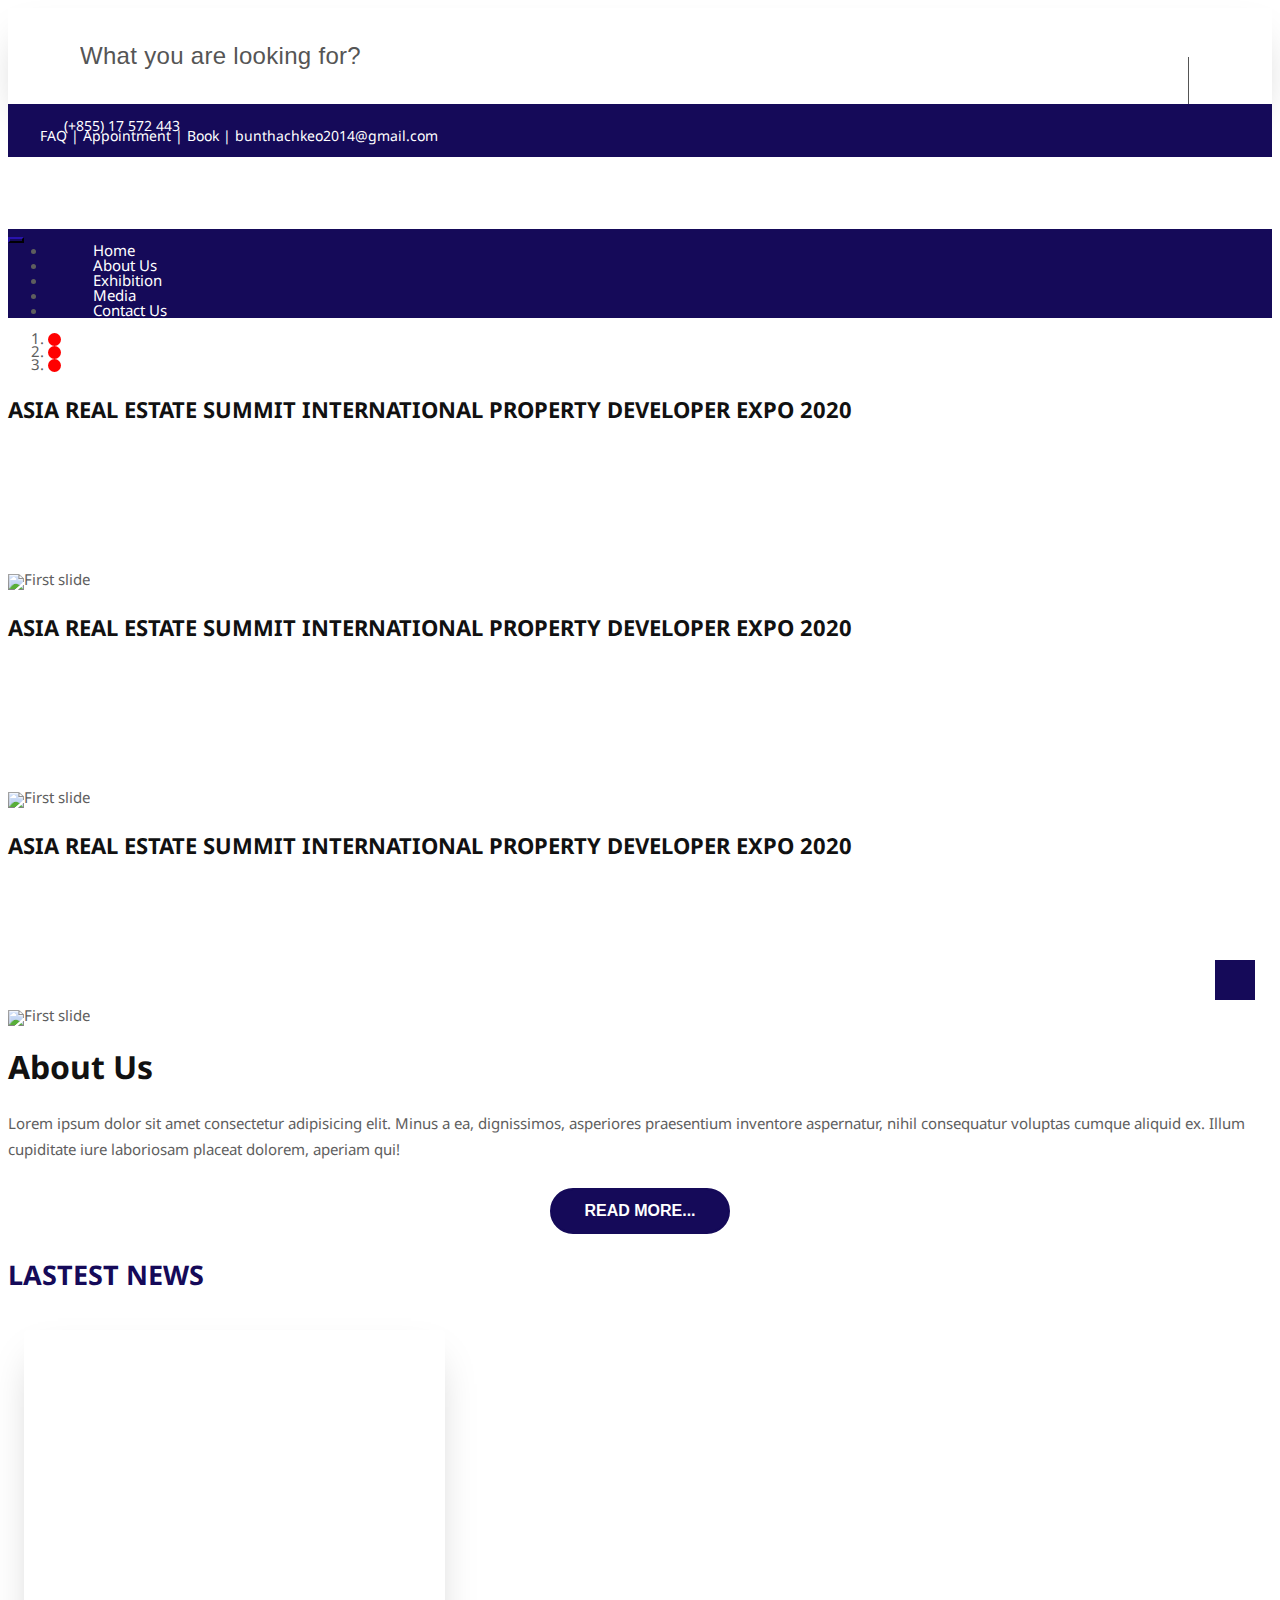
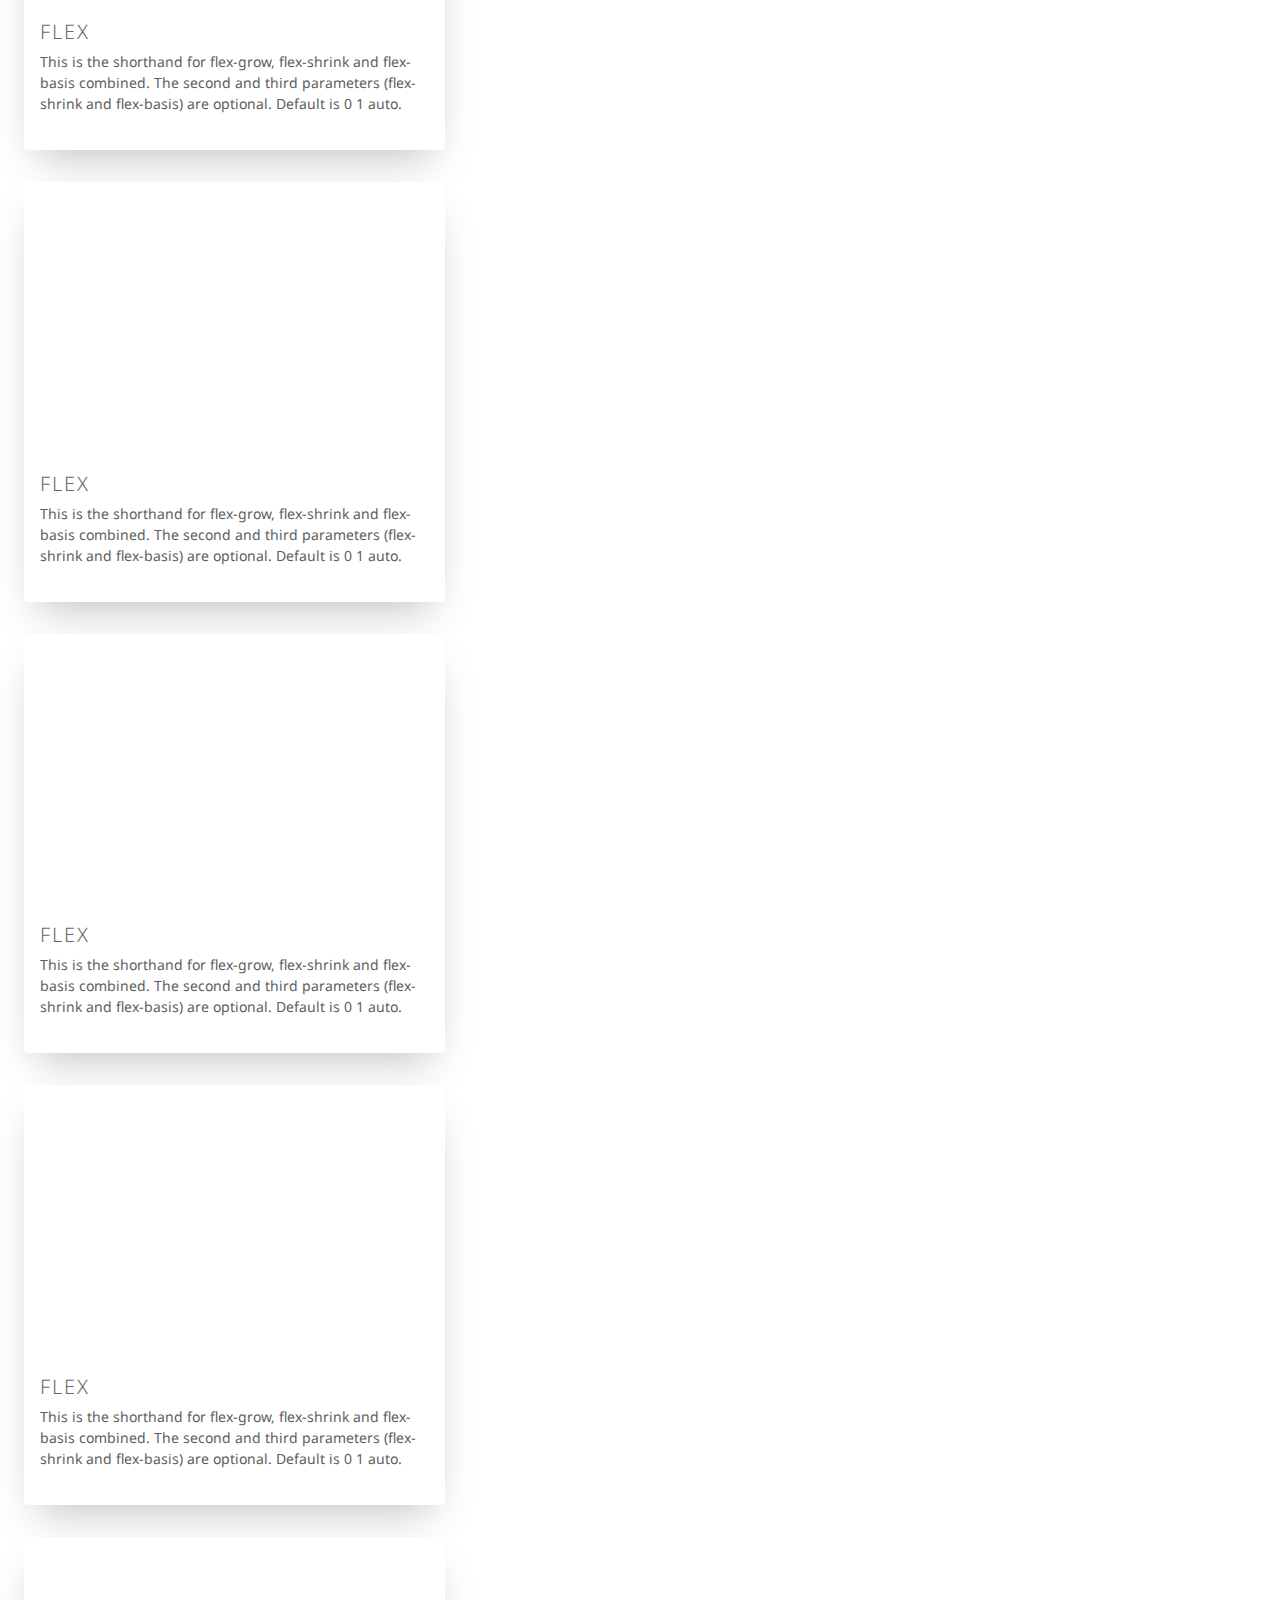
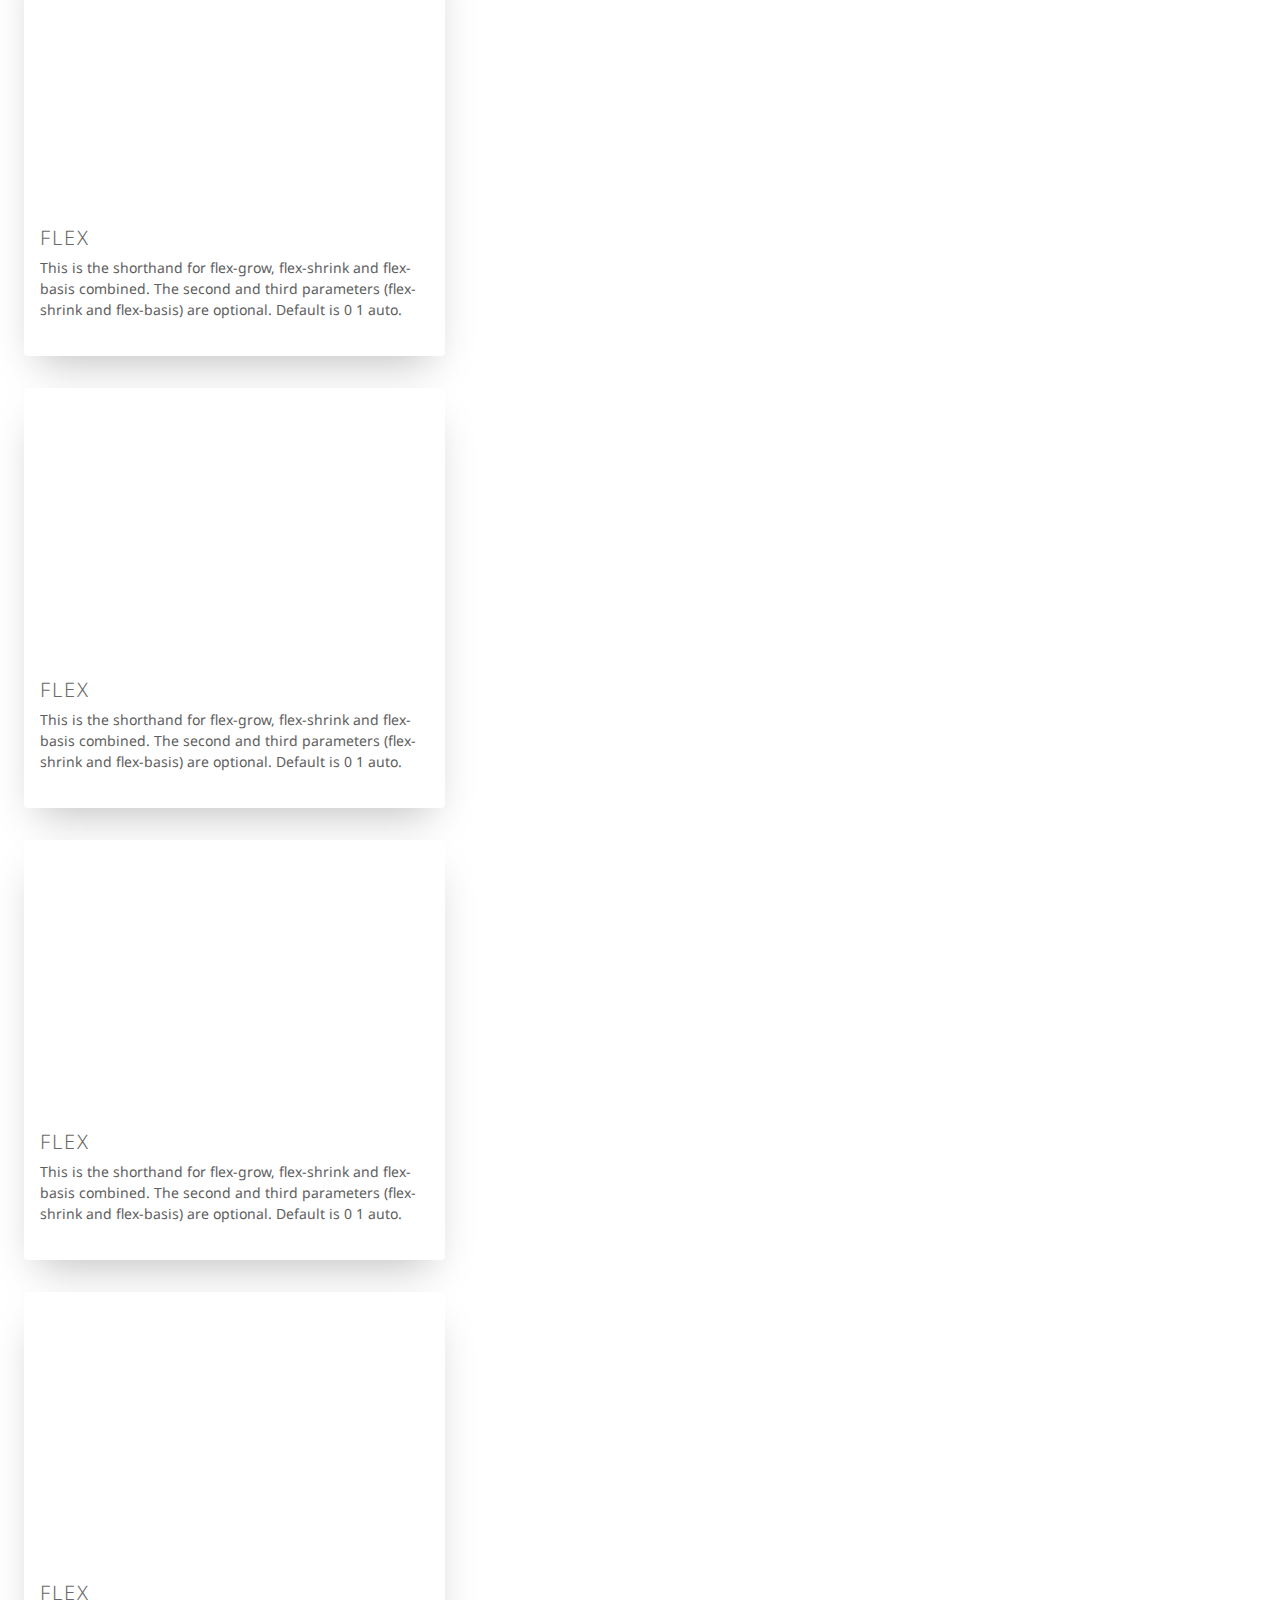
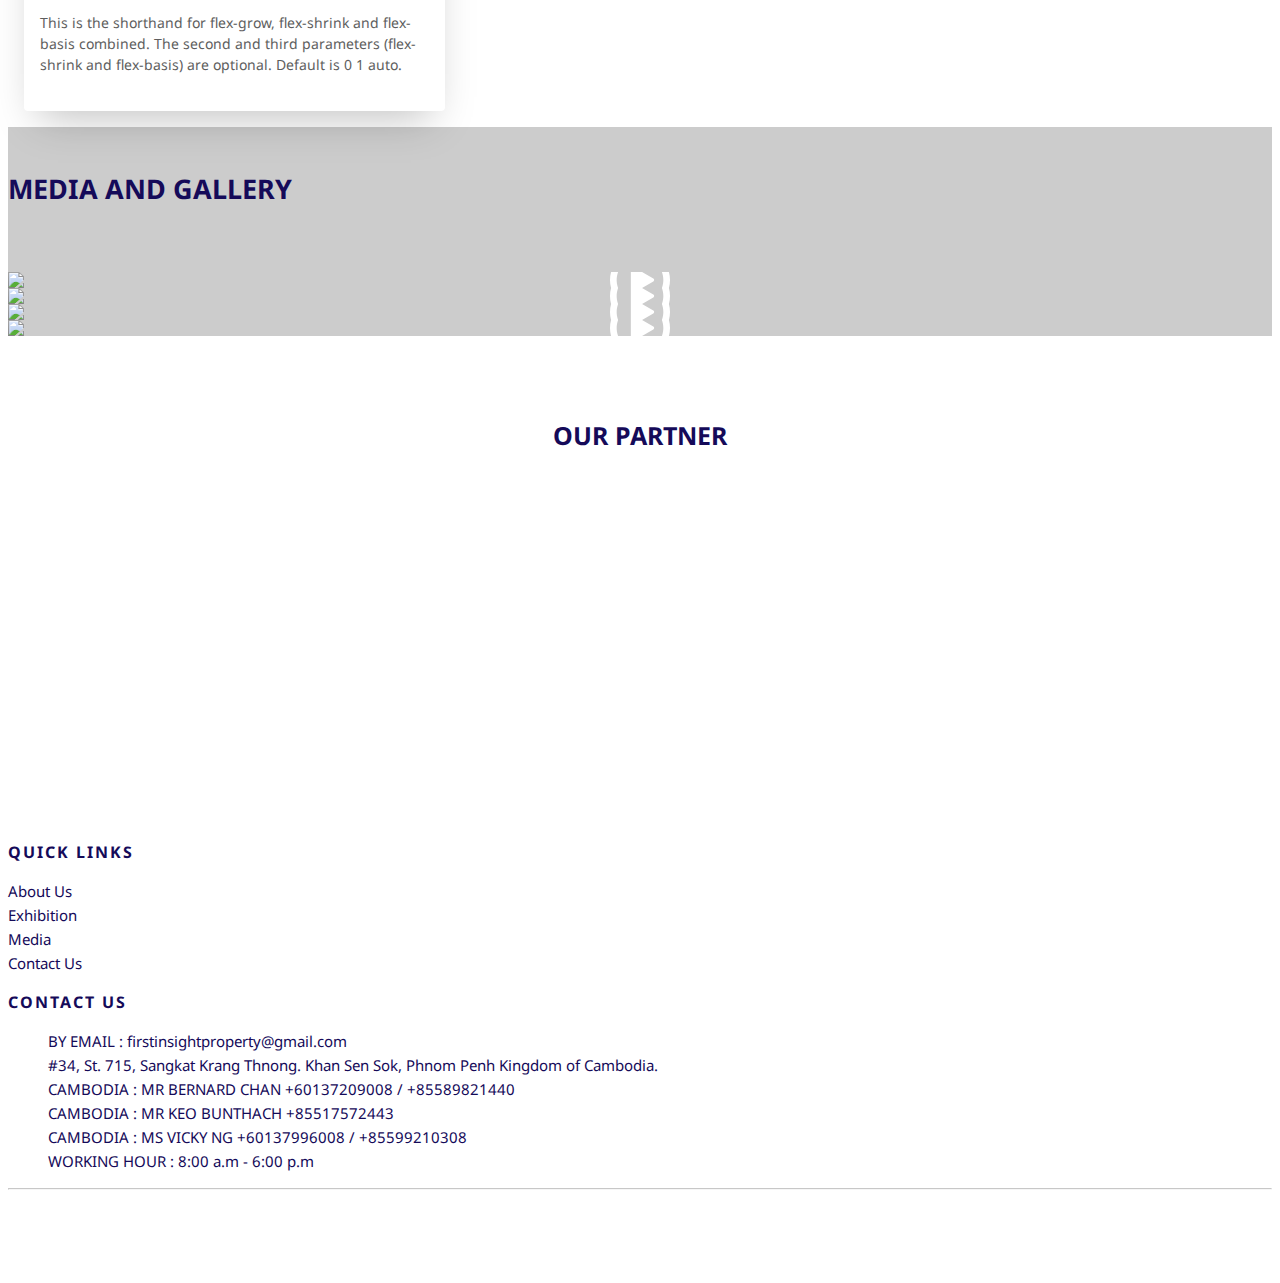
==== forest-time/index.html @ a0a61dea "modify home page 0.1" ====
<!DOCTYPE html>
<html lang="en">

    <!-- Basic -->
    <meta charset="utf-8">
    <meta http-equiv="X-UA-Compatible" content="IE=edge">
    
    <!-- Mobile Metas -->
    <meta name="viewport" content="width=device-width, initial-scale=1, shrink-to-fit=no">
    
    <!-- Site Metas -->
    <title>First Insight Property</title>
    <meta name="keywords" content="">
    <meta name="description" content="">
    <meta name="author" content="">
    
    <!-- Site Icons -->
    <link rel="shortcut icon" href="images/logo.png" type="image/x-icon" />
    <link rel="apple-touch-icon" href="images/apple-touch-icon.png">
    
    <!-- Design fonts -->
    <link href="https://fonts.googleapis.com/css?family=Droid+Sans:400,700" rel="stylesheet"> 

    <!-- Bootstrap core CSS -->
    <link href="css/bootstrap.css" rel="stylesheet">

    <!-- FontAwesome Icons core CSS -->
    <link href="css/font-awesome.min.css" rel="stylesheet">

    <!-- Custom styles for this template -->
    <link rel="stylesheet" href="default_style.css">

    <!-- Responsive styles for this template -->
    <link href="css/responsive.css" rel="stylesheet">

    <!-- Colors for this template -->
    <link href="css/colors.css" rel="stylesheet">

    <!-- Version Garden CSS for this template -->
    <link href="css/version/style.css" rel="stylesheet">

    <!-- script for jQuery -->
    <script src="https://ajax.googleapis.com/ajax/libs/jquery/3.4.1/jquery.min.js"></script>
    
    <!-- Link to Owl carousel -->
    <link type="text/css" rel="stylesheet" href="Owl carousel/owl.carousel.css">
    <link type="text/css" rel="stylesheet" href="Owl carousel/owl.theme.default.min.css">

    <!-- Link to Magnific-Popup -->
    <link rel="stylesheet" href="Magnific-Popup/magnific-popup.css">

    <!-- Link to Lightbox -->
    <!-- <link rel="stylesheet" href="lightbox/ekko-lightbox.css">
    <script src="lightbox/ekko-lightbox.min.js"></script> -->


    <!--[if lt IE 9]>
      <script src="https://oss.maxcdn.com/libs/html5shiv/3.7.0/html5shiv.js"></script>
      <script src="https://oss.maxcdn.com/libs/respond.js/1.4.2/respond.min.js"></script>
    <![endif]-->

</head>
<body>

    <div id="wrapper">
        <div class="collapse top-search" id="collapseExample">
            <div class="card card-block">
                <div class="newsletter-widget text-center">
                    <form class="form-inline">
                        <input type="text" class="form-control" placeholder="What you are looking for?">
                        <button type="submit" class="btn btn-primary"><i class="fa fa-search"></i></button>
                    </form>
                </div><!-- end newsletter -->
            </div>
        </div><!-- end top-search -->

        <div class="topbar-section">
            <div class="container-fluid">
                <div class="row">
                    <div class="col-lg-6 col-md-6 col-sm-5 col-xs-6 hidden-xs-down text-left">
                        <div class="topsocial">
                            <a href="#" data-toggle="tooltip" data-placement="bottom" title="Facebook"><i class="fa fa-facebook"></i></a>
                            <a href="#" data-toggle="tooltip" data-placement="bottom" title="Instagram"><i class="fa fa-instagram"></i></a>
                            <a href="#" data-toggle="tooltip" data-placement="bottom" title="Whatsapp"><i class="fa fa-whatsapp"></i></a>
                            <a href="#" data-toggle="tooltip" data-placement="bottom" title="Contact Us">(+855) 17 572 443</a>
                        </div><!-- end social -->
                    </div><!-- end col -->
<!-- 
                    <div class="col-lg-4 hidden-md-down">
                    </div>end col -->

                    <div class="col-lg-6 col-md-6 col-sm-7 col-xs-6 text-right">
                        <a href="">FAQ</a> |
                        <a href="">Appointment</a> |
                        <a href="">Book</a> |
                        <a href="" class="mt-5">bunthachkeo2014@gmail.com</a>
                    </div><!-- end col -->
                </div><!-- end row -->
            </div><!-- end header-logo -->
        </div><!-- end topbar -->

        <div class="header-section">
            <div class="container">
                <div class="row">
                    <div class="col-md-12">
                        <div class="logo">
                            <a href="index.html"><img src="images/logo.png" alt=""></a>
                        </div><!-- end logo -->
                    </div>
                </div><!-- end row -->
            </div><!-- end header-logo -->
        </div><!-- end header -->

        <header class="header">
            <div class="container" style="width: 100% !important; background-color: #150A59;">
                <nav class="navbar navbar-inverse navbar-toggleable-md">
                    <button class="navbar-toggler" type="button" data-toggle="collapse" data-target="#cloapediamenu" aria-controls="cloapediamenu" aria-expanded="false" aria-label="Toggle navigation">
                        <span class="navbar-toggler-icon"></span>
                    </button>
                    <div class="collapse navbar-collapse justify-content-md-center" id="cloapediamenu">
                        <ul class="navbar-nav">
                            <li class="nav-item">
                                <a class="nav-link color-green-hover" href="index.html">Home</a>
                            </li>
                            <li class="nav-item">
                                <a class="nav-link color-green-hover" href="about-us.html">About Us</a>
                            </li>
                            <li class="nav-item">
                                <a class="nav-link color-green-hover" href="garden-category.html">Exhibition</a>
                            </li>
                            <li class="nav-item">
                                <a class="nav-link color-green-hover" href="media.html">Media</a>
                            </li>
                            <li class="nav-item">
                                <a class="nav-link color-green-hover" href="contact-us.html">Contact Us</a>
                            </li>
                        </ul>
                    </div>
                </nav>
            </div><!-- end container -->
        </header><!-- end header -->

        <!-- Start slider -->
        <section>
            <div class="slider">
                <div id="myCarousel" class="carousel slide" data-ride="carousel">
                    <ol class="carousel-indicators">
                        <li data-target="#myCarousel" data-slide-to="0" class="active"></li>
                        <li data-target="#myCarousel" data-slide-to="1"></li>
                        <li data-target="#myCarousel" data-slide-to="2"></li>
                    </ol>

                    <!-- Wrapper for Slides -->
                    <div class="carousel-inner">
                        <div class="carousel-item active">
                            <div class="carousel-caption">
                                <h3 class="animated fadeInLeft">ASIA REAL ESTATE SUMMIT INTERNATIONAL PROPERTY DEVELOPER EXPO 2020</h3>
                                <!-- <p class="animated fadeInUp">Lorem ipsum dolor sit amet consectetur adipisicing elit</p> -->
                                <p class="animated fadeInUp"><a href="#" class="btn-transparent btn-rounded btn-large">Learn More</a></p>
                            </div>
                            <picture>
                                <source media="(min-width: 768px)" srcset="images/slider/1.jpg">
                                <img class="d-block w-100" src="images/slider/blog_square_01.jpg" alt="First slide">
                            </picture>
                        </div>
                        <div class="carousel-item">
                            <div class="carousel-caption">
                                <h3 class="animated fadeInLeft">ASIA REAL ESTATE SUMMIT INTERNATIONAL PROPERTY DEVELOPER EXPO 2020</h3>
                                <!-- <p class="animated fadeInUp">Lorem ipsum dolor sit amet consectetur adipisicing elit</p> -->
                                <p class="animated fadeInUp"><a href="#" class="btn-transparent btn-rounded btn-large">Learn More</a></p>
                            </div>
                            <picture>
                                <source media="(min-width: 768px)" srcset="images/slider/2.jpg">
                                <img class="d-block w-100" src="images/slider/blog_square_01.jpg" alt="First slide">
                            </picture>
                        </div>
                        <div class="carousel-item">
                            <div class="carousel-caption">
                                <h3 class="animated fadeInLeft">ASIA REAL ESTATE SUMMIT INTERNATIONAL PROPERTY DEVELOPER EXPO 2020</h3>
                                <!-- <p class="animated fadeInUp">Lorem ipsum dolor sit amet consectetur adipisicing elit</p> -->
                                <p class="animated fadeInUp"><a href="#" class="btn-transparent btn-rounded btn-large">Learn More</a></p>
                            </div>
                            <picture>
                                <source media="(min-width: 768px)" srcset="images/slider/3.jpg">
                                <img class="d-block w-100" src="images/slider/blog_square_01.jpg" alt="First slide">
                            </picture>
                        </div>
                        
                    </div>
                    <a class="left carousel-control-prev" href="#myCarousel" role="button" data-slide="prev">
                        <span class="carousel-control-prev-icon" aria-hidden="true"></span>
                        <!-- <span class="sr-only">Previous</span> -->
                        <span class="icon-prev"></span>
                    </a>
                    <a class="right carousel-control-next" href="#myCarousel" role="button" data-slide="next">
                        <span class="carousel-control-next-icon" aria-hidden="true"></span>
                        <!-- <span class="sr-only">Next</span> -->
                        <span class="icon-next"></span>
                    </a>
                </div>
            </div>
        </section>
      <!-- / slider -->
        
      <!-- Starting map -->
    <div class="container">

        <section class="about-us text-center">
            <div class="row mt-5">
                <div class="col-lg-12">
                    <div class="section-title">
                        <h1>About Us</h1>
                    </div>
                </div>
            </div>
            <div class="row justify-content-center">
                <div class="col-lg-12">
                    <p>Lorem ipsum dolor sit amet consectetur adipisicing elit. Minus a ea, dignissimos, asperiores praesentium inventore aspernatur, nihil consequatur voluptas cumque aliquid ex. Illum cupiditate iure laboriosam placeat dolorem, aperiam qui!</p>
                    <a href="about-us.html"><button class="btn one">READ MORE...</button></a>
                </div>
            </div>
        </section>

        <section class="latest">
            <div class="mt-5">
                <div class="latest">
                    <div class="lastest-content text-center">
                        <h2>LASTEST NEWS</h2>
                    </div>
                </div>
            </div>
            
            <!-- Lastest Carousel -->
            <div id="lastest-carousel" class="owl-carousel owl-carousel-lastest owl-theme">

                <!-- Item 1 -->
                <div class="item w-100">
                    <div class="cards w-100">
                        <div class="cards__item w-100">
                            <div class="card">
                            <div class="card__image card__image--fence"></div>
                            <div class="card__content">
                                <div class="card__title">Flex</div>
                                <p class="card__text">This is the shorthand for flex-grow, flex-shrink and flex-basis combined. The second and third parameters (flex-shrink and flex-basis) are optional. Default is 0 1 auto. </p>
                            </div>
                            </div>
                        </div>
                    </div>
                </div>

                 <!-- Item 2 -->
                <div class="item w-100">
                    <div class="cards w-100">
                        <div class="cards__item w-100">
                            <div class="card">
                            <div class="card__image card__image--record"></div>
                            <div class="card__content">
                                <div class="card__title">Flex</div>
                                <p class="card__text">This is the shorthand for flex-grow, flex-shrink and flex-basis combined. The second and third parameters (flex-shrink and flex-basis) are optional. Default is 0 1 auto. </p>
                            </div>
                            </div>
                        </div>
                    </div>
                </div>

                 <!-- Item 3 -->
                <div class="item w-100">
                    <div class="cards w-100">
                        <div class="cards__item w-100">
                            <div class="card">
                            <div class="card__image card__image--river"></div>
                            <div class="card__content">
                                <div class="card__title">Flex</div>
                                <p class="card__text">This is the shorthand for flex-grow, flex-shrink and flex-basis combined. The second and third parameters (flex-shrink and flex-basis) are optional. Default is 0 1 auto. </p>
                            </div>
                            </div>
                        </div>
                    </div>
                </div>

                 <!-- Item 4 -->
                <div class="item w-100">
                    <div class="cards w-100">
                        <div class="cards__item w-100">
                            <div class="card">
                            <div class="card__image card__image--fence"></div>
                            <div class="card__content">
                                <div class="card__title">Flex</div>
                                <p class="card__text">This is the shorthand for flex-grow, flex-shrink and flex-basis combined. The second and third parameters (flex-shrink and flex-basis) are optional. Default is 0 1 auto. </p>
                            </div>
                            </div>
                        </div>
                    </div>
                </div>

                <!-- Item 5 -->
                <div class="item w-100">
                    <div class="cards w-100">
                        <div class="cards__item w-100">
                            <div class="card">
                            <div class="card__image card__image--fence"></div>
                            <div class="card__content">
                                <div class="card__title">Flex</div>
                                <p class="card__text">This is the shorthand for flex-grow, flex-shrink and flex-basis combined. The second and third parameters (flex-shrink and flex-basis) are optional. Default is 0 1 auto. </p>
                            </div>
                            </div>
                        </div>
                    </div>
                </div>
    
                <!-- Item 6 -->
                <div class="item w-100">
                    <div class="cards w-100">
                        <div class="cards__item w-100">
                            <div class="card">
                            <div class="card__image card__image--fence"></div>
                            <div class="card__content">
                                <div class="card__title">Flex</div>
                                <p class="card__text">This is the shorthand for flex-grow, flex-shrink and flex-basis combined. The second and third parameters (flex-shrink and flex-basis) are optional. Default is 0 1 auto. </p>
                            </div>
                            </div>
                        </div>
                    </div>
                </div>
    
                <!-- Item 7 -->
                <div class="item w-100">
                    <div class="cards w-100">
                        <div class="cards__item w-100">
                            <div class="card">
                            <div class="card__image card__image--fence"></div>
                            <div class="card__content">
                                <div class="card__title">Flex</div>
                                <p class="card__text">This is the shorthand for flex-grow, flex-shrink and flex-basis combined. The second and third parameters (flex-shrink and flex-basis) are optional. Default is 0 1 auto. </p>
                            </div>
                            </div>
                        </div>
                    </div>
                </div>
    
                <!-- Item 8 -->
                <div class="item w-100">
                    <div class="cards w-100">
                        <div class="cards__item w-100">
                            <div class="card">
                            <div class="card__image card__image--fence"></div>
                            <div class="card__content">
                                <div class="card__title">Flex</div>
                                <p class="card__text">This is the shorthand for flex-grow, flex-shrink and flex-basis combined. The second and third parameters (flex-shrink and flex-basis) are optional. Default is 0 1 auto. </p>
                            </div>
                            </div>
                        </div>
                    </div>
                </div>

            </div>
            
        </section>
    </div><!-- end container -->
        <section class="media-gallery">
            <div class="mt-5">
                <div class="vdo">
                    <div class="latest" style="padding-top: 20px;">
                        <div class="lastest-content text-center">
                            <h2>MEDIA AND GALLERY</h2>
                        </div>
                    </div>
                    <div class="container pb-5">

                        <!-- Magnific Popup for Photo -->

                        <div class="row">
                            <div class="col-md-3 col-sm-6 col-xs-6">
                                <div class="gallery">
                                    <a class="photo" href="https://images.unsplash.com/photo-1498050108023-c5249f4df085?ixlib=rb-1.2.1&ixid=eyJhcHBfaWQiOjEyMDd9&auto=format&fit=crop&w=1052&q=80">
                                        <img src="https://images.unsplash.com/photo-1498050108023-c5249f4df085?ixlib=rb-1.2.1&ixid=eyJhcHBfaWQiOjEyMDd9&auto=format&fit=crop&w=1052&q=80" alt="" style="width: 100%;">
                                    </a>
                                </div>
                            </div>
                            <div class="col-md-3 col-sm-6 col-xs-6">
                                <div class="gallery">
                                    <a class="photo" href="https://images.unsplash.com/photo-1457305237443-44c3d5a30b89?ixlib=rb-1.2.1&ixid=eyJhcHBfaWQiOjEyMDd9&auto=format&fit=crop&w=500&q=60">
                                        <img src="https://images.unsplash.com/photo-1457305237443-44c3d5a30b89?ixlib=rb-1.2.1&ixid=eyJhcHBfaWQiOjEyMDd9&auto=format&fit=crop&w=500&q=60" alt="" style="width: 100%;">
                                    </a>
                                </div>
                            </div>
                            <div class="col-md-3 col-sm-6 col-xs-6">
                                <div class="gallery">
                                    <a class="photo" href="https://images.unsplash.com/photo-1484807352052-23338990c6c6?ixlib=rb-1.2.1&ixid=eyJhcHBfaWQiOjEyMDd9&auto=format&fit=crop&w=500&q=60">
                                        <img src="https://images.unsplash.com/photo-1484807352052-23338990c6c6?ixlib=rb-1.2.1&ixid=eyJhcHBfaWQiOjEyMDd9&auto=format&fit=crop&w=500&q=60" alt="" style="width: 100%;">
                                    </a>
                                </div>
                            </div>
                            <div class="col-md-3 col-sm-6 col-xs-6">
                                <div class="gallery">
                                    <a class="photo" href="https://images.unsplash.com/photo-1519211975560-4ca611f5a72a?ixlib=rb-1.2.1&ixid=eyJhcHBfaWQiOjEyMDd9&auto=format&fit=crop&w=500&q=60">
                                        <img src="https://images.unsplash.com/photo-1519211975560-4ca611f5a72a?ixlib=rb-1.2.1&ixid=eyJhcHBfaWQiOjEyMDd9&auto=format&fit=crop&w=500&q=60" alt="" style="width: 100%;">
                                    </a>
                                </div>
                            </div>
                        </div>

                        <!-- Magnific Popup for Video -->

                        <div class="row mt-3">
                            <div class="col-md-3 col-sm-6 col-xs-6">
                                <div class="gallery">
                                    <a class="video" href="https://www.youtube.com/watch?v=4kU1TSLkMEk" data-toggle="lightbox" data-gallery="youtubevideos"">
                                        <img src="https://images.unsplash.com/photo-1571844088753-73ca0880bcd9?ixlib=rb-1.2.1&ixid=eyJhcHBfaWQiOjEyMDd9&auto=format&fit=crop&w=500&q=60" style="width: 100%;">  
                                        <img 
                                        class="video-banner-icon-play" 
                                        alt="Play Video" 
                                        src="[data-uri]"
                                        />
                                    </a>    
                                </div>
                            </div>
                            <div class="col-md-3 col-sm-6 col-xs-6">
                                <div class="gallery">
                                    <a class="video" href="https://www.youtube.com/watch?v=2dBwMsfse1I" data-toggle="lightbox" data-gallery="youtubevideos"">
                                        <img src="https://images.unsplash.com/photo-1526160330691-76a3d9690cfd?ixlib=rb-1.2.1&ixid=eyJhcHBfaWQiOjEyMDd9&auto=format&fit=crop&w=500&q=60" style="width: 100%;">
                                        <img 
                                        class="video-banner-icon-play" 
                                        alt="Play Video" 
                                        src="[data-uri]"
                                        />   
                                    </a>                             
                                </div>
                            </div>
                            <div class="col-md-3 col-sm-6 col-xs-6">
                                <div class="gallery">
                                    <a class="video" href="https://www.youtube.com/watch?v=7S7smPw9EiE" data-toggle="lightbox" data-gallery="youtubevideos">
                                        <img src="https://images.unsplash.com/photo-1486406146926-c627a92ad1ab?ixlib=rb-1.2.1&ixid=eyJhcHBfaWQiOjEyMDd9&auto=format&fit=crop&w=500&q=60" style="width: 100%;"> 
                                        <img 
                                        class="video-banner-icon-play" 
                                        alt="Play Video" 
                                        src="[data-uri]"
                                        />      
                                    </a>                            
                                </div>
                            </div>
                            <div class="col-md-3 col-sm-6 col-xs-6">
                                <div class="gallery">
                                    <a class="video" href="https://www.youtube.com/watch?v=xYLtik1AAS8" data-toggle="lightbox" data-gallery="youtubevideos">
                                        <img src="https://images.unsplash.com/photo-1453284441168-8780c9f52097?ixlib=rb-1.2.1&ixid=eyJhcHBfaWQiOjEyMDd9&auto=format&fit=crop&w=500&q=60" class="img-fluid">     
                                        <img 
                                        class="video-banner-icon-play" 
                                        alt="Play Video" 
                                        src="[data-uri]"
                                        />   
                                    </a>                           
                                </div>
                            </div>
                        </div>
                    </div>
                </div>
            </div>
        </section>

        


    <section class="mt-5">
        <div class="partner" style="background-image: url('images/Partner/partner_bg-1.jpg'); width: 100%; height: 350px;">
            <div class="partner-content">
                <h2>OUR PARTNER</h2>
            </div>
            <div class="container">
                <div id="partner-carousel" class="owl-carousel owl-theme">
                    <div class="item text-center" style="width: 232px; position: relative; margin: 0 auto;">
                        <div class="owlcarousel-bg-item">
                            <a href=""><img src="images/Company Logo/cocacola.png" alt=""></a>
                            <span class="partner">Partner1</span>
                        </div>
                    </div>
                    <div class="item" style="width: 232px;position: relative; margin: 0 auto;">
                        <div class="owlcarousel-bg-item">
                            <a href=""><img src="images/Company Logo/Microsoft.png" alt=""></a>
                            <span class="partner">Partner2</span>
                        </div>
                    </div>
                    <div class="item" style="width: 232px;position: relative; margin: 0 auto;">
                        <div class="owlcarousel-bg-item">
                            <a href=""><img src="images/Company Logo/lamborghini.png" alt=""></a>
                            <span class="partner">Partner3</span>
                        </div>
                    </div>
                    <div class="item" style="width: 232px;position: relative; margin: 0 auto;">
                        <div class="owlcarousel-bg-item">
                            <a href=""><img src="images/Company Logo/samsung.png" alt=""></a>
                            <span class="partner">Partner4</span>
                        </div>
                    </div>
                    <div class="item" style="width: 232px;position: relative; margin: 0 auto;">
                        <div class="owlcarousel-bg-item">
                            <a href=""><img src="images/Company Logo//gopro.png" alt=""></a>
                            <span class="partner">Partner5</span>
                        </div>
                    </div>
                    <div class="item" style="width: 232px;position: relative; margin: 0 auto;">
                        <div class="owlcarousel-bg-item">
                            <a href=""><img src="images/Company Logo/dji.png" alt=""></a>
                            <span class="partner">Partner6</span>
                        </div>
                    </div>
                    <div class="item" style="width: 232px;position: relative; margin: 0 auto;">
                        <div class="owlcarousel-bg-item">
                            <a href=""><img src="images/Partner/Partner3.png" alt=""></a>
                            <span class="partner">Partner7</span>
                        </div>
                    </div>
                    <div class="item" style="width: 232px;position: relative; margin: 0 auto;">
                        <div class="owlcarousel-bg-item">
                            <a href=""><img src="images/Company Logo/mcdonalds.png" alt=""></a>
                            <span class="partner">Partner8</span>
                        </div>
                    </div>
                </div>
            </div>
        </div>
        
    </section>
        <!-- Ending Partner -->

    <!-- Footer page -->
    <footer class="site-footer">
            <div class="container">
              <div class="row">
                <div class="col-sm-12 col-md-3 col-sm-12 col-xs-12 logo-footer">
                    <a href=""><img src="images/logo.png" alt=""></a>
                </div>
      
                <div class="col-xs-6 col-md-3 col-sm-12 col-xs-12 quick-link-footer">
                    <h6>Quick Links</h6>
                    <ul class="footer-links">
                        <li><a href="">About Us</a></li>
                        <li><a href="">Exhibition</a></li>
                        <li><a href="">Media</a></li>
                        <li><a href="">Contact Us</a></li>
                    </ul>
                </div>
      
                <div class="col-sm-12 col-md-6 col-sm-12 col-xs-12 contact-us-footer">
                    <h6>Contact Us</h6>
                    <div class="footer-ul">
                        <ul>
                            <li><a href="">BY EMAIL : firstinsightproperty@gmail.com</a></li>
                            <li><a href="">#34, St. 715, Sangkat Krang Thnong. Khan Sen Sok, Phnom Penh Kingdom of Cambodia.</a></li>
                            <li><a href="">CAMBODIA	:	MR BERNARD CHAN	+60137209008 / +85589821440</a></li>
                            <li><a href="">CAMBODIA	:	MR KEO BUNTHACH	+85517572443</a></li>
                            <li><a href="">CAMBODIA	:	MS  VICKY NG	+60137996008 / +85599210308</a></li>
                            <li><a href="">WORKING HOUR	:   8:00 a.m - 6:00 p.m</a></li>
                        </ul>
                    </div>
                </div>
               </div>
               <hr>
            </div>
            <div class="container">
                <div class="row">
                <div class="col-md-12 col-sm-12 col-xs-12">
                    <ul class="social-icons text-center">
                        <li><a class="facebook" href="#"><i class="fa fa-facebook"></i></a></li>
                        <li><a class="twitter" href="#"><i class="fa fa-instagram"></i></a></li>
                        <li><a class="dribbble" href="#"><i class="fa fa-whatsapp"></i></a></li>
                    </ul>
                </div>
                </div>
            </div>
    </footer>

        <div class="dmtop">Scroll to Top</div>
        
    </div>

    <script>

    // LightBox Gallery
    
    $(document).on("click", '[data-toggle="lightbox"]', function(event) {
        event.preventDefault();
        $(this).ekkoLightbox();
    });

    </script>

    <!-- Core JavaScript
    ================================================== -->
    
    <script src="js/tether.min.js"></script>
    <script src="js/jquery.min.js"></script>
    <script src="js/bootstrap.min.js"></script>
    <script src="js/popper.min.js"></script>
    <script src="js/custom.js"></script>
    <script src="js/function.js"></script>
    <script src="js/Magnific_popup.js"></script>

    <!-- script for magnific popup -->
    <script src="Magnific-Popup/jquery.magnific-popup.min.js"></script>

    <!-- script for ajax ------------------------------------------------------------------->
    <!-- <script src="https://cdnjs.cloudflare.com/ajax/libs/jquery/3.4.1/jquery.min.js"></script> -->
    
    <!-- script to Owl carousel ------------------------------------------------------------------->
    <script src="js/owlCarousel.js"></script>
    <!-- <script src="Owl carousel/jquery.min.js"></script> -->
    <script src="Owl carousel/owl.carousel.min.js"></script>

</body>
</html>
---- forest-time/default_style.css ----
/**************************************

    File Name: style.css
    Template Name: Forest Time
    Created By: HTML.Design
    http://themeforest.net/user/wpdestek

**************************************/

/**************************************
    Table of Content
    
    1. BASIC
    2. HEADER
    3. SECTION
    4. FOOTER
    5. PAGES
    6. BLOG
    7. WIDGETS
**************************************/

/* BASIC 
**************************************/

body {
    font-size: 15px;
    line-height: 10px;
    background-color: #ffffff;
}

h1,
h2,
h3,
h4,
h5,
body,
p,
.topbar-section,
.navbar-inverse .navbar-nav .nav-link,
.header .dropdown-menu,
.navbar-nav .nav-link {
    font-family: 'Roboto', serif;
}

h1,
h2,
h3,
h4,
h5,
h6 {
    font-weight: 700;
    line-height: 1.4;
    color: #111111;
}

h1:hover a,
h2:hover a,
h3:hover a,
h4:hover a,
h5:hover a,
h6:hover a {
    text-decoration: underline !important;
    color: #111111 !important;
}

h1 {
    font-size: 32px;
    line-height: 40px;
    margin-bottom: 23px
}

h2 {
    font-size: 27px;
    line-height: 38px;
    margin-bottom: 20px
}

h3 {
    font-size: 22px;
    line-height: 30px;
    margin-bottom: 17px
}

h4 {
    font-size: 19px;
    line-height: 29px;
    margin-bottom: 14px
}

h5 {
    font-size: 17px;
    line-height: 25px;
    margin-bottom: 11px
}

h6 {
    font-size: 16px;
    line-height: 24px;
    margin-bottom: 11px
}

a {
    color: #111111;
}

body,
p {
    color: #5e5e5e;
}

p {
    margin-bottom: 26px;
    font-size: 15px;
    line-height: 26px;
}

a {
    text-decoration: none !important;
}

.blockquote {
    border: 1px solid #edeff2;
    background: #fff none repeat scroll 0 0;
    border-left: 4px solid #eceeef;
    font-size: 1.1rem;
    font-style: italic;
    margin-bottom: 1.5rem;
    border-radius: 0 !important;
    padding: 2rem;
}


/* HEADER 
**************************************/

.header {
    padding: 0.4rem 0;
    position: relative;
    background-color: #ffffff;
}

.navbar-inverse .navbar-nav .nav-link,
.navbar-nav .nav-link {
    font-size: 15px;
    font-weight: 500;
    line-height: 1;
    padding: 0.9rem 0 0.8rem;
    text-transform: capitalize;
    color: #fff;
}

.dropdown-toggle::after {
    display: inline-block;
    width: auto;
    height: auto;
    margin-left: 0.5em;
    margin-top: 0rem;
    vertical-align: middle;
    content: "\f107";
    border: 0;
    font-family: 'FontAwesome';
}

.navbar-toggleable-md .navbar-nav .nav-link {
    padding-left: 2.8rem;
    padding-right: 2.8rem;
}

.header-section {
    padding: 3rem 0 1.5rem;
    background-color: #ffffff;
}

.logo img {
    max-width: 324px;
    max-width: 100%;
    margin: auto;
    text-align: center;
    display: block;
}

.navbar-nav {
    margin: 0;
}

.header .dropdown-menu {
    padding: 0;
    box-shadow: none;
    border-radius: 0;
    min-width: 240px;
    margin-top: 15px !important;
    border-color: #edeff2;
}

.header .dropdown ul li {
    border-bottom: 1px solid #f5f5f5;
}

.header .dropdown-item {
    font-weight: 400;
    text-transform: capitalize;
    font-size: 14px;
    padding: 4px 1.8rem;
}

.header .dropdown-item:hover,
.header .dropdown-item:focus {
    color: #121212 !important;
    background-color: #edeff2;
}

.header .dropdown ul li:last-child {
    border-bottom: 0;
}

.header .dropdown-item span {
    position: absolute;
    right: 20px;
    top: 2px;
}

.header-section {
    margin-bottom: 0;
}

.topsocial .fa {
    margin-right: 0.5rem;
    font-size: 15px;
}

.topbar-section {
    display: block;
    position: relative;
    background-color: #ffffff;
    padding: 1rem 2rem;
    font-size: 14px;
    border-bottom: 1px dashed #e2e2e2;
}

.topbar-section a {
    color: rgba(0, 0, 0, 0.8) !important;
}

.topbar-section a:focus,
.topbar-section a:hover {
    color: rgba(0, 0, 0, 1) !important;
}

.topbar-section .list-inline {
    margin: 0;
    padding: 0;
}

.topbar-section .tooltip-inner {
    margin-top: 10px !important;
}

.topbar-section .list-inline-item {
    padding: 0 0.4rem !important;
}

.topmenu i {
    padding-right: 0.3rem;
}

.menu-large {
    overflow: hidden;
    position: static !important;
}

.dropdown-menu.megamenu {
    margin-top: 7px !important;
    left: 0;
    right: 0;
    width: 100%;
}

.dropdown-menu .dropdown-menu {
    margin-top: -1px !important
}

.mega-menu-content {
    position: relative;
    padding: 0;
    background-color: #ffffff;
}

.tab-details {
    padding: 2rem 0;
}

.tab-details .blog-meta h4 {
    font-size: 14px;
    margin: 0;
    padding: 0.5rem 0 0;
    line-height: 1.4;
}

.menucat {
    position: absolute;
    bottom: 0;
    left: 0;
    background-color: #111111;
    font-size: 11px;
    padding: 0.3rem 0.6rem;
    line-height: 1;
    color: #ffffff;
}

.post-media:hover .menucat {
    display: none;
}

.post-media img {
    width: 100%;
}


/* Style the tab */

div.tab {
    float: left;
    padding: 2rem 0;
    border-right: 1px solid #e1e3e6;
    width: 20%;
    background-color: #edeff2;
}


/* Style the buttons inside the tab */

div.tab button {
    display: block;
    background-color: inherit;
    color: black;
    padding: 0.5rem 1rem;
    width: 100%;
    border: 0;
    outline: none;
    text-align: right;
    cursor: pointer;
    -webkit-transition: all .3s ease-in-out;
    -moz-transition: all .3s ease-in-out;
    -ms-transition: all .3s ease-in-out;
    -o-transition: all .3s ease-in-out;
    transition: all .3s ease-in-out;
    color: #121212;
    font-size: 15px;
    font-weight: 500;
    border-bottom: 1px solid transparent;
    line-height: 1;
    text-transform: capitalize;
}


/* Change background color of buttons on hover */

div.tab button:hover,
div.tab button.active {
    background-color: #ffffff;
    border-right: 0 solid #e1e3e6;
    border-bottom: 1px solid #e1e3e6;
    border-left: 0 solid #e1e3e6;
}

div.tab button:hover {
    border-top: 0;
}


/* Style the tab content */

.tabcontent {
    float: left;
    padding: 0 1rem;
    display: none;
    width: 80%;
    border-left: none;
}

.tabcontent.active {
    display: block;
}

.header .navbar-nav .has-submenu.menu-large ul li {
    background: url(images/menubg.jpg) repeat-y center center #ffffff !important;
}

.tab-details {
    padding: 0;
}

.tabcontent {
    border-left: medium none;
    display: none;
    float: left;
    padding: 2rem 1.5rem 0;
    width: 80%;
}


/* SECTIONS
**************************************/

.section {
    padding: 4rem 0;
    display: block;
    position: relative;
    background-color: #ffffff;
}

.section.lb {
    background-color: #edeff2;
}

.section.lb .single-post-media {
    margin-bottom: 0;
}

.embed-responsive-item {
    padding: 0.4rem !important;
    display: block;
    background-color: #fff;
}

.first-section {
    padding: 0;
    border-bottom: 0;
}

.first-section .container-fluid {
    padding: 0 3px;
}

.section-title h3 {
    display: block;
    margin: 0 0 1.5rem;
    padding: 0;
    line-height: 1;
}

.section-title h3 a {
    border-radius: 3px;
    color: #fff !important;
    font-size: 16px;
    line-height: 1;
    padding: 0.1rem 1.3rem;
}

.lightbg {
    background-color: #f8e1f8;
}

.nopad {
    padding: 0 !important;
    margin: 0 !important;
}

.nopad img {
    width: 100%;
}

.item-h2,
.item-h1 {
    height: 100% !important;
    height: auto !important;
}

.pitem {
    padding: 1rem !important;
}

.pitem img {
    width: 100%;
}

.isotope-item {
    z-index: 2;
    padding: 0;
}

.isotope-hidden.isotope-item {
    pointer-events: none;
    z-index: 1;
}

.isotope,
.isotope .isotope-item {
    /* change duration value to whatever you like */
    -webkit-transition-duration: 0.8s;
    -moz-transition-duration: 0.8s;
    transition-duration: 0.8s;
}

.isotope {
    -webkit-transition-property: height, width;
    -moz-transition-property: height, width;
    transition-property: height, width;
}

.isotope .isotope-item {
    -webkit-transition-property: -webkit-transform, opacity;
    -moz-transition-property: -moz-transform, opacity;
    transition-property: transform, opacity;
}

.portfolio .blog-meta span {
    border-radius: 3px;
}

.portfolio .blog-meta small::after,
.portfolio .blog-meta small a {
    color: #a3a5a8 !important;
    letter-spacing: 0.1rem;
}

.portfolio .blog-meta span a {
    color: #fff !important;
    line-height: 1;
    padding: 0.2rem 1rem;
    font-size: 12px;
    margin: 1rem 0 0;
    display: inline-block;
}

.portfolio .blog-meta h4 {
    margin: 0;
    font-size: 20px;
    padding: 0.4rem 0 0.2rem;
}

.center-side,
.left-side,
.right-side {
    float: left;
    width: 33.33333%;
}

.post-media img,
.masonry-box img {
    -webkit-transition: all .3s ease-in-out;
    -moz-transition: all .3s ease-in-out;
    -ms-transition: all .3s ease-in-out;
    -o-transition: all .3s ease-in-out;
    transition: all .3s ease-in-out;
    -webkit-transform: scale(1);
    -moz-transform: scale(1);
    -ms-transform: scale(1);
    -o-transform: scale(1);
    transform: scale(1);
}

.post-media:hover img,
.masonry-box:hover img {
    -webkit-transform: scale(1.1);
    -moz-transform: scale(1.1);
    -ms-transform: scale(1.1);
    -o-transform: scale(1.1);
    transform: scale(1.1);
}

.masonry-box img,
.masonry-box {
    width: 100%;
}

.masonry-box {
    border: 0.34rem solid #fff;
}

.small-box {
    width: 50%;
    float: left;
}

.masonry-box .blog-meta h4 {
    padding: 0.2rem 0;
}

.masonry-box .blog-meta span {
    background-color: #111111;
    border-radius: 3px;
    font-size: 12px;
    padding: 0.1rem 1rem;
}


/* FOOTER
**************************************/

.footer .widget-title {
    display: table;
    font-size: 18px;
    line-height: 1;
    margin: 0 0 2rem;
    padding: 0 0 0.5rem;
}

.footer {
    padding: 4rem 0 4rem;
    background: url(images/footer.png) repeat-x center bottom #edeff2;
}

.footer.wb {
    background-color: #ffffff;
}

.footer.wb .hovereffect {
    opacity: 0.1;
    background-color: rgba(0, 0, 0, 0.0.1);
}

.demos h4 a {
    color: #000000 !important;
    font-size: 21px;
}

.demos .btn {
    padding: 0.6rem 1.5rem;
}

.demos p {
    padding: 0 0 1.5rem;
    margin: 0;
}

.section.demos {
    background-color: #ffffff;
}

.demos .col-lg-10 .row {
    padding: 2.5rem 1.5rem !important;
    background-color: #ffffff;
    border: 1px dashed #e2e2e2;
}

.demos .invis1 {
    margin: 2rem 0;
}

.footer ul {
    padding: 0;
    margin: 0;
    list-style: none;
}

.footer ul li {
    margin-bottom: 0.3rem;
}

.footer ul li:last-child {
    margin-bottom: 0;
}

.footer .fa-star {
    font-size: 12px;
}

.footer h5,
.footer ul li a {
    color: #111111;
}

.demos .blog-meta h4 {
    font-size: 28px;
    padding: 0 0 1rem;
}

.footer a,
.footer p,
.blog-list-widget small {
    color: rgba(0, 0, 0, 0.6) !important;
}

.footer-text .fa {
    font-size: 21px;
    margin: 0 0.3rem;
}

.dmtop {
    background-color: #ffffff;
    background-image: url(images/arrow.png);
    background-position: 50% 50%;
    background-repeat: no-repeat;
    z-index: 9999;
    width: 40px;
    height: 40px;
    text-indent: -99999px;
    position: fixed;
    bottom: -100px;
    right: 25px;
    cursor: pointer;
    transition: all .7s ease-in-out;
    overflow: auto;
}


/* PAGES 
**************************************/

.notfound h2 {
    font-family: Comic Sans MS;
    font-size: 140px;
    padding: 0 0 1.7rem;
    margin: 0;
    line-height: 1;
    font-weight: bold;
}

.notfound h3 {
    font-size: 40px;
    padding: 0 0 0.6rem;
    margin: 0;
}

.notfound p {
    padding: 1rem 0 1.4rem;
    margin-bottom: 0;
}

.sitemap-wrapper {
    margin-bottom: 2rem;
    position: relative;
    border: 1px dashed #dadada;
    padding: 2rem;
}

.sitemap-wrapper .year {
    position: absolute;
    padding: 0 1rem;
    background-color: #ffffff;
    top: -12px;
}

.sitemap-text {
    margin: 1rem 0;
    font-weight: 500;
}

.sitemap-wrapper small {
    display: block;
    font-size: 11px;
    padding: 0;
    margin: 0 0 0.5rem;
    line-height: 1;
    text-transform: uppercase;
}

.breadcrumb {
    background-color: transparent;
    border-radius: 0;
    list-style: outside none none;
    margin-bottom: 0;
    text-align: right;
    padding: 0;
}

.breadcrumb-item {
    float: none;
    font-size: 12px;
    display: inline-block;
}

.page-link {
    background-color: #edeff2 !important;
    border: 0 dashed #e2e2e2;
    border-radius: 0;
    color: #a3a5a8 !important;
    display: block;
    font-size: 14px;
    line-height: 1;
    margin-left: 6px;
    padding: 0.8rem 0.8rem;
    position: relative;
    text-transform: capitalize;
}

.page-link:hover,
.page-link:focus {
    color: #111 !important;
}

.page-item:first-child .page-link {
    margin-left: 0;
    border-radius: 0;
}

.page-item:last-child .page-link {
    border-radius: 0;
}

.page-title {
    padding: 3rem 0;
    background-color: #edeff2;
}

.page-title small {
    color: #a3a5a8;
    display: inline-block;
    font-size: 13px;
    font-style: italic;
    letter-spacing: 1px;
    line-height: 1;
    margin-bottom: 0;
    margin-top: -1px;
    padding-bottom: 0;
    padding-left: 0.5rem;
    vertical-align: middle;
}

.page-title i {
    border-radius: 40px;
    display: inline-block;
    font-size: 14px;
    height: 40px;
    line-height: 40px;
    margin-right: 0.3rem;
    margin-top: -0.4rem;
    text-align: center;
    vertical-align: middle;
    width: 40px;
}

.page-title h2 {
    font-size: 24px;
    line-height: 1;
    padding: 0;
    margin: 0;
}


/* BLOG 
**************************************/

.carousel-indicators li {
    max-width: 13px;
    height: 13px;
    border-radius: 50%;
    background-color: red;
}

.tag-cloud-single span {
    background: #ddd none repeat scroll 0 0;
    border-radius: 3px;
    color: #ffffff;
    display: inline-block !important;
    margin-right: 0.5rem !important;
    padding: 0 1rem;
}

.post-sharing {
    display: block;
    width: 100%;
    position: relative;
    margin: 1rem 0 0;
}

.gp-button.btn-primary:hover,
.gp-button.btn-primary:focus,
.gp-button.btn-primary {
    border-color: #DA5333 !important;
    background-color: #DA5333 !important;
}

.fb-button.btn-primary:focus,
.fb-button.btn-primary:hover,
.fb-button.btn-primary {
    background-color: #3B5998 !important;
    border-color: #3B5998 !important;
}

.tw-button.btn-primary:hover,
.tw-button.btn-primary:focus,
.tw-button.btn-primary {
    background-color: #00B6F1 !important;
    border-color: #00B6F1 !important;
}

.tw-button i,
.fb-button i {
    margin-right: 0.5rem;
}

.post-sharing .btn {
    padding: 0.3rem 1.6rem;
    border-radius: 3px;
    color: #ffffff !important;
}

.post-sharing .btn:hover {
    opacity: 0.9;
}

.gp-button {
    padding: 0.8rem 1rem !important;
}

.post-sharing span,
.post-sharing li {
    display: inline-block !important;
}

.single-post-media {
    display: block;
    position: relative;
    overflow: hidden;
    margin-bottom: 2rem;
}

.single-post-media img {
    width: 100%;
}

.blog-title-area {
    display: block;
    position: relative;
    padding: 0;
    margin-bottom: 3rem;
}

.blog-title-area .breadcrumb {
    float: none;
    text-align: left;
    padding: 0;
    color: #a3a5a8;
    margin: 0;
}

.blog-title-area.text-center .breadcrumb {
    text-align: center;
}

.blog-title-area .blog-meta a {
    font-size: 10px;
    font-weight: 500;
    letter-spacing: 1px;
    text-transform: uppercase;
}

.blog-title-area .breadcrumb-item.active,
.blog-title-area .breadcrumb-item + .breadcrumb-item::before,
.blog-title-area .blog-meta small,
.blog-title-area a {
    color: #a3a5a8;
}

.blog-title-area span {
    margin: 0.5rem 0;
    display: block;
}

.blog-title-area span a {
    padding: 0 1rem;
    color: #ffffff !important;
    border-radius: 3px;
}

.blog-title-area h3 {
    font-size: 41px;
    line-height: 50px;
    margin-bottom: 7px;
    margin-top: 0;
    overflow-wrap: break-word;
}

.user_name {
    font-size: 16px;
    font-weight: 500;
}

.comments-list p {
    margin-bottom: 1rem
}

.tag-cloud-single a,
.comments-list .media-right,
.comments-list small {
    color: #999 !important;
    font-size: 11px;
    letter-spacing: 2px;
    margin-top: 5px;
    padding-left: 10px;
    text-transform: uppercase;
}

.comments-list .media {
    padding: 1rem;
    margin-bottom: 15px;
}

.media-body .btn-primary {
    padding: 5px 15px !important;
    font-size: 11px !important;
}

.last-child {
    margin-bottom: 0 !important;
}

.comments-list img {
    max-width: 80px;
    margin-right: 30px;
}

.prevnextpost .float-right {
    margin-left: 1rem;
}

.prevnextpost .w-100 {
    margin-bottom: 0 !important;
    padding-bottom: 0;
}

.prevnextpost .float-left {
    margin-right: 1rem;
}

.authorbox a {
    font-weight: bold;
}

.authorbox p {
    font-style: italic;
    margin-bottom: 1rem;
}

.small-title {
    background: #edeff2 none repeat scroll 0 0;
    font-size: 16px;
    left: 5%;
    line-height: 1;
    margin: 0;
    padding: 0.6rem 1.5rem;
    position: absolute;
    text-align: center;
    top: -18px;
}

.custombox {
    position: relative;
    padding: 3rem 2rem;
    border: 1px dashed #dadada;
}

.pp {
    padding-left: 5%;
    padding-right: 5%;
}

.pp .float-left {
    margin: 0 2rem 1rem -3rem;
}

.pp a {
    font-weight: bold;
}

.img-fullwidth {
    width: 100%;
    margin-bottom: 2rem;
}

.check {
    padding-bottom: 0;
    margin-bottom: 25px;
    list-style: none
}

.check li:before {
    font-family: FontAwesome;
    content: "\f105";
    padding-right: 0.5rem;
    color: #111111;
}

.page-wrapper .banner-spot {
    padding: 0.4rem;
    background-image: none;
}

.banner-spot {
    background: #edeff2 url("images/ads-bg.png") no-repeat scroll center right / auto 100%;
    clear: both;
    display: block;
    height: auto;
    margin: 0 auto;
    padding: 15px;
    position: relative;
}

.banner-img img {
    margin: auto;
    text-align: center;
    max-width: 768px;
    float: none;
    width: 100%;
    display: block;
}

.blog-meta h4 {
    padding: 1rem 0 0.5rem;
    margin: 0;
    font-size: 21px;
}

.blog-meta.big-meta h4 {
    padding: 1rem 0 0.6rem;
    margin: 0;
    font-size: 28px;
}

.blog-meta.big-meta p {
    margin-bottom: 0.5rem;
    padding-bottom: 0;
}

.blog-meta small {
    font-size: 11px;
    display: inline-block;
    margin-bottom: 0;
    padding-bottom: 0;
    color: #111111;
    font-weight: bold;
    text-transform: uppercase;
    margin-right: 0.5rem;
}

.blog-meta small:after {
    content: "/";
    padding-left: 1rem;
}

.blog-meta small:last-child:after {
    content: ""
}

hr.invis {
    border: 0;
    margin: 2rem 0;
}

hr.invis1 {
    border: 0;
    margin: 4rem 0;
}

hr.invis2 {
    border: 0;
    margin: 6rem 0;
}

hr.invis3 {
    border: 0;
    margin: 0;
}

.post-media {
    position: relative;
    overflow: hidden;
}

.shadoweffect {
    position: absolute;
    top: 0;
    opacity: 0;
    left: 0;
    right: 0;
    bottom: 0;
    background: -moz-linear-gradient(0deg, rgba(0, 0, 0, 1) 0%, rgba(0, 0, 0, 0.1) 30%);
    background: -webkit-linear-gradient(0deg, rgba(0, 0, 0, 1) 0%, rgba(0, 0, 0, 0.1) 30%);
    background: linear-gradient(0deg, rgba(0, 0, 0, 1) 0%, rgba(0, 0, 0, 0.1) 30%);
    filter: progid: DXImageTransform.Microsoft.gradient( startColorstr='#000000', endColorstr='#00000000', GradientType=1);
    -webkit-transition: all .3s ease-in-out;
    -moz-transition: all .3s ease-in-out;
    -ms-transition: all .3s ease-in-out;
    -o-transition: all .3s ease-in-out;
    transition: all .3s ease-in-out;
    -webkit-transform: scale(1);
    -moz-transform: scale(1);
    -ms-transform: scale(1);
    -o-transform: scale(1);
    transform: scale(1);
    zoom: 1;
    filter: alpha(opacity=100);
    opacity: 1;
}

.shadow-desc {
    position: absolute;
    bottom: 0;
    padding: 1rem 1.5rem;
}

.shadow-desc .blog-meta small::after,
.shadow-desc .blog-meta a,
.shadow-desc .blog-meta h4 a {
    color: #ffffff !important;
}

.small-box .shadow-desc h4 {
    font-size: 16px;
    line-height: 1.3;
}

.small-box .shadow-desc {
    padding: 1rem;
}

.hovereffect {
    position: absolute;
    top: 0;
    opacity: 0;
    left: 0;
    right: 0;
    bottom: 0;
    background-color: rgba(0, 0, 0, 0.2);
    -webkit-transition: all .3s ease-in-out;
    -moz-transition: all .3s ease-in-out;
    -ms-transition: all .3s ease-in-out;
    -o-transition: all .3s ease-in-out;
    transition: all .3s ease-in-out;
    zoom: 1;
    filter: alpha(opacity=0);
    opacity: 0.5;
    background: -moz-linear-gradient(0deg, rgba(0, 0, 0, 1) 0%, rgba(0, 0, 0, 0.1) 50%);
    background: -webkit-linear-gradient(0deg, rgba(0, 0, 0, 1) 0%, rgba(0, 0, 0, 0.1) 50%);
    background: linear-gradient(0deg, rgba(0, 0, 0, 1) 0%, rgba(0, 0, 0, 0.1) 50%);
    filter: progid: DXImageTransform.Microsoft.gradient( startColorstr='#000000', endColorstr='#00000000', GradientType=1);
}

.post-media:hover .hovereffect span::before,
.post-media:hover .hovereffect {
    visibility: visible;
    zoom: 1;
    filter: alpha(opacity=100);
    opacity: 1;
}

.hovereffect span::before {
    width: 90px;
    text-align: center;
    left: 0;
    right: 0;
    top: 45%;
    margin: -2rem auto;
    visibility: hidden;
    position: absolute;
    height: 90px;
    display: block;
    content: url(images/hover.png);
    -webkit-transition: all .3s ease-in-out;
    -moz-transition: all .3s ease-in-out;
    -ms-transition: all .3s ease-in-out;
    -o-transition: all .3s ease-in-out;
    transition: all .3s ease-in-out;
    -webkit-transform: scale(1);
    -moz-transform: scale(1);
    -ms-transform: scale(1);
    -o-transform: scale(1);
    transform: scale(1);
    zoom: 1;
    filter: alpha(opacity=0);
    opacity: 0;
}

.hovereffect span.videohover::before {
    content: url(images/videohover.png);
}

.blog-list .blog-meta.big-meta h4 {
    margin-left: -20%;
    margin-top: 1rem;
    background-color: #ffffff;
    padding: 1rem 1.5rem 1rem;
}

.blog-custom-build .blog-meta {
    margin: -4rem 3rem 0;
    z-index: 11;
    padding: 2rem 2rem;
    position: relative;
    background-color: #ffffff;
    border-radius: 3px 3px 0 0;
    border-bottom: 1px solid #edeff2;
}

.blog-custom-build .blog-meta.big-meta h4 {
    font-size: 28px;
    margin: 0;
    padding: 0 0 1rem;
}

.blog-custom-build .post-sharing .btn {
    padding: 0.7rem 1rem !important;
}

.blog-custom-build .post-sharing {
    margin: 0 0 1.5rem;
    padding: 0;
}

.blog-grid-system .blog-meta.big-meta h4 {
    font-size: 21px;
}

.blog-video-system .col-md-12,
.blog-grid-system .col-md-6 {
    margin-bottom: 3rem;
}

.blog-video-system .blog-meta.big-meta h4 {
    padding: 1rem 0;
    font-size: 24px;
}

.blog-video-system .btn {
    margin-top: 1rem;
}


/* WIDGETS 
**************************************/

.sidebar .widget {
    position: relative;
    display: block;
    margin-bottom: 3rem;
}

.sidebar .banner-spot {
    background-image: none;
    padding: 5px;
}

.sidebar .instagram-wrapper a {
    width: 33.3333%;
    margin: 0;
    float: left;
    border-right: 5px solid #ffffff;
    border-bottom: 5px solid #ffffff;
}

.wb {
    background-color: #ffffff;
    border-top: 1px dashed #dadada;
}

.form-wrapper h4 {
    margin-bottom: 1.5rem;
}

.form-wrapper .form-control {
    background: #fff none repeat scroll 0 0;
    border: 1px dashed #dadada;
    border-radius: 0;
    font-size: 14px;
    font-weight: 400;
    line-height: 1;
    letter-spacing: 0.3px;
    margin-bottom: 1.4rem;
    min-height: 50px;
    text-transform: none;
}

.form-wrapper .btn i {
    padding-left: 0.5rem;
}

.form-wrapper textarea {
    min-height: 120px !important;
    padding-top: 1rem
}

.search-form .form-control {
    border-radius: 0;
    margin-bottom: 1.4rem;
    border: 1px solid #edeff2;
    font-size: 12px;
    min-height: 45px;
    text-transform: none;
    font-weight: 400;
}

.search-form .form-control {
    margin: 0;
    min-width: 240px;
    border-right: 0;
}

.search-form .btn:hover,
.search-form .btn:focus,
.search-form .btn {
    padding: 0;
    border-color: #edeff2 !important;
    height: 45px;
    position: absolute;
    border-radius: 0 !important;
    background-color: #edeff2 !important;
    right: 0;
    color: #a3a5a8 !important;
    width: 45px;
    line-height: 45px;
    margin-left: 0
}

.sidebar .widget ul {
    list-style: none;
    margin: 0;
    padding: 0;
}

.sidebar .blog-list-widget img {
    width: 55px;
    padding: 0;
}

.sidebar .blog-list-widget .mb-1 {
    font-size: 15px;
}

.sidebar a {
    color: rgba(0, 0, 0, 0.6);
}

.sidebar .widget-title {
    display: block;
    font-size: 18px;
    margin: 0 0 2rem;
    padding: 0;
    line-height: 1;
}

.footer-text img {
    max-width: 290px;
}

.footer-text p {
    margin-bottom: 0;
    padding: 1rem 0 1.2rem;
}

.blog-list-widget img {
    background: #fff none repeat scroll 0 0;
    margin-right: 15px;
    max-width: 80px;
    padding: 4px;
}

.blog-list-widget .list-group-item {
    padding: 0;
    border: 0;
    margin: 0;
    background-color: transparent;
}

.blog-list-widget .w-100 {
    margin-bottom: 1rem;
    display: block;
}

.blog-list-widget .w-100.last-item {
    margin-bottom: 0;
}

.blog-list-widget .mb-1 {
    font-size: 16px;
    font-weight: 500;
    line-height: 1.5;
    margin-bottom: 0rem !important;
}

.blog-list-widget small {
    font-size: 10px;
    font-weight: 500;
    letter-spacing: 1px;
    text-transform: uppercase;
}

.newsletter-widget h4 {
    font-size: 2.4rem;
    padding: 0;
    margin: 0 0 1.5rem;
}

.newsletter-widget p {
    color: rgba(0, 0, 0, 0.4);
    font-size: 18px;
    padding: 0;
    margin: 0 0 2rem;
}

.newsletter-widget .form-inline {
    display: block;
}

.newsletter-widget .form-inline .form-control {
    background-color: rgba(255, 255, 255, 0.9);
    border: 1px solid #dbdde0;
    border-radius: 0;
    box-shadow: none;
    display: inline-block;
    font-size: 14px;
    height: 56px;
    padding-left: 1.5rem;
    line-height: 1;
    letter-spacing: 0.3px;
    vertical-align: middle;
    width: 400px;
}

.card-block {
    -moz-box-flex: 1;
    background: #202020 none repeat scroll 0 0;
    padding: 1.25rem 3rem;
    border-radius: 0 !important;
}

.top-search .btn:hover,
.top-search .btn:focus,
.top-search .btn {
    position: absolute;
    right: 4%;
    border: 0 !important;
    border-left: 1px solid #555555 !important;
    color: #555555 !important;
    font-size: 24px;
    background-color: transparent !important;
    height: 54px;
    padding-left: 1rem;
    padding-right: 1rem;
}

.top-search .newsletter-widget .form-inline .form-control {
    background: rgba(0, 0, 0, 0) none repeat scroll 0 0;
    border: 0 none;
    color: #555555;
    font-size: 24px;
    width: 100%;
}

.form-wrapper .newsletter-widget .form-inline .form-control::-webkit-input-placeholder {
    color: #a2abb1;
    opacity: 1;
}

.form-wrapper .form-control::-moz-placeholder {
    color: #a2abb1;
    opacity: 1;
}

.form-wrapper .form-control:-ms-input-placeholder {
    color: #a2abb1;
    opacity: 1;
}

.form-wrapper .form-control::placeholder {
    color: #a2abb1;
    opacity: 1;
}

.top-search .form-inline .form-control::-webkit-input-placeholder {
    color: #555555;
    opacity: 1;
}

.top-search .newsletter-widget .form-inline .form-control::-moz-placeholder {
    color: #555555;
    opacity: 1;
}

.top-search .newsletter-widget .form-inline .form-control:-ms-input-placeholder {
    color: #555555;
    opacity: 1;
}

.top-search .newsletter-widget .form-inline .form-control::placeholder {
    color: #555555;
    opacity: 1;
}

.newsletter-widget .form-inline .form-control::-webkit-input-placeholder {
    color: #a2abb1;
    opacity: 1;
}

.newsletter-widget .form-inline .form-control::-moz-placeholder {
    color: #a2abb1;
    opacity: 1;
}

.newsletter-widget .form-inline .form-control:-ms-input-placeholder {
    color: #a2abb1;
    opacity: 1;
}

.newsletter-widget .form-inline .form-control::placeholder {
    color: #a2abb1;
    opacity: 1;
}

.newsletter-widget .btn {
    height: 54px;
    border-radius: 0;
    border: 0;
}

.newsletter-widget .btn i {
    padding-left: 0.5rem
}

.btn {
    background-color: #111111;
    border: 0 none;
    border-radius: 0;
    font-size: 14px;
    font-weight: bold;
    padding: 0.8rem 2rem;
    text-transform: none;
}

.link-widget li {
    padding: 0.4rem 0.2rem 0.6rem;
    text-transform: capitalize;
    line-height: 1;
    font-weight: 500;
    position: relative;
    margin: 0;
    border-bottom: 1px dashed #dadada;
}

.link-widget li:last-child {
    border-bottom: 0 dashed #dadada;
}

.link-widget li span {
    position: absolute;
    right: 0;
}

.loader {
    display: block;
    margin: 20px auto 0;
    vertical-align: middle;
}

#preloader {
    width: 100%;
    height: 100%;
    top: 0;
    right: 0;
    bottom: 0;
    left: 0;
    background: #fff;
    z-index: 11000;
    position: fixed;
    display: block
}

.preloader {
    position: absolute;
    margin: 0 auto;
    left: 1%;
    right: 1%;
    top: 47%;
    width: 65px;
    height: 65px;
    background: center center no-repeat none;
    background-size: 65px 65px;
    -webkit-border-radius: 50%;
    -moz-border-radius: 50%;
    -ms-border-radius: 50%;
    -o-border-radius: 50%;
    border-radius: 50%
}
---- forest-time/css/responsive.css ----
/**************************************

    File Name: responsive.css
    Template Name: Forest Time
    Created By: HTML.Design
    http://themeforest.net/user/wpdestek

**************************************/


/* RESPONSIVE 
**************************************/

@media (max-width: 1156px) {
    .small-box .shadow-desc h4 {
        font-size: 14px;
    }
}

@media (max-width: 1047px) {
    .topbar-section .list-inline-item {
        padding: 0 0.2rem !important;
    }
}

@media (max-width: 989px) {
    .search-form .btn:hover,
    .search-form .btn:focus,
    .search-form .btn {
        position: relative;
    }
    .custombox .blog-list-widget,
    .custombox .blog-box {
        margin: 1rem 0;
    }
    .sidebar,
    .footer .widget {
        margin: 1.5rem 0;
    }
    .center-side,
    .left-side,
    .right-side {
        float: left;
        width: 50%;
    }
}

@media (max-width: 768px) {
    .post-sharing .btn {
        padding: 0.6rem !important;
    }
    .blog-custom-build .down-mobile,
    .blog-title-area .down-mobile {
        display: none !important;
    }
    .newsletter-widget .form-inline .form-control {
        width: 100%;
    }
    .newsletter-widget .btn {
        display: block;
        width: 100%;
        margin-top: 0.5rem;
    }
    .blog-list .blog-meta.big-meta h4 {
        background-color: #ffffff;
        margin-left: 0;
        margin-top: 1rem;
        padding: 1rem 0;
    }
    .logo-footer, .quick-link-footer, .contact-us-footer{
        text-align: center;
    }
    .video-banner-icon-play{
        width: 0;
        height: 0;
    }
}

@media (max-width: 728px) {
    .center-side,
    .left-side,
    .right-side {
        float: left;
        width: 100%;
    }
    .shadow-desc {
        bottom: 0;
        padding: 1rem 0.8rem;
        position: absolute;
    }
    .blog-meta h4 {
        font-size: 18px;
    }
}

@media (max-width: 590px) {
    .comment-list .media {
        float: none !important;
        width: 100%;
        display: block;
    }
    .blog-title-area {
        text-align: center;
    }
    .pp .float-right,
    .pp .float-left {
        width: 100%;
        margin: 1rem 0;
    }
    .blog-title-area h3 {
        font-size: 34px;
    }
    .section-title {
        margin-top: 1rem;
    }
    .footer-text img,
    .small-box {
        float: none;
        width: 100%;
    }
    .topbar-section .text-right {
        text-align: center !important;
    }
    .blog-meta.big-meta h4 {
        font-size: 21px;
    }
    .top-search .newsletter-widget .form-inline .form-control {
        font-size: 16px;
    }
    .card-block {
        padding: 1rem 0.5rem;
    }
    .newsletter-widget .btn:hover,
    .newsletter-widget .btn:focus,
    .newsletter-widget .btn {
        border: 0 none !important;
        font-size: 17px !important;
        padding: 1.3rem 1rem !important;
    }
    
}

/* @media (max-width: 640px){
    .video-banner-icon-play{
        width: 5em !important;
        height: 5em !important;
    }
} */

@media (min-width: 992px) {
    .header .dropdown-menu {
        margin-top: 13px;
    }
    .header .navbar-nav .has-submenu {
        position: relative;
    }
    .header .navbar-nav .has-submenu:hover > ul {
        visibility: visible;
        opacity: 1;
        top: 100%;
    }
    .header .navbar-nav .has-submenu:hover > ul li ul {
        margin-top: -1px;
    }
    .header .navbar-nav .has-submenu ul {
        -webkit-transition: visibility 0.35s ease-in-out, opacity 0.35s ease-in-out, top 0.35s ease-in-out, bottom 0.35s ease-in-out, left 0.35s ease-in-out, right 0.35s ease-in-out;
        -moz-transition: visibility 0.35s ease-in-out, opacity 0.35s ease-in-out, top 0.35s ease-in-out, bottom 0.35s ease-in-out, left 0.35s ease-in-out, right 0.35s ease-in-out;
        -o-transition: visibility 0.35s ease-in-out, opacity 0.35s ease-in-out, top 0.35s ease-in-out, bottom 0.35s ease-in-out, left 0.35s ease-in-out, right 0.35s ease-in-out;
        transition: visibility 0.35s ease-in-out, opacity 0.35s ease-in-out, top 0.35s ease-in-out, bottom 0.35s ease-in-out, left 0.35s ease-in-out, right 0.35s ease-in-out;
    }
    .header .navbar-nav .has-submenu .dropdown-menu {
        min-width: 220px;
        padding: 0;
        -webkit-border-radius: 0;
        -moz-border-radius: 0;
        border-radius: 0;
    }
    .header .navbar-nav .has-submenu > ul {
        position: absolute;
        top: 130%;
        visibility: hidden;
        display: block;
        opacity: 0;
        left: 0;
    }
    .header .navbar-nav .has-submenu > ul.start-right {
        right: 0;
        left: auto;
    }
    .header .navbar-nav .has-submenu > ul li {
        position: relative;
    }
    .header .navbar-nav .has-submenu > ul li:hover > ul {
        visibility: visible;
        opacity: 1;
        left: 100%;
    }
    .header .navbar-nav .has-submenu > ul li:hover > ul.show-right {
        right: 100%;
    }
    .header .navbar-nav .has-submenu > ul li ul {
        position: absolute;
        top: 0;
        visibility: hidden;
        display: block;
        opacity: 0;
        left: 130%;
    }
    .header .navbar-nav .has-submenu > ul li ul.show-right {
        right: 130%;
        left: auto;
    }
}
@media (max-width: 992px) {
    .video-banner-icon-play{
        width: 3em !important;
        height: 3em !important;
    }
}
---- forest-time/css/version/style.css ----
/**************************************

    File Name: garden.css
    Template Name: Forest Time
    Created By: HTML.Design
    http://themeforest.net/user/wpdestek

**************************************/
h1,
h2,
h3,
h4,
h5,
body,
p,
.topbar-section,
.navbar-inverse .navbar-nav .nav-link,
.header .dropdown-menu,
.navbar-nav .nav-link {
  font-family: 'Droid Sans', serif;
}

h2 {
  color: #150A59 !important;
}

.topbar-section {
  border: 0;
}

.blog-list .blog-meta.big-meta h4 {
  margin-left: 0;
  margin-top: 0;
  padding: 1rem 0;
}

.footer {
  background-image: none;
}

.blog-list-widget .mb-1 {
  font-weight: bold;
}

.newsletter-widget .form-inline .form-control {
  height: 54px;
}

.dropdown-menu {
  border: 0;
}

.navbar-inverse .navbar-nav .nav-link, .navbar-nav .nav-link {
  font-weight: 400;
}

.blog-meta span {
  background-color: #111111;
  border-radius: 3px;
  font-size: 12px;
  padding: 0.1rem 1rem;
}

#map {
  height: 400px;
  position: relative;
  width: 100%;
  z-index: 1;
}

#map img {
  max-width: inherit;
}

.loader {
  margin-left: 10px;
}

.map {
  position: relative;
}

.map .row {
  position: relative;
}

.infobox img {
  width: 100% !important;
}

.map .searchmodule {
  padding: 18px 10px;
}

.infobox {
  display: block;
  margin: 0;
  padding: 0 0 10px;
  position: relative;
  width: 260px;
  z-index: 100;
}

.infobox .title {
  font-size: 13px;
  line-height: 1;
  margin-bottom: 0;
  margin-top: 15px;
  padding-bottom: 5px;
  text-transform: capitalize;
}

.header .dropdown-item:hover,
.header .dropdown-item:focus,
.blog-meta span,
.blog-meta span a,
.footer p,
.footer a,
.page-link,
.page-link:hover,
.topbar-section a:hover,
.topbar-section a:focus,
.topbar-section a,
.topbar-section i {
  color: #ffffff !important;
}

.header {
  padding: 0 !important;
}

.footer {
  background-color: #ccc5c5 !important;
}

.footer-content a, .footer-content ul li a {
  color: #150A59 !important;
}

.footer-content ul li {
  padding: 2px 0 2px 0;
}

.small-title,
.page-title .bg-green, .masonry-box:hover .blog-meta span.bg-green, .color-green a,
.navbar-toggler,
.masonry-box:hover .blog-meta span.bg-aqua,
.blog-meta span.bg-aqua,
.search-form .btn:hover, .search-form .btn:focus, .search-form .btn,
.btn,
.btn:hover,
.dropdown-item:hover,
.dropdown-item:focus,
.btn:focus,
.dmtop,
.page-link,
.topbar-section {
  color: #ffffff !important;
  background-color: #150A59 !important;
  border-color: #150A59 !important;
}

.navbar-toggler {
  outline: none !important;
}

.authorbox p a,
.pp a,
a:hover,
a:focus,
.footer .fa:hover,
.footer a:hover,
.navbar-nav .nav-link.active.color-green-hover,
.navbar-nav .nav-link.color-green-hover:hover,
.navbar-nav .nav-link.color-green-hover:focus {
  color: #b1a8a8 !important;
  /*border-bottom: 1px solid #fff;*/
}

.carousel-caption {
  padding-bottom: 80px;
}

.btn-transparent {
  background: transparent;
  color: #fff;
  border: 2px solid #fff;
}

.btn-transparent:hover {
  background-color: #fff;
}

.btn-rounded {
  border-radius: 70px;
}

.btn-large {
  padding: 11px 45px;
  font-size: 18px;
}

/**
 * Change animation duration
 */
/* Style Button */
.btn {
  -webkit-box-sizing: border-box;
          box-sizing: border-box;
  -webkit-appearance: none;
     -moz-appearance: none;
          appearance: none;
  background-color: transparent;
  border: 2px solid #150A59;
  border-radius: 2em;
  color: #150A59;
  cursor: pointer;
  display: -webkit-box;
  display: -ms-flexbox;
  display: flex;
  -ms-flex-item-align: center;
      align-self: center;
  font-size: 1rem;
  font-weight: 400;
  line-height: 1;
  text-decoration: none;
  text-align: center;
  text-transform: uppercase;
  font-family: 'Montserrat', sans-serif;
  font-weight: 700;
}

.btn:hover, .btn:focus {
  color: #fff;
  outline: 0;
}

.one {
  border-color: #150A59;
  color: #fff;
  -webkit-box-shadow: 0 0 40px 40px #150A59 inset, 0 0 0 0 #150A59;
          box-shadow: 0 0 40px 40px #150A59 inset, 0 0 0 0 #150A59;
  -webkit-transition: all 150ms ease-in-out;
  transition: all 150ms ease-in-out;
  margin: 0 auto;
}

.one:hover {
  -webkit-box-shadow: 0 0 10px 0 #150A59 inset, 0 0 10px 4px #150A59;
          box-shadow: 0 0 10px 0 #150A59 inset, 0 0 10px 4px #150A59;
}

.cards {
  display: -webkit-box;
  display: -ms-flexbox;
  display: flex;
  -ms-flex-wrap: wrap;
      flex-wrap: wrap;
  list-style: none;
  margin: 0;
  padding: 0;
}

.cards__item {
  display: -webkit-box;
  display: -ms-flexbox;
  display: flex;
  padding: 1rem;
}

@media (min-width: 40rem) {
  .cards__item {
    width: 50%;
  }
}

@media (min-width: 56rem) {
  .cards__item {
    width: 33.3333%;
  }
}

.card {
  background-color: white;
  border-radius: 0.25rem;
  -webkit-box-shadow: 0 20px 40px -14px rgba(0, 0, 0, 0.25);
          box-shadow: 0 20px 40px -14px rgba(0, 0, 0, 0.25);
  display: -webkit-box;
  display: -ms-flexbox;
  display: flex;
  -webkit-box-orient: vertical;
  -webkit-box-direction: normal;
      -ms-flex-direction: column;
          flex-direction: column;
  overflow: hidden;
}

.card__content {
  display: -webkit-box;
  display: -ms-flexbox;
  display: flex;
  -webkit-box-flex: 1;
      -ms-flex: 1 1 auto;
          flex: 1 1 auto;
  -webkit-box-orient: vertical;
  -webkit-box-direction: normal;
      -ms-flex-direction: column;
          flex-direction: column;
  padding: 1rem;
}

.card__image {
  background-position: center center;
  background-repeat: no-repeat;
  background-size: cover;
  border-top-left-radius: 0.25rem;
  border-top-right-radius: 0.25rem;
  -webkit-transition: all 0.5s ease-in-out;
  transition: all 0.5s ease-in-out;
  overflow: hidden;
  position: relative;
}

.card__image::before {
  content: "";
  display: block;
  padding-top: 56.25%;
}

@media (min-width: 40rem) {
  .card__image::before {
    padding-top: 66.6%;
  }
}

.card__image:hover {
  -webkit-transform: scale(1.2);
          transform: scale(1.2);
}

.card__image--flowers {
  background-image: url(https://unsplash.it/800/600?image=82);
}

.card__image--river {
  background-image: url(https://unsplash.it/800/600?image=11);
}

.card__image--record {
  background-image: url(https://unsplash.it/800/600?image=39);
}

.card__image--fence {
  background-image: url(https://unsplash.it/800/600?image=59);
}

.card__title {
  color: #696969;
  font-size: 1.25rem;
  font-weight: 300;
  letter-spacing: 2px;
  text-transform: uppercase;
}

.card__text {
  -webkit-box-flex: 1;
      -ms-flex: 1 1 auto;
          flex: 1 1 auto;
  font-size: 0.875rem;
  line-height: 1.5;
  margin-bottom: 1.25rem;
}

.btn--block {
  background-color: white;
  border: 1px solid #cccccc;
  color: gray-dark;
  padding: 0.5rem;
  text-transform: lowercase;
  display: block;
  width: 100%;
}

.btn--block:hover {
  border: 1px solid #150A59;
}

.partner {
  background-position: center center;
  background-repeat: no-repeat;
  background-attachment: scroll;
  background-size: cover;
  margin: 40px 0;
  width: 100%;
  overflow: hidden;
}

.partner-content {
  text-align: center;
  width: 94%;
  max-width: 1300px;
  margin: 0 auto;
  padding-top: 20px;
}

.partner-content h2 {
  font-size: 25px;
}

.owlcarousel-bg-item {
  line-height: 180px;
  height: 180px;
  margin: 0 0 2px;
  vertical-align: middle;
  position: relative;
  text-align: center;
  border-radius: 4px;
}

.owlcarousel-bg-item:hover {
  background: #fff;
}

.owlcarousel-bg-item a {
  display: block;
  line-height: 180px;
  height: 100%;
}

.owlcarousel-bg-item a img {
  display: inline-block;
  padding: 20px 20px 40px;
  max-width: 100%;
  max-height: 100%;
  height: auto;
  width: auto;
  vertical-align: middle;
}

.owlcarousel-bg-item span {
  display: block;
  width: 100%;
  position: absolute;
  left: 0;
  bottom: 25px;
  text-align: center;
  opacity: 0;
  font-size: 16px;
  line-height: 22px;
  font-weight: 600;
}

.active {
  opacity: 1 !important;
}

.owl-nav button {
  outline: none;
}

.owl-nav button:hover .owl-nav span {
  color: #111111 !important;
}

.owl-nav span {
  font-size: 30px;
  display: inline-block;
  width: 26px;
  height: 26px;
  vertical-align: middle;
  position: relative;
  text-align: center;
  border-width: 1px;
  border-style: solid;
  border-radius: 50%;
  -webkit-box-shadow: 0 0 0 1px rgba(255, 255, 255, 0.5);
          box-shadow: 0 0 0 1px rgba(255, 255, 255, 0.5);
  border-color: #e4e4e4;
  background-color: #ffffff;
  padding: 5px;
}

.owl-dots span {
  width: 25px !important;
}

.lastest {
  background: transparent;
  margin: 0;
  padding: 0;
  vertical-align: baseline;
  outline: none;
}

.vdo {
  background: #cccccc;
  max-width: 100%;
}

.gallery a {
  display: block;
  position: relative;
  overflow: hidden;
}

.gallery .photo img {
  width: 100%;
  height: auto;
  -webkit-transition: all 0.5s ease-in-out;
  transition: all 0.5s ease-in-out;
}

.gallery:hover .photo img {
  -webkit-transform: scale(1.2);
          transform: scale(1.2);
}

.gallery .video img {
  width: 100%;
  height: auto;
}

.video-banner-icon-play {
  position: absolute;
  left: 50%;
  top: 50%;
  display: block;
  width: 4em !important;
  height: 4em !important;
  -webkit-transform: translateX(-50%) translateY(-50%) scale(1);
          transform: translateX(-50%) translateY(-50%) scale(1);
  -webkit-transition: all 0.2s ease-out 0.05s;
  transition: all 0.2s ease-out 0.05s;
}

@media (min-width: 641px) {
  .video-banner-icon-play {
    width: 4.5em;
    height: 4.5em;
  }
}

.video-banner-icon-play:hover {
  -webkit-transform: translateX(-50%) translateY(-50%) scale(1.2);
          transform: translateX(-50%) translateY(-50%) scale(1.2);
  backgound: #330099;
}

.site-footer {
  background-image: url("../../images/footer-bg.jpg");
  background-position: center;
  background-repeat: no-repeat;
  background-size: cover;
  position: relative;
  padding: 45px 0 20px;
  font-size: 15px;
  line-height: 24px;
  color: #737373;
}

.site-footer hr {
  border-top-color: #e4e4e4;
  opacity: 0.5;
}

.site-footer hr.small {
  margin: 20px 0;
}

.site-footer h6 {
  color: #150A59;
  font-size: 16px;
  text-transform: uppercase;
  margin-top: 5px;
  letter-spacing: 2px;
}

.site-footer a {
  color: #150A59;
}

.site-footer a:hover {
  color: #ececec;
  text-decoration: none;
}

.footer-links {
  padding-left: 0;
  list-style: none;
}

.footer-links li {
  display: block;
}

.footer-links a {
  color: #150A59;
}

.footer-links a:active, .footer-links a:focus, .footer-links a:hover {
  color: #fff;
  text-decoration: none;
}

.footer-links.inline li {
  display: inline-block;
}

.site-footer .social-icons {
  text-align: right;
}

.site-footer .social-icons a {
  width: 40px;
  height: 40px;
  line-height: 40px;
  margin-left: 6px;
  margin-right: 0;
  border-radius: 100%;
  background-color: #fff;
}

.copyright-text {
  margin: 0;
  color: #cccccc !important;
}

@media (max-width: 991px) {
  .site-footer [class^=col-] {
    margin-bottom: 30px;
  }
}

@media (max-width: 767px) {
  .site-footer {
    padding-bottom: 0;
  }
  .site-footer .copyright-text, .site-footer .social-icons {
    text-align: center;
  }
}

.social-icons {
  padding-left: 0;
  margin-bottom: 0;
  list-style: none;
}

.social-icons li {
  display: inline-block;
  margin-bottom: 4px;
}

.social-icons li.title {
  margin-right: 15px;
  text-transform: uppercase;
  color: #fff;
  font-weight: 700;
  font-size: 13px;
}

.social-icons a {
  background-color: #fff;
  color: #333;
  font-size: 16px;
  display: inline-block;
  line-height: 44px;
  width: 44px;
  height: 44px;
  text-align: center;
  margin-right: 8px;
  border-radius: 100%;
  -webkit-transition: all .2s linear;
  transition: all .2s linear;
}

.social-icons a:active, .social-icons a:focus, .social-icons a:hover {
  color: #fff;
  background-color: #29aafe;
}

.social-icons.size-sm a {
  line-height: 34px;
  height: 34px;
  width: 34px;
  font-size: 14px;
}

.social-icons a.facebook:hover {
  background-color: #3b5998;
}

.social-icons a.twitter:hover {
  background-color: #00aced;
}

.social-icons a.linkedin:hover {
  background-color: #007bb6;
}

.social-icons a.dribbble:hover {
  background-color: #ea4c89;
}

@media (max-width: 767px) {
  .social-icons li.title {
    display: block;
    margin-right: 0;
    font-weight: 600;
  }
}

.footer-ul > ul {
  list-style: none;
}
/*# sourceMappingURL=style.css.map */
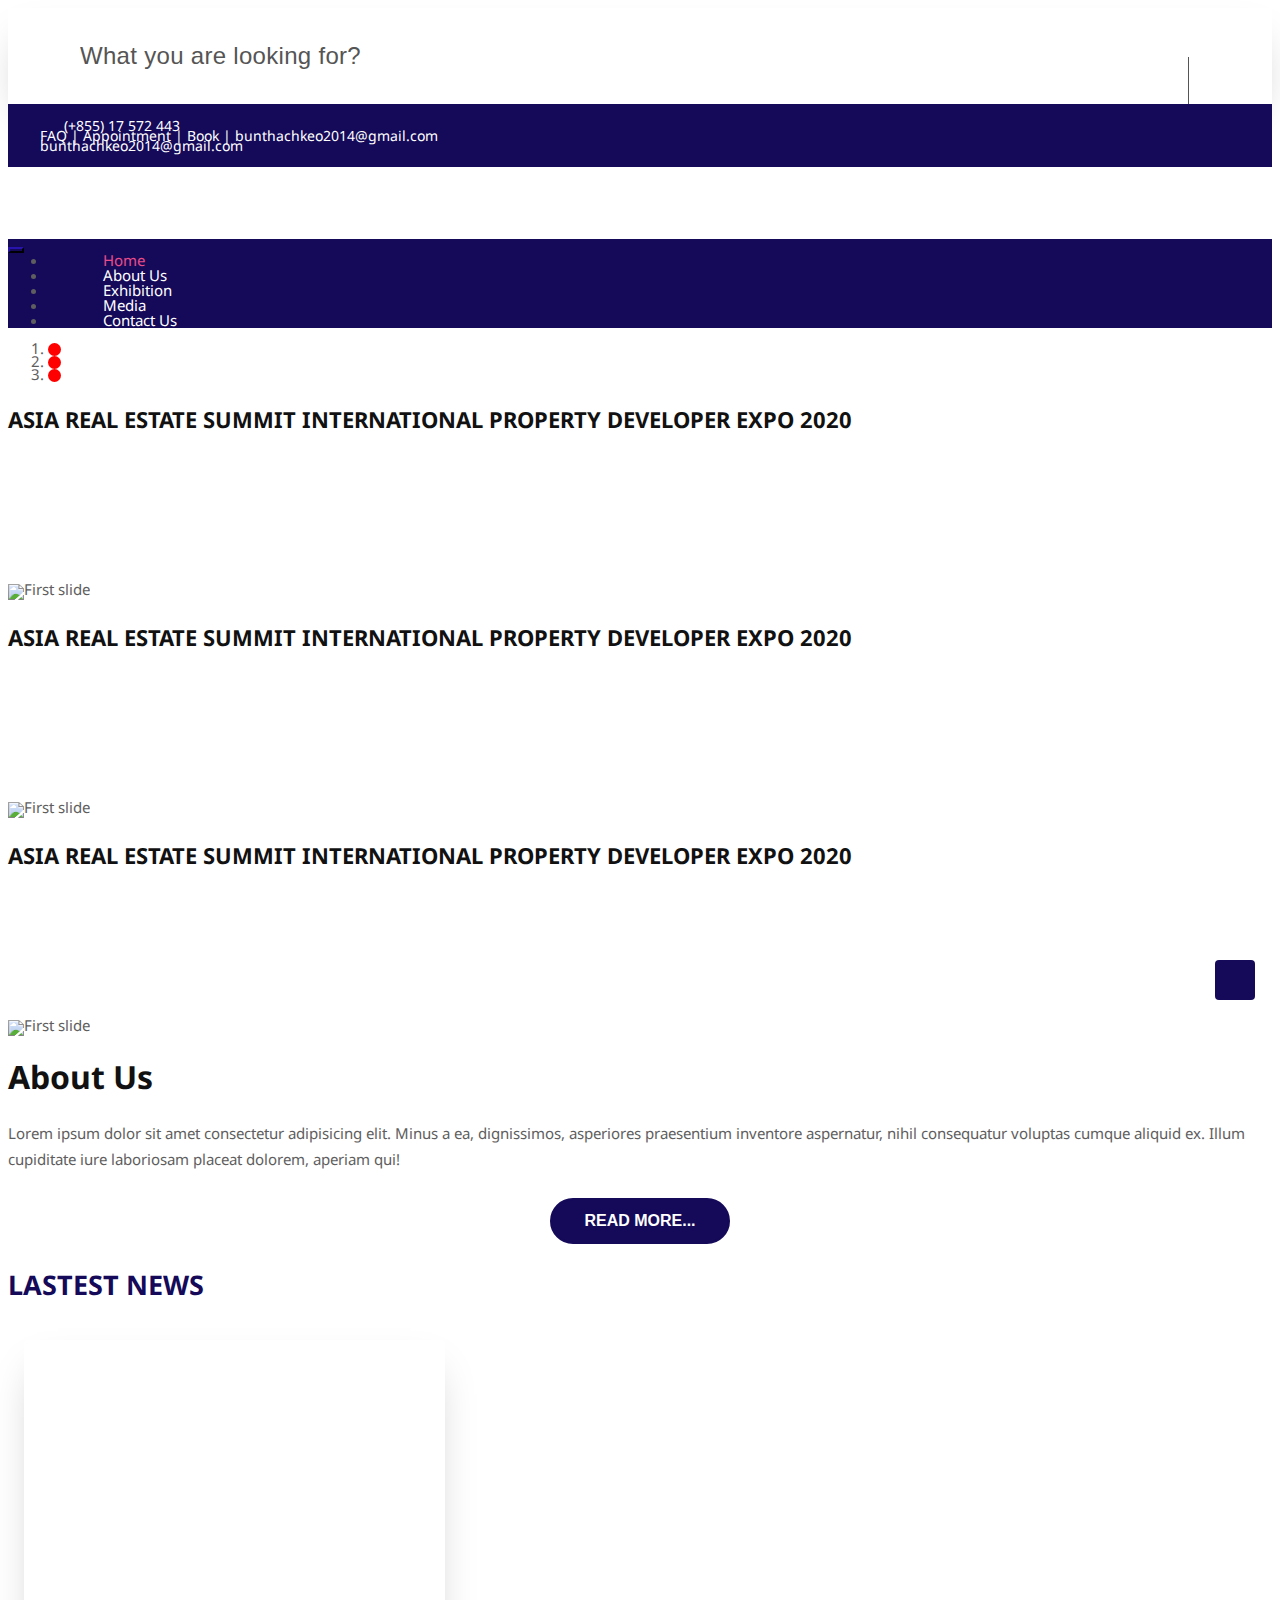
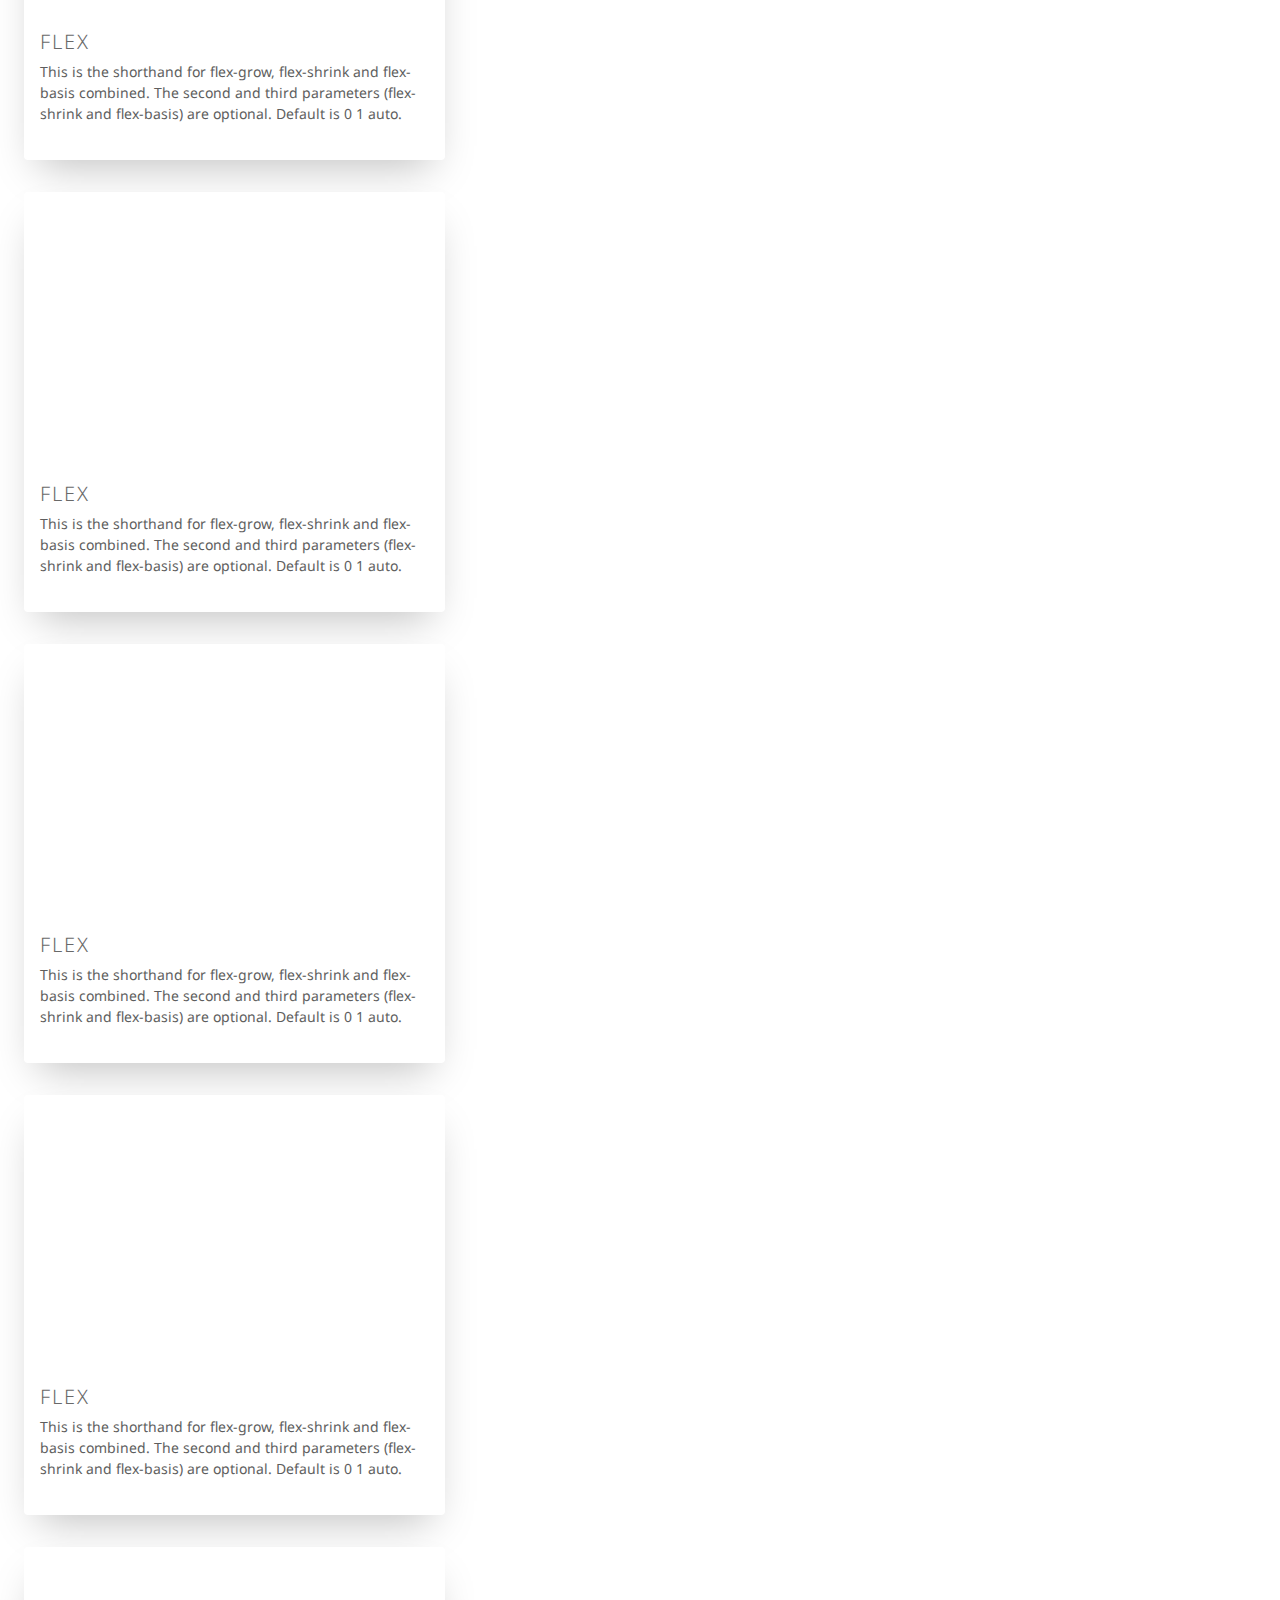
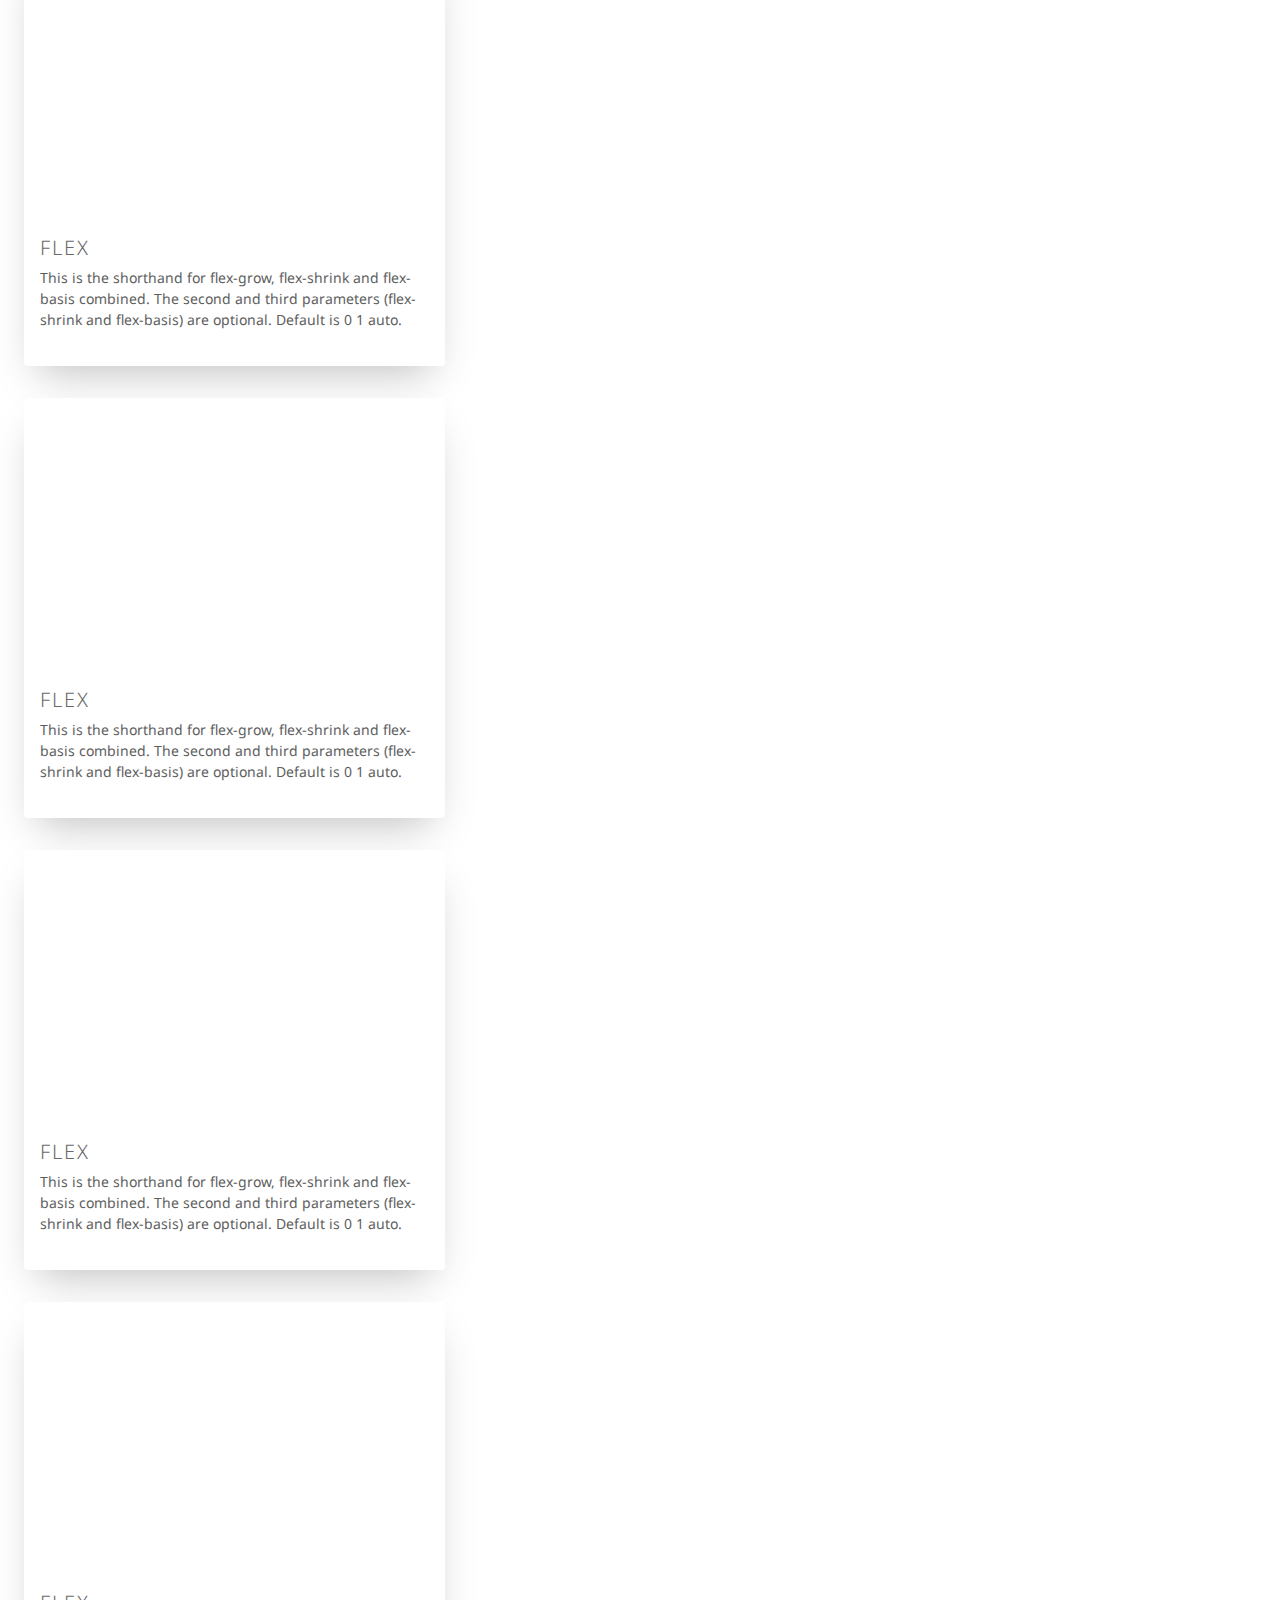
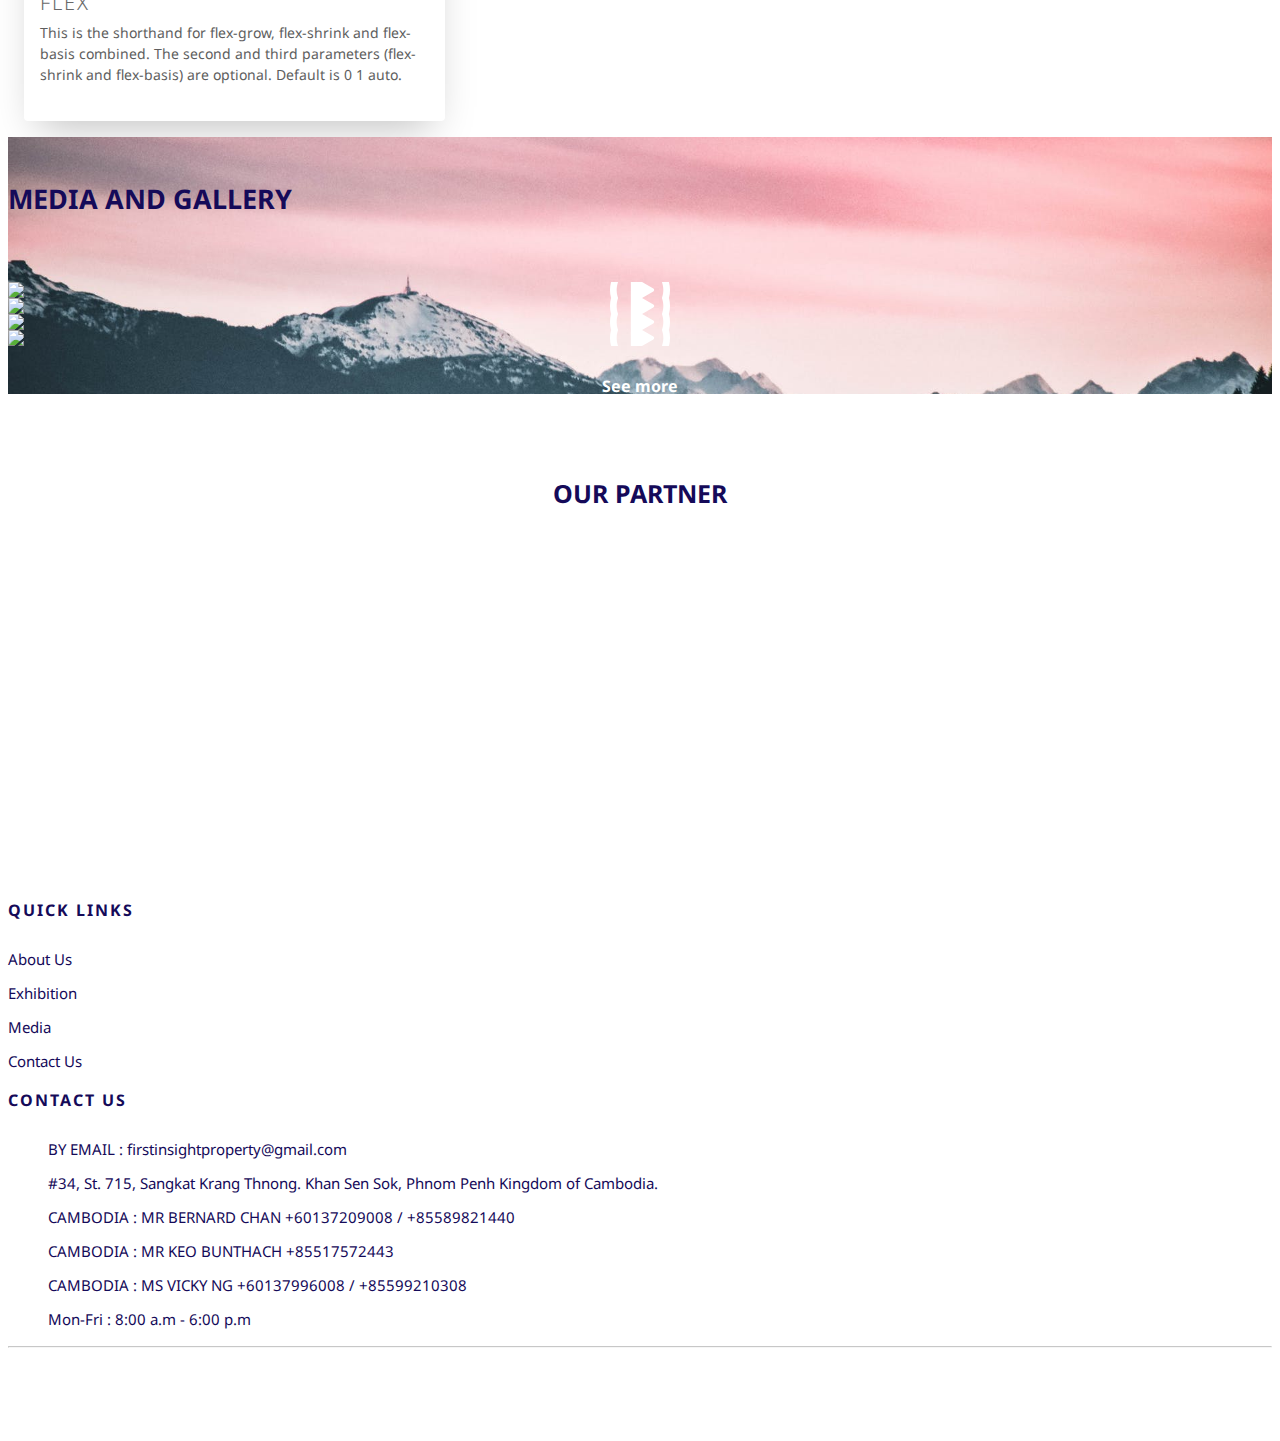
==== commit dc97ed27: "modify media page" ====
--- a/forest-time/index.html
+++ b/forest-time/index.html
@@ -77,7 +77,7 @@
         <div class="topbar-section">
             <div class="container-fluid">
                 <div class="row">
-                    <div class="col-lg-6 col-md-6 col-sm-5 col-xs-6 hidden-xs-down text-left">
+                    <div class="col-lg-6 col-md-5 col-sm-5 col-xs-6 hidden-xs-down text-left">
                         <div class="topsocial">
                             <a href="#" data-toggle="tooltip" data-placement="bottom" title="Facebook"><i class="fa fa-facebook"></i></a>
                             <a href="#" data-toggle="tooltip" data-placement="bottom" title="Instagram"><i class="fa fa-instagram"></i></a>
@@ -89,12 +89,15 @@
                     <div class="col-lg-4 hidden-md-down">
                     </div>end col -->
 
-                    <div class="col-lg-6 col-md-6 col-sm-7 col-xs-6 text-right">
+                    <div class="col-lg-6 col-md-7 col-sm-7 col-xs-12 text-right">
                         <a href="">FAQ</a> |
                         <a href="">Appointment</a> |
                         <a href="">Book</a> |
+                        <a class="email-top desktop" href="" class="mt-5">bunthachkeo2014@gmail.com</a>
+                    </div><!-- end col -->
+                    <div class="email-top mobile d-none">
                         <a href="" class="mt-5">bunthachkeo2014@gmail.com</a>
-                    </div><!-- end col -->
+                    </div>
                 </div><!-- end row -->
             </div><!-- end header-logo -->
         </div><!-- end topbar -->
@@ -119,7 +122,7 @@
                     </button>
                     <div class="collapse navbar-collapse justify-content-md-center" id="cloapediamenu">
                         <ul class="navbar-nav">
-                            <li class="nav-item">
+                            <li class="nav-item current-menu">
                                 <a class="nav-link color-green-hover" href="index.html">Home</a>
                             </li>
                             <li class="nav-item">
@@ -356,6 +359,7 @@
             </div>
             
         </section>
+        
     </div><!-- end container -->
         <section class="media-gallery">
             <div class="mt-5">
@@ -450,6 +454,9 @@
                                         />   
                                     </a>                           
                                 </div>
+                            </div>
+                            <div class="see-more">
+                                <a href="media.html" class="button">See more</a>
                             </div>
                         </div>
                     </div>
@@ -549,7 +556,7 @@
                             <li><a href="">CAMBODIA	:	MR BERNARD CHAN	+60137209008 / +85589821440</a></li>
                             <li><a href="">CAMBODIA	:	MR KEO BUNTHACH	+85517572443</a></li>
                             <li><a href="">CAMBODIA	:	MS  VICKY NG	+60137996008 / +85599210308</a></li>
-                            <li><a href="">WORKING HOUR	:   8:00 a.m - 6:00 p.m</a></li>
+                            <li><a href="">Mon-Fri :    8:00 a.m - 6:00 p.m</a></li>
                         </ul>
                     </div>
                 </div>
--- a/forest-time/default_style.css
+++ b/forest-time/default_style.css
@@ -686,6 +686,7 @@
     width: 40px;
     height: 40px;
     text-indent: -99999px;
+    border-radius: 10%;
     position: fixed;
     bottom: -100px;
     right: 25px;
--- a/forest-time/css/version/style.css
+++ b/forest-time/css/version/style.css
@@ -175,6 +175,53 @@
 .navbar-nav .nav-link.color-green-hover:focus {
   color: #b1a8a8 !important;
   /*border-bottom: 1px solid #fff;*/
+}
+
+.navbar-nav .nav-item a {
+  color: #FFF;
+  text-decoration: none;
+  font: 20px Raleway;
+  margin: 0px 10px;
+  padding: 10px 10px;
+  position: relative;
+  z-index: 0;
+  cursor: pointer;
+}
+
+.navbar-nav .nav-item a:before,
+.navbar-nav .nav-item a:after {
+  position: absolute;
+  left: 0px;
+  width: 100%;
+  height: 2px;
+  background: #FFF;
+  content: "";
+  opacity: 0;
+  -webkit-transition: all 0.3s;
+  transition: all 0.3s;
+}
+
+.navbar-nav .nav-item a:before {
+  top: 0px;
+  -webkit-transform: translateY(10px);
+          transform: translateY(10px);
+}
+
+.navbar-nav .nav-item a:after {
+  bottom: 0px;
+  -webkit-transform: translateY(-10px);
+          transform: translateY(-10px);
+}
+
+.navbar-nav .nav-item a:hover:before,
+.navbar-nav .nav-item a:hover:after {
+  opacity: 1;
+  -webkit-transform: translateY(0px);
+          transform: translateY(0px);
+}
+
+.current-menu a {
+  color: #ea4c89 !important;
 }
 
 .carousel-caption {
@@ -334,8 +381,8 @@
 }
 
 .card__image:hover {
-  -webkit-transform: scale(1.2);
-          transform: scale(1.2);
+  -webkit-transform: scale(1.1);
+          transform: scale(1.1);
 }
 
 .card__image--flowers {
@@ -494,6 +541,11 @@
 
 .vdo {
   background: #cccccc;
+  background-image: url("../../images/Partner/partner_bg-5.jpeg");
+  background-position: center;
+  background-repeat: no-repeat;
+  background-size: cover;
+  position: relative;
   max-width: 100%;
 }
 
@@ -546,6 +598,42 @@
   backgound: #330099;
 }
 
+.see-more {
+  position: relative;
+  width: 100%;
+}
+
+.see-more a {
+  display: block;
+  width: 100px;
+  margin: 2em auto 0em;
+  text-align: center;
+  font-size: 16px;
+  color: #fff;
+  line-height: 1;
+  position: relative;
+  font-weight: 700;
+}
+
+.see-more a::after {
+  content: '\2192';
+  opacity: 0;
+  position: absolute;
+  right: 0;
+  padding-top: 4px;
+  top: 50%;
+  -webkit-transform: translate(0, -50%);
+          transform: translate(0, -50%);
+  -webkit-transition: all 0.3s;
+  transition: all 0.3s;
+}
+
+.see-more a:hover::after {
+  -webkit-transform: translate(5px, -50%);
+          transform: translate(5px, -50%);
+  opacity: 1;
+}
+
 .site-footer {
   background-image: url("../../images/footer-bg.jpg");
   background-position: center;
@@ -591,6 +679,7 @@
 
 .footer-links li {
   display: block;
+  padding-top: 10px;
 }
 
 .footer-links a {
@@ -713,4 +802,8 @@
 .footer-ul > ul {
   list-style: none;
 }
+
+.footer-ul ul li {
+  padding-top: 10px;
+}
 /*# sourceMappingURL=style.css.map */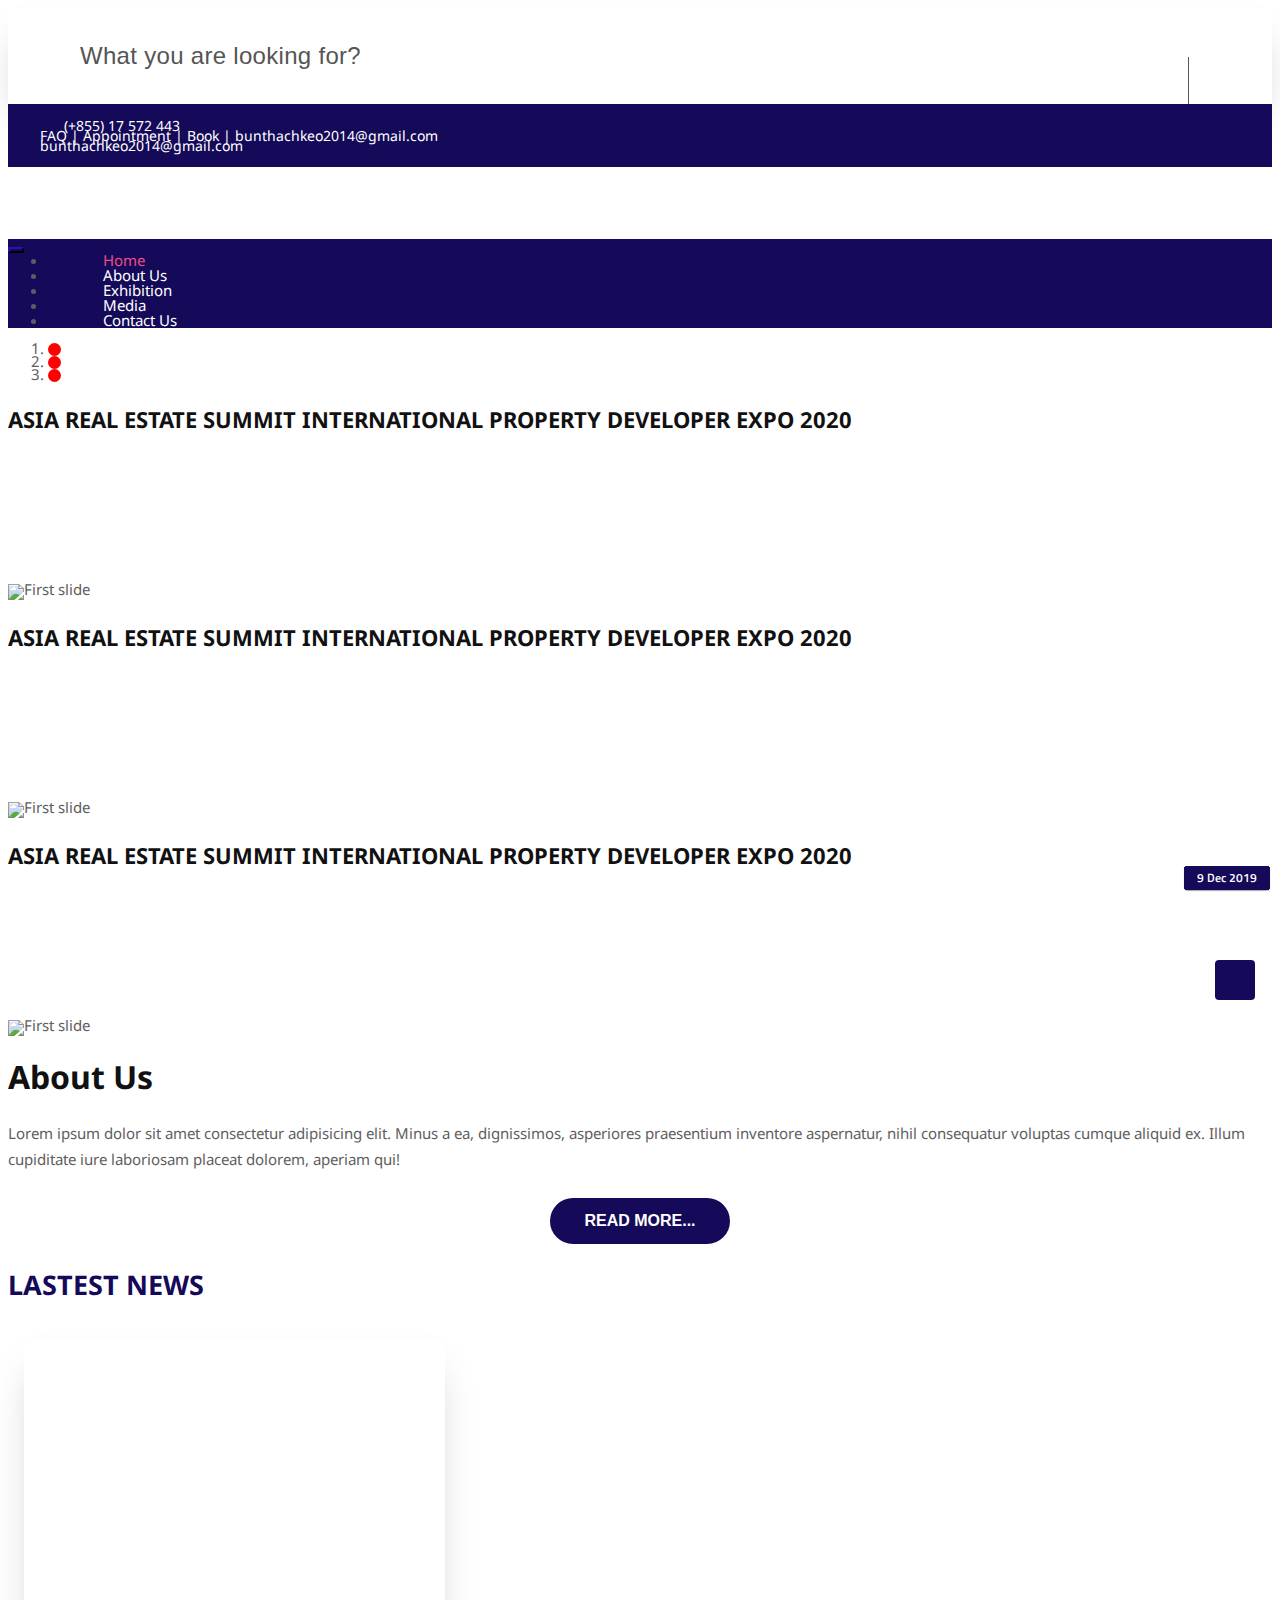
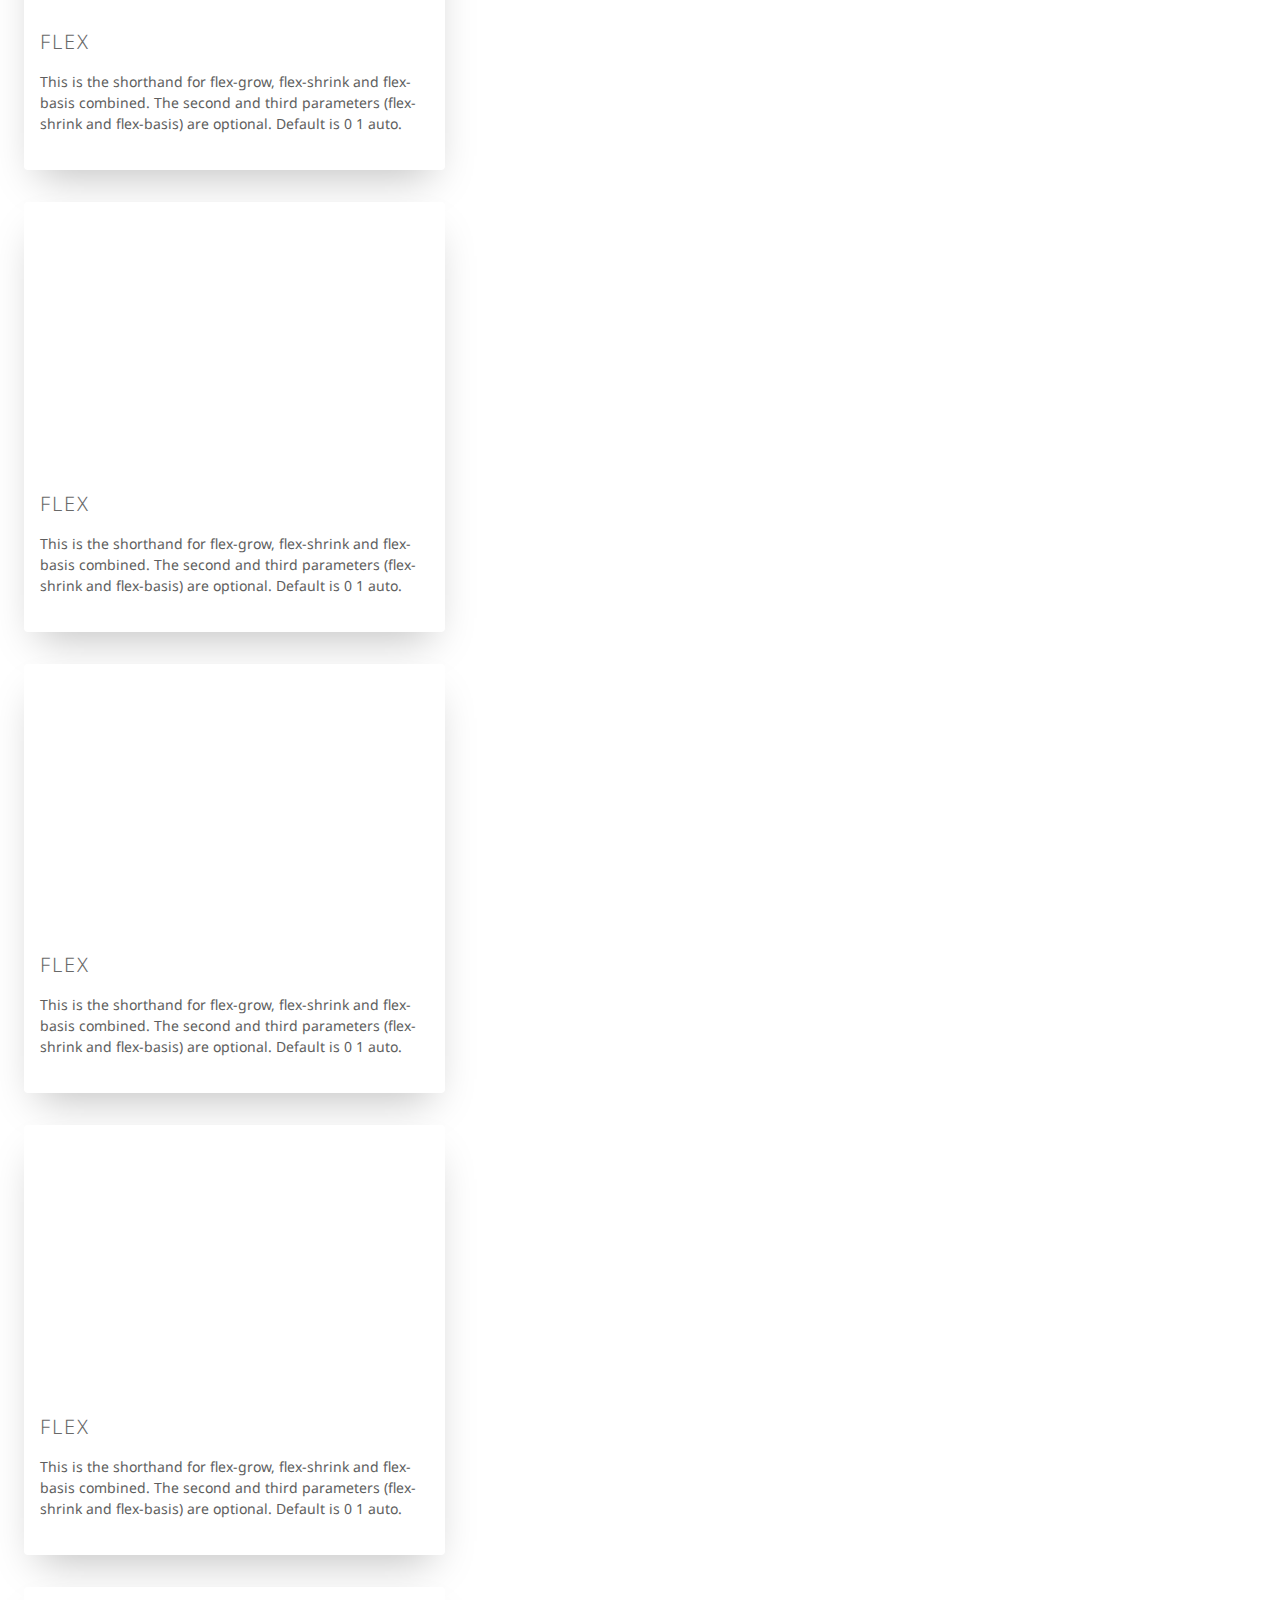
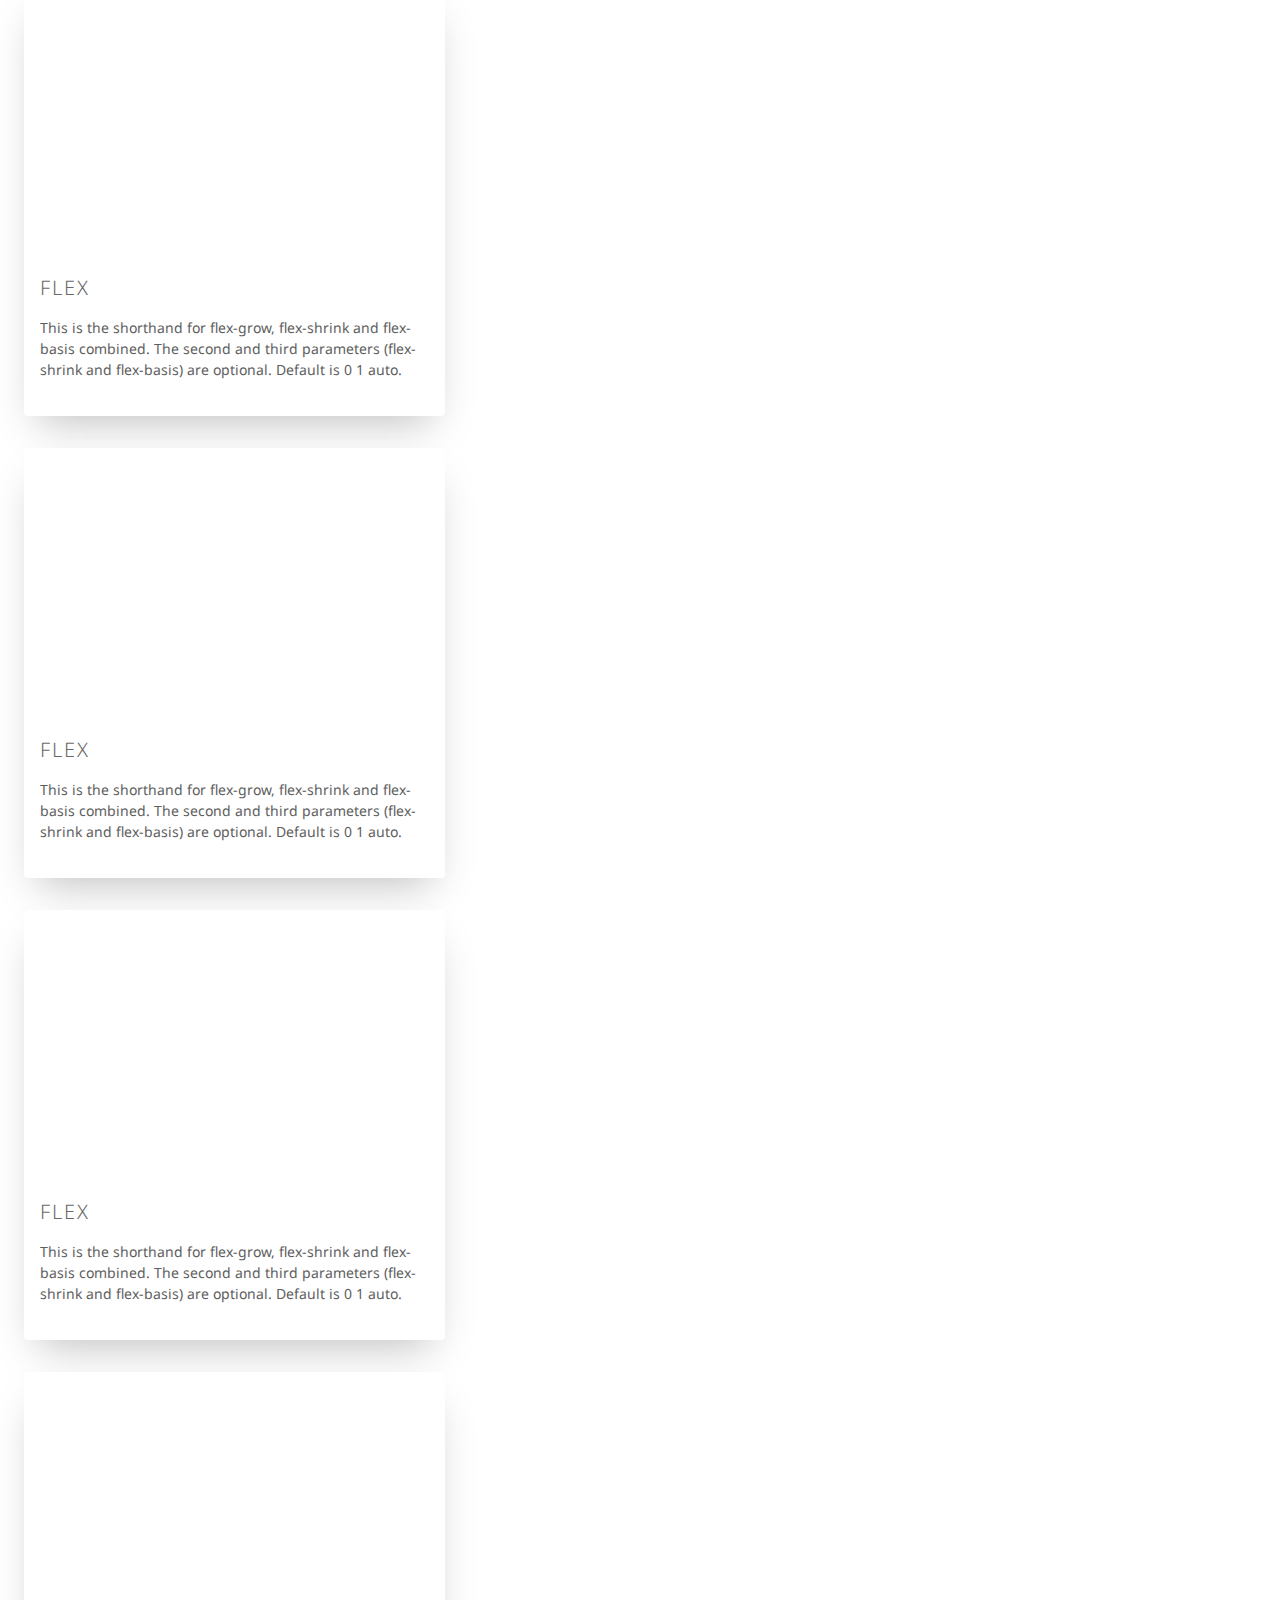
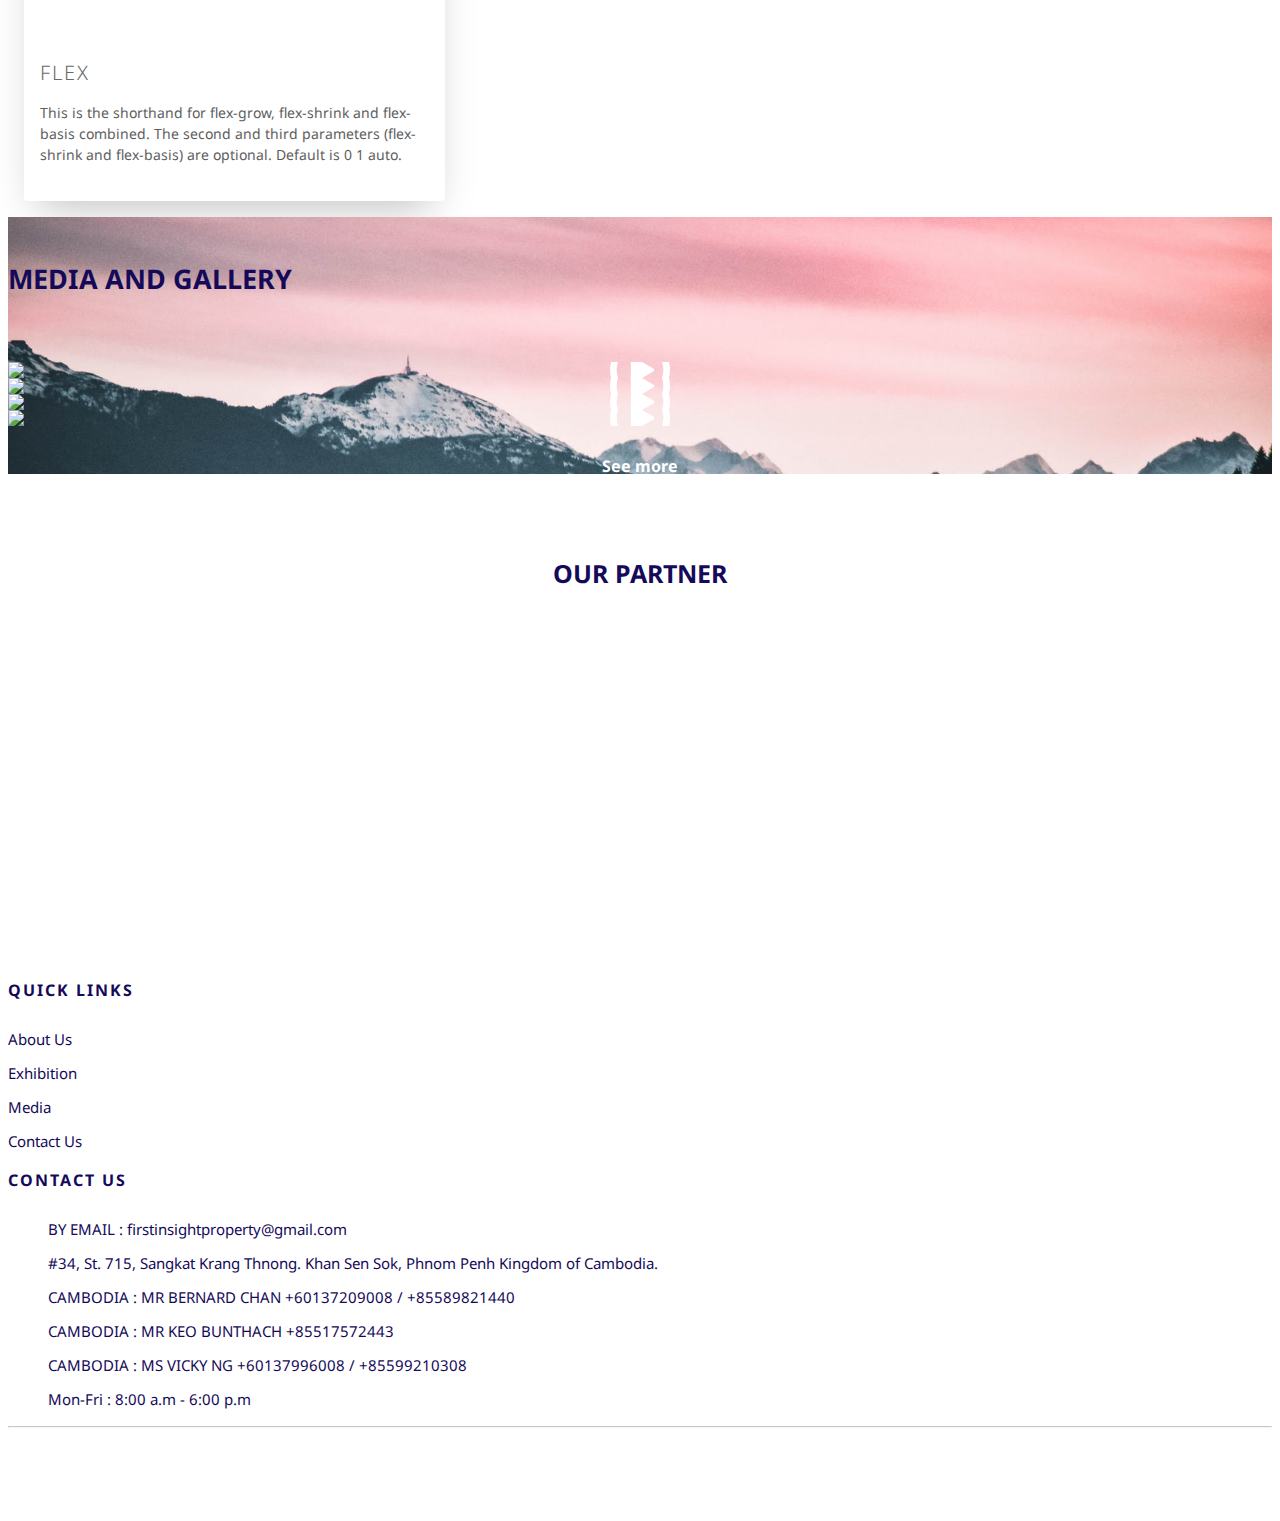
==== commit 19539287: "modify home page" ====
--- a/forest-time/index.html
+++ b/forest-time/index.html
@@ -129,7 +129,7 @@
                                 <a class="nav-link color-green-hover" href="about-us.html">About Us</a>
                             </li>
                             <li class="nav-item">
-                                <a class="nav-link color-green-hover" href="garden-category.html">Exhibition</a>
+                                <a class="nav-link color-green-hover" href="exhibition.html">Exhibition</a>
                             </li>
                             <li class="nav-item">
                                 <a class="nav-link color-green-hover" href="media.html">Media</a>
@@ -224,6 +224,7 @@
             </div>
         </section>
 
+        <!-- Lastest New -->
         <section class="latest">
             <div class="mt-5">
                 <div class="latest">
@@ -242,6 +243,9 @@
                         <div class="cards__item w-100">
                             <div class="card">
                             <div class="card__image card__image--fence"></div>
+                            <div class="card_date">
+                                <span>9 Dec 2019</span>
+                            </div>
                             <div class="card__content">
                                 <div class="card__title">Flex</div>
                                 <p class="card__text">This is the shorthand for flex-grow, flex-shrink and flex-basis combined. The second and third parameters (flex-shrink and flex-basis) are optional. Default is 0 1 auto. </p>
@@ -257,6 +261,9 @@
                         <div class="cards__item w-100">
                             <div class="card">
                             <div class="card__image card__image--record"></div>
+                            <div class="card_date">
+                                <span>9 Dec 2019</span>
+                            </div>
                             <div class="card__content">
                                 <div class="card__title">Flex</div>
                                 <p class="card__text">This is the shorthand for flex-grow, flex-shrink and flex-basis combined. The second and third parameters (flex-shrink and flex-basis) are optional. Default is 0 1 auto. </p>
@@ -272,6 +279,9 @@
                         <div class="cards__item w-100">
                             <div class="card">
                             <div class="card__image card__image--river"></div>
+                            <div class="card_date">
+                                <span>9 Dec 2019</span>
+                            </div>
                             <div class="card__content">
                                 <div class="card__title">Flex</div>
                                 <p class="card__text">This is the shorthand for flex-grow, flex-shrink and flex-basis combined. The second and third parameters (flex-shrink and flex-basis) are optional. Default is 0 1 auto. </p>
@@ -287,6 +297,9 @@
                         <div class="cards__item w-100">
                             <div class="card">
                             <div class="card__image card__image--fence"></div>
+                            <div class="card_date">
+                                <span>9 Dec 2019</span>
+                            </div>
                             <div class="card__content">
                                 <div class="card__title">Flex</div>
                                 <p class="card__text">This is the shorthand for flex-grow, flex-shrink and flex-basis combined. The second and third parameters (flex-shrink and flex-basis) are optional. Default is 0 1 auto. </p>
@@ -302,6 +315,9 @@
                         <div class="cards__item w-100">
                             <div class="card">
                             <div class="card__image card__image--fence"></div>
+                            <div class="card_date">
+                                <span>9 Dec 2019</span>
+                            </div>
                             <div class="card__content">
                                 <div class="card__title">Flex</div>
                                 <p class="card__text">This is the shorthand for flex-grow, flex-shrink and flex-basis combined. The second and third parameters (flex-shrink and flex-basis) are optional. Default is 0 1 auto. </p>
@@ -317,6 +333,9 @@
                         <div class="cards__item w-100">
                             <div class="card">
                             <div class="card__image card__image--fence"></div>
+                            <div class="card_date">
+                                <span>9 Dec 2019</span>
+                            </div>
                             <div class="card__content">
                                 <div class="card__title">Flex</div>
                                 <p class="card__text">This is the shorthand for flex-grow, flex-shrink and flex-basis combined. The second and third parameters (flex-shrink and flex-basis) are optional. Default is 0 1 auto. </p>
@@ -332,6 +351,9 @@
                         <div class="cards__item w-100">
                             <div class="card">
                             <div class="card__image card__image--fence"></div>
+                            <div class="card_date">
+                                <span>9 Dec 2019</span>
+                            </div>
                             <div class="card__content">
                                 <div class="card__title">Flex</div>
                                 <p class="card__text">This is the shorthand for flex-grow, flex-shrink and flex-basis combined. The second and third parameters (flex-shrink and flex-basis) are optional. Default is 0 1 auto. </p>
@@ -347,17 +369,19 @@
                         <div class="cards__item w-100">
                             <div class="card">
                             <div class="card__image card__image--fence"></div>
-                            <div class="card__content">
-                                <div class="card__title">Flex</div>
-                                <p class="card__text">This is the shorthand for flex-grow, flex-shrink and flex-basis combined. The second and third parameters (flex-shrink and flex-basis) are optional. Default is 0 1 auto. </p>
-                            </div>
-                            </div>
-                        </div>
-                    </div>
-                </div>
-
-            </div>
-            
+                            <div class="card_date">
+                                <span>9 Dec 2019</span>
+                            </div>
+                            <div class="card__content">
+                                <div class="card__title">Flex</div>
+                                <p class="card__text">This is the shorthand for flex-grow, flex-shrink and flex-basis combined. The second and third parameters (flex-shrink and flex-basis) are optional. Default is 0 1 auto. </p>
+                            </div>
+                            </div>
+                        </div>
+                    </div>
+                </div>
+
+            </div>
         </section>
         
     </div><!-- end container -->
--- a/forest-time/css/version/style.css
+++ b/forest-time/css/version/style.css
@@ -6,6 +6,7 @@
     http://themeforest.net/user/wpdestek
 
 **************************************/
+@import url("https://fonts.googleapis.com/css?family=Titillium+Web&display=swap");
 h1,
 h2,
 h3,
@@ -386,19 +387,42 @@
 }
 
 .card__image--flowers {
-  background-image: url(https://unsplash.it/800/600?image=82);
+  background-image: url("../../upload/insta_01.jpeg");
 }
 
 .card__image--river {
-  background-image: url(https://unsplash.it/800/600?image=11);
+  background-image: url("../../upload/insta_01.jpeg");
 }
 
 .card__image--record {
-  background-image: url(https://unsplash.it/800/600?image=39);
+  background-image: url("../../upload/insta_01.jpeg");
 }
 
 .card__image--fence {
-  background-image: url(https://unsplash.it/800/600?image=59);
+  background-image: url("../../upload/insta_01.jpeg");
+}
+
+.card_date {
+  background-color: #150A59;
+  font-family: 'Titillium Web', Arial, Helvetica, 'Nimbus Sans L', sans-serif;
+  font-size: 12px;
+  line-height: 20px;
+  font-weight: 600;
+  font-style: normal;
+  text-transform: none;
+  text-decoration: none;
+  padding: 2px 13px;
+  position: absolute;
+  left: auto;
+  right: 10px;
+  bottom: 10px;
+  border-radius: 4px;
+  -webkit-box-shadow: 0 1px 1px 0 rgba(0, 0, 0, 0.05);
+          box-shadow: 0 1px 1px 0 rgba(0, 0, 0, 0.05);
+}
+
+.card_date span {
+  color: #fff;
 }
 
 .card__title {
@@ -407,6 +431,7 @@
   font-weight: 300;
   letter-spacing: 2px;
   text-transform: uppercase;
+  padding-bottom: 10px;
 }
 
 .card__text {
@@ -505,11 +530,12 @@
   outline: none;
 }
 
-.owl-nav button:hover .owl-nav span {
-  color: #111111 !important;
+.owl-nav button:hover {
+  background-color: #150A59 !important;
 }
 
 .owl-nav span {
+  color: #150A59;
   font-size: 30px;
   display: inline-block;
   width: 26px;
@@ -528,7 +554,20 @@
 }
 
 .owl-dots span {
-  width: 25px !important;
+  width: 15px !important;
+  height: 15px !important;
+}
+
+.owl-dots button {
+  outline: none;
+}
+
+.owl-dots .owl-dot span {
+  background-color: #bdb5b5 !important;
+}
+
+.owl-dots .owl-dot.active span {
+  background-color: #150A59 !important;
 }
 
 .lastest {
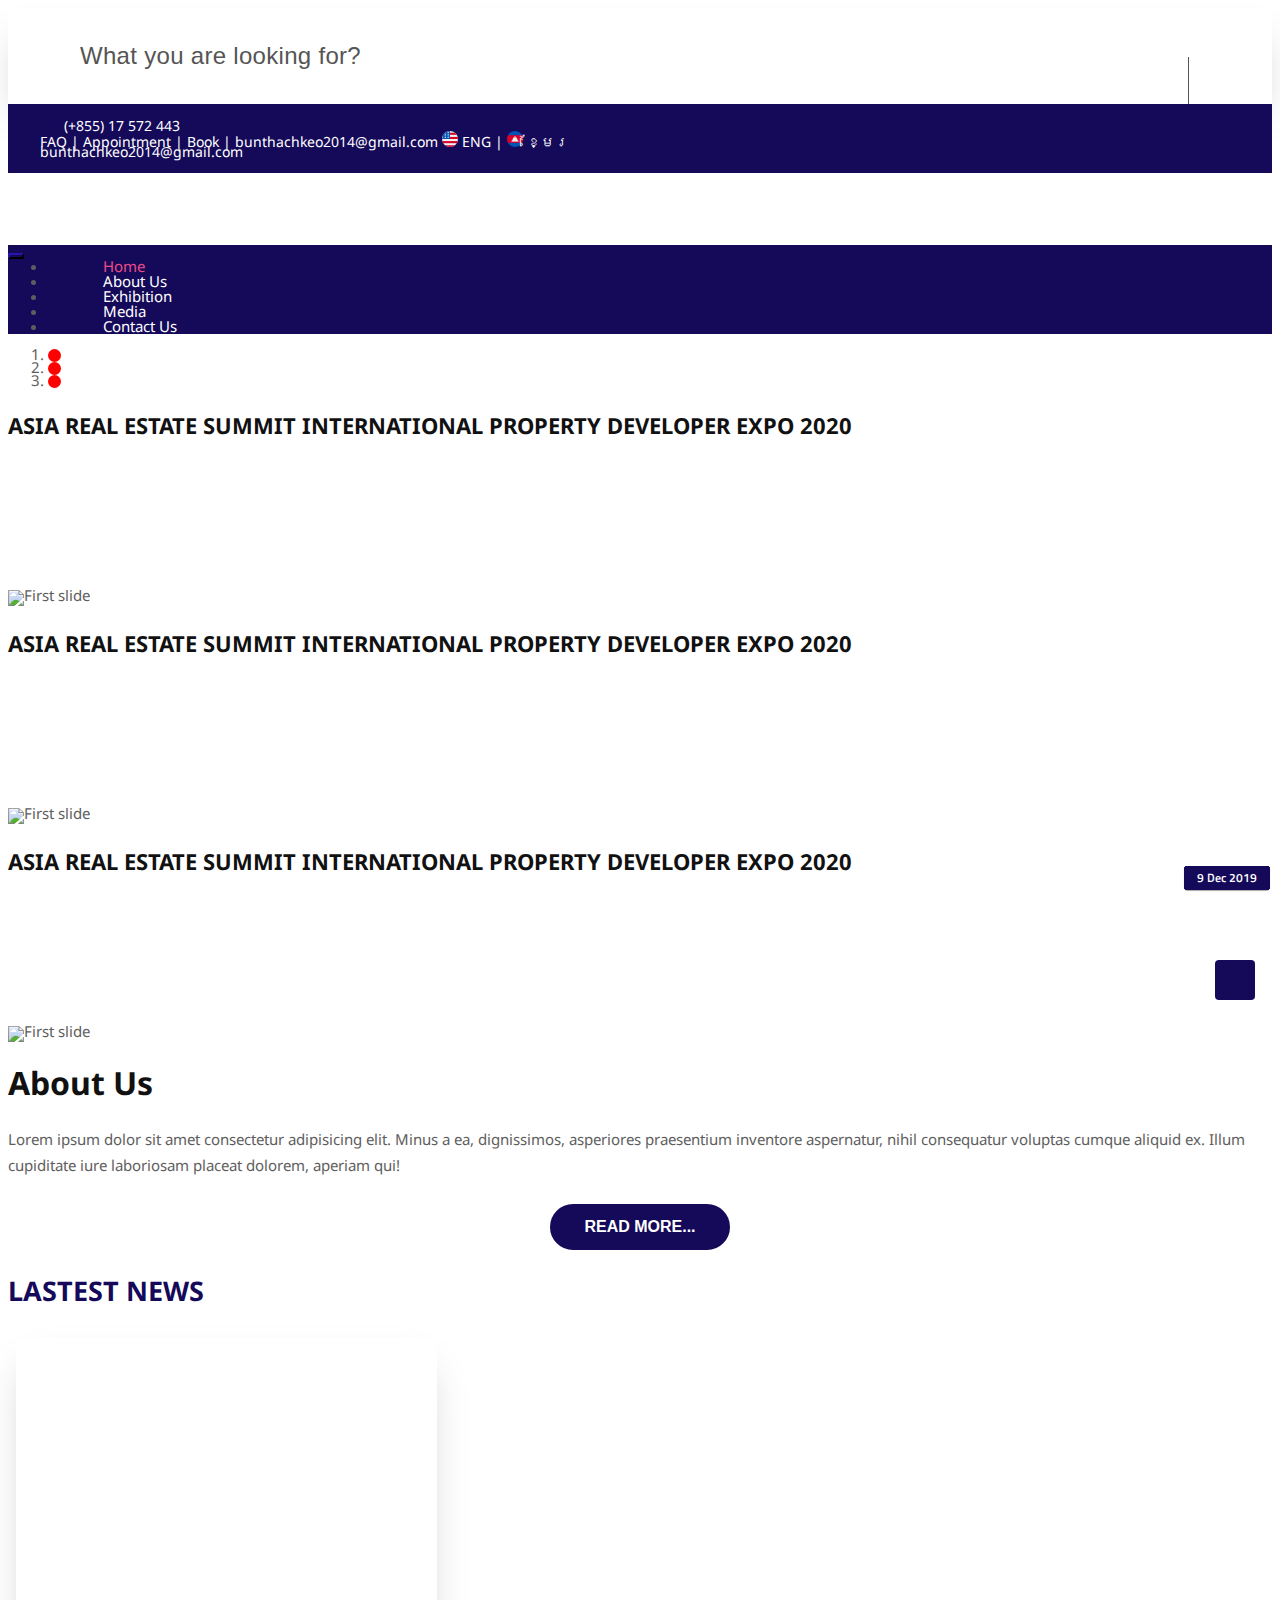
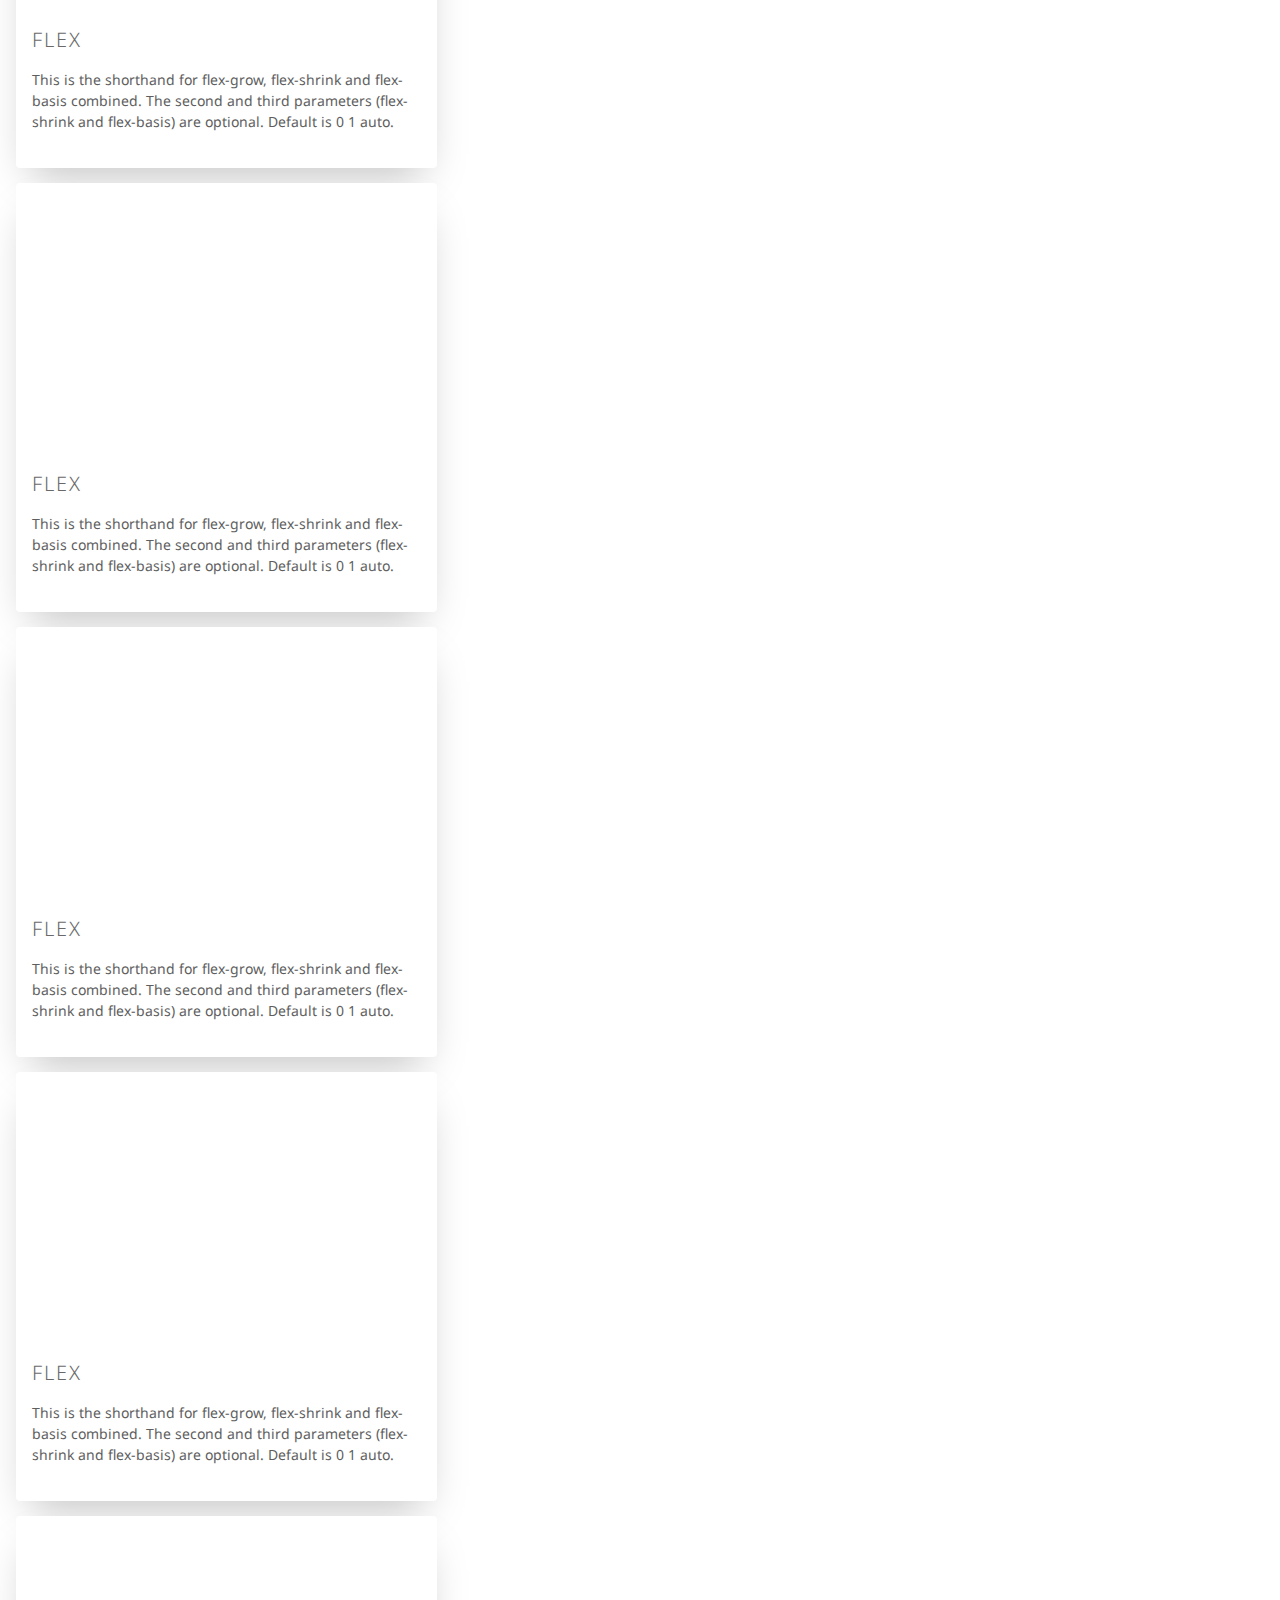
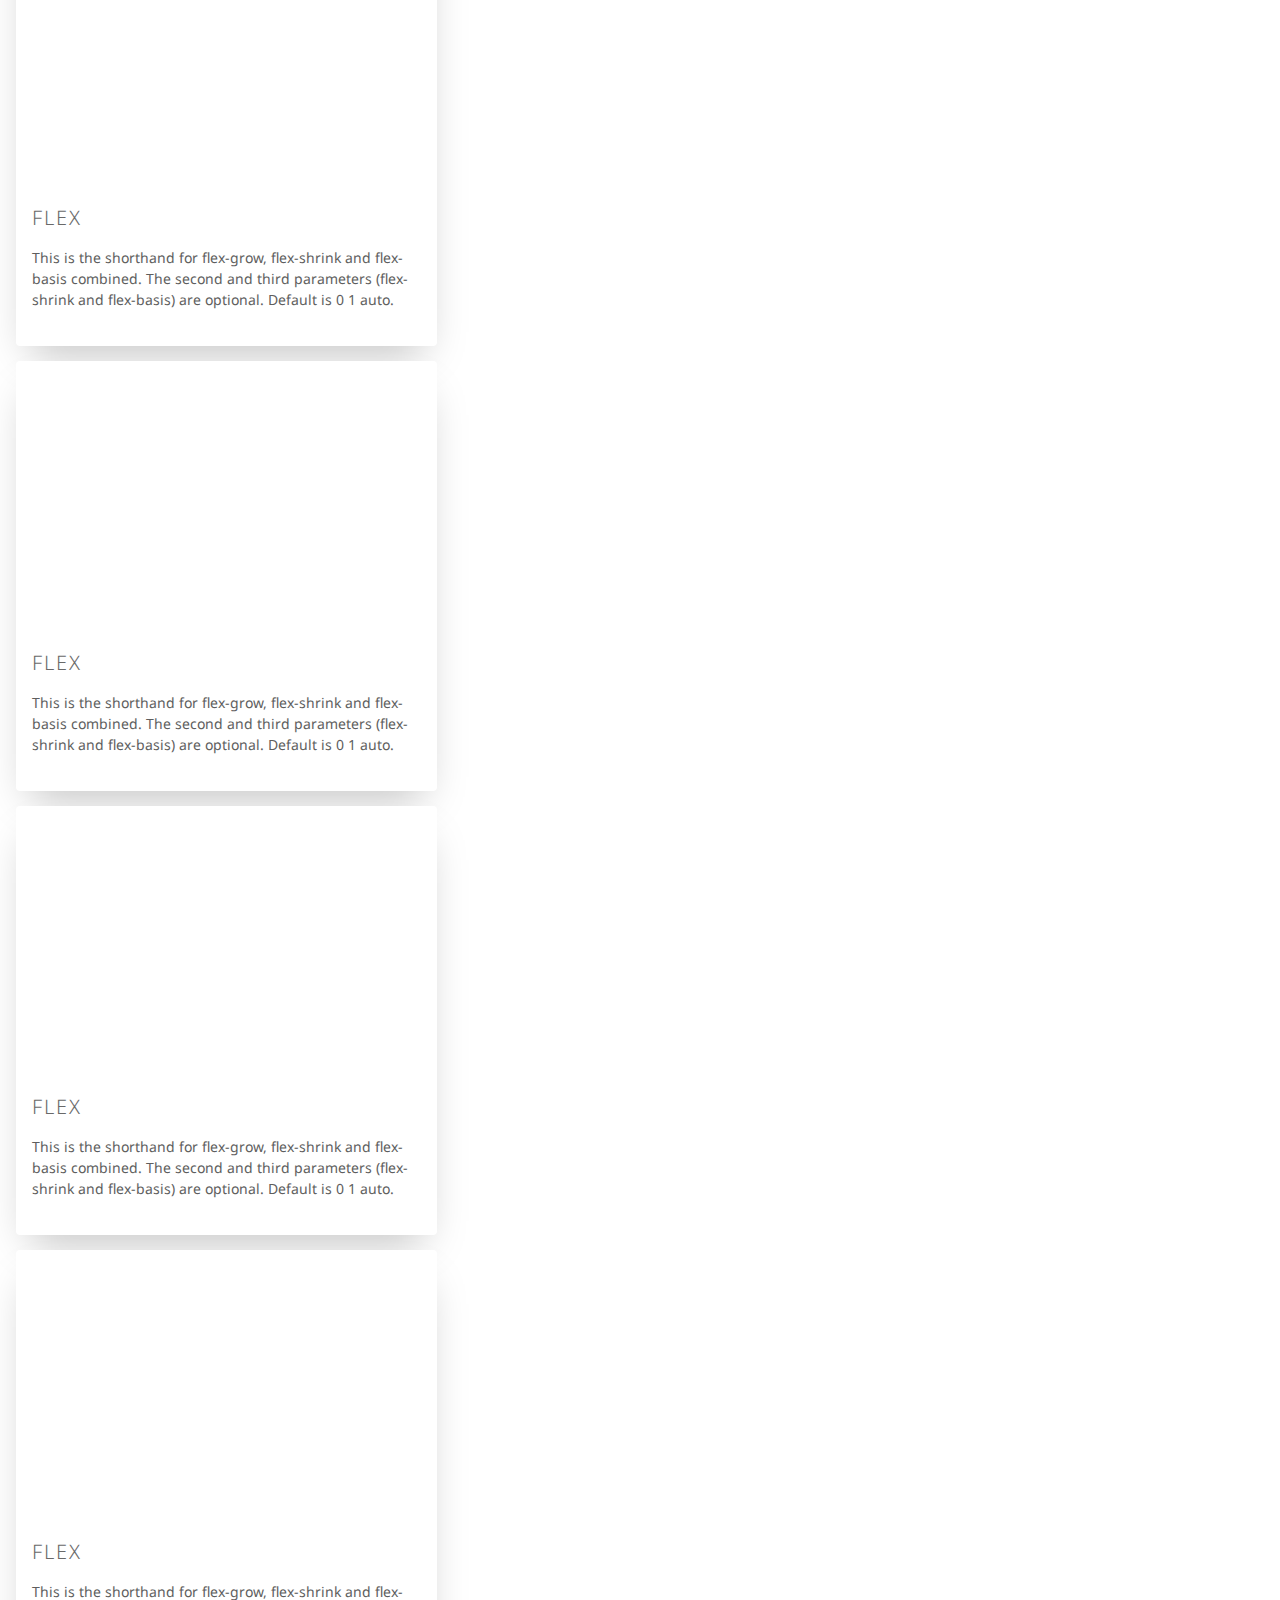
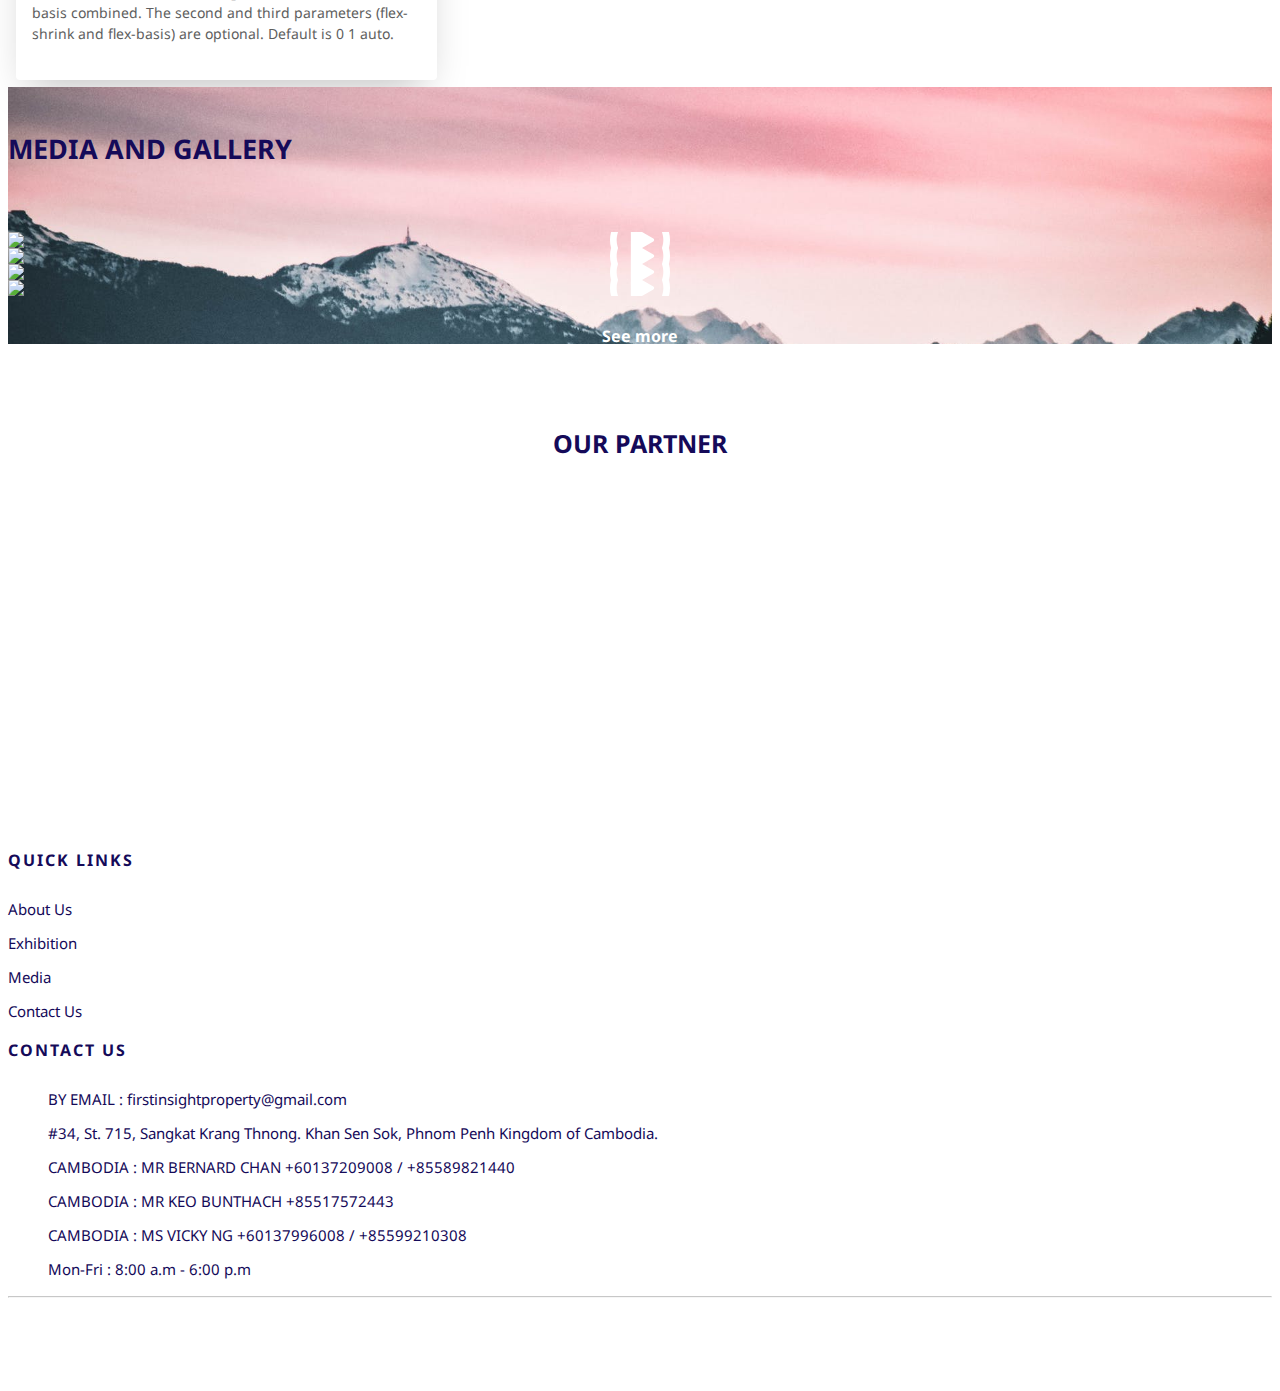
==== commit db1e866a: "modify top layout" ====
--- a/forest-time/index.html
+++ b/forest-time/index.html
@@ -77,23 +77,23 @@
         <div class="topbar-section">
             <div class="container-fluid">
                 <div class="row">
-                    <div class="col-lg-6 col-md-5 col-sm-5 col-xs-6 hidden-xs-down text-left">
+                    <div class="col-lg-4 col-md-4 hidden-md-down hidden-xs-down text-left">
                         <div class="topsocial">
                             <a href="#" data-toggle="tooltip" data-placement="bottom" title="Facebook"><i class="fa fa-facebook"></i></a>
                             <a href="#" data-toggle="tooltip" data-placement="bottom" title="Instagram"><i class="fa fa-instagram"></i></a>
                             <a href="#" data-toggle="tooltip" data-placement="bottom" title="Whatsapp"><i class="fa fa-whatsapp"></i></a>
                             <a href="#" data-toggle="tooltip" data-placement="bottom" title="Contact Us">(+855) 17 572 443</a>
                         </div><!-- end social -->
-                    </div><!-- end col -->
-<!-- 
-                    <div class="col-lg-4 hidden-md-down">
-                    </div>end col -->
-
-                    <div class="col-lg-6 col-md-7 col-sm-7 col-xs-12 text-right">
+                    </div>
+                    
+                    <div class="col-lg-8 col-md-12 col-sm-12 col-xs-12 text-right email-language">
                         <a href="">FAQ</a> |
                         <a href="">Appointment</a> |
                         <a href="">Book</a> |
                         <a class="email-top desktop" href="" class="mt-5">bunthachkeo2014@gmail.com</a>
+                        <a class="eng pl-4" href=""><img src="images/language/united-states.png" alt=""> ENG |</a>
+                        <a class="kh" href=""><img src="images/language/cambodia.png" alt=""> ខ្មែរ</a>
+                        
                     </div><!-- end col -->
                     <div class="email-top mobile d-none">
                         <a href="" class="mt-5">bunthachkeo2014@gmail.com</a>
@@ -240,7 +240,7 @@
                 <!-- Item 1 -->
                 <div class="item w-100">
                     <div class="cards w-100">
-                        <div class="cards__item w-100">
+                        <div class="cards__item w-100" style="padding: 0.5em;">
                             <div class="card">
                             <div class="card__image card__image--fence"></div>
                             <div class="card_date">
@@ -258,7 +258,7 @@
                  <!-- Item 2 -->
                 <div class="item w-100">
                     <div class="cards w-100">
-                        <div class="cards__item w-100">
+                        <div class="cards__item w-100" style="padding: 0.5em;">
                             <div class="card">
                             <div class="card__image card__image--record"></div>
                             <div class="card_date">
@@ -276,7 +276,7 @@
                  <!-- Item 3 -->
                 <div class="item w-100">
                     <div class="cards w-100">
-                        <div class="cards__item w-100">
+                        <div class="cards__item w-100" style="padding: 0.5em;">
                             <div class="card">
                             <div class="card__image card__image--river"></div>
                             <div class="card_date">
@@ -294,7 +294,7 @@
                  <!-- Item 4 -->
                 <div class="item w-100">
                     <div class="cards w-100">
-                        <div class="cards__item w-100">
+                        <div class="cards__item w-100" style="padding: 0.5em;">
                             <div class="card">
                             <div class="card__image card__image--fence"></div>
                             <div class="card_date">
@@ -312,7 +312,7 @@
                 <!-- Item 5 -->
                 <div class="item w-100">
                     <div class="cards w-100">
-                        <div class="cards__item w-100">
+                        <div class="cards__item w-100" style="padding: 0.5em;">
                             <div class="card">
                             <div class="card__image card__image--fence"></div>
                             <div class="card_date">
@@ -330,7 +330,7 @@
                 <!-- Item 6 -->
                 <div class="item w-100">
                     <div class="cards w-100">
-                        <div class="cards__item w-100">
+                        <div class="cards__item w-100" style="padding: 0.5em;">
                             <div class="card">
                             <div class="card__image card__image--fence"></div>
                             <div class="card_date">
@@ -348,7 +348,7 @@
                 <!-- Item 7 -->
                 <div class="item w-100">
                     <div class="cards w-100">
-                        <div class="cards__item w-100">
+                        <div class="cards__item w-100" style="padding: 0.5em;">
                             <div class="card">
                             <div class="card__image card__image--fence"></div>
                             <div class="card_date">
@@ -366,7 +366,7 @@
                 <!-- Item 8 -->
                 <div class="item w-100">
                     <div class="cards w-100">
-                        <div class="cards__item w-100">
+                        <div class="cards__item w-100" style="padding: 0.5em;">
                             <div class="card">
                             <div class="card__image card__image--fence"></div>
                             <div class="card_date">
--- a/forest-time/css/responsive.css
+++ b/forest-time/css/responsive.css
@@ -137,7 +137,17 @@
         font-size: 17px !important;
         padding: 1.3rem 1rem !important;
     }
-    
+    .email-top.mobile{
+        display: block !important;
+        padding-top: 5px;
+        margin: 0 auto;
+    }
+    .email-top.mobile a{
+        text-align: center;
+    }
+    .email-top.desktop{
+        display: none !important;
+    }
 }
 
 /* @media (max-width: 640px){
@@ -216,4 +226,7 @@
         width: 3em !important;
         height: 3em !important;
     }
-}
+    .email-language{
+        text-align: center !important;
+    }
+}
--- a/forest-time/css/version/style.css
+++ b/forest-time/css/version/style.css
@@ -313,7 +313,6 @@
   display: -webkit-box;
   display: -ms-flexbox;
   display: flex;
-  padding: 1rem;
 }
 
 @media (min-width: 40rem) {
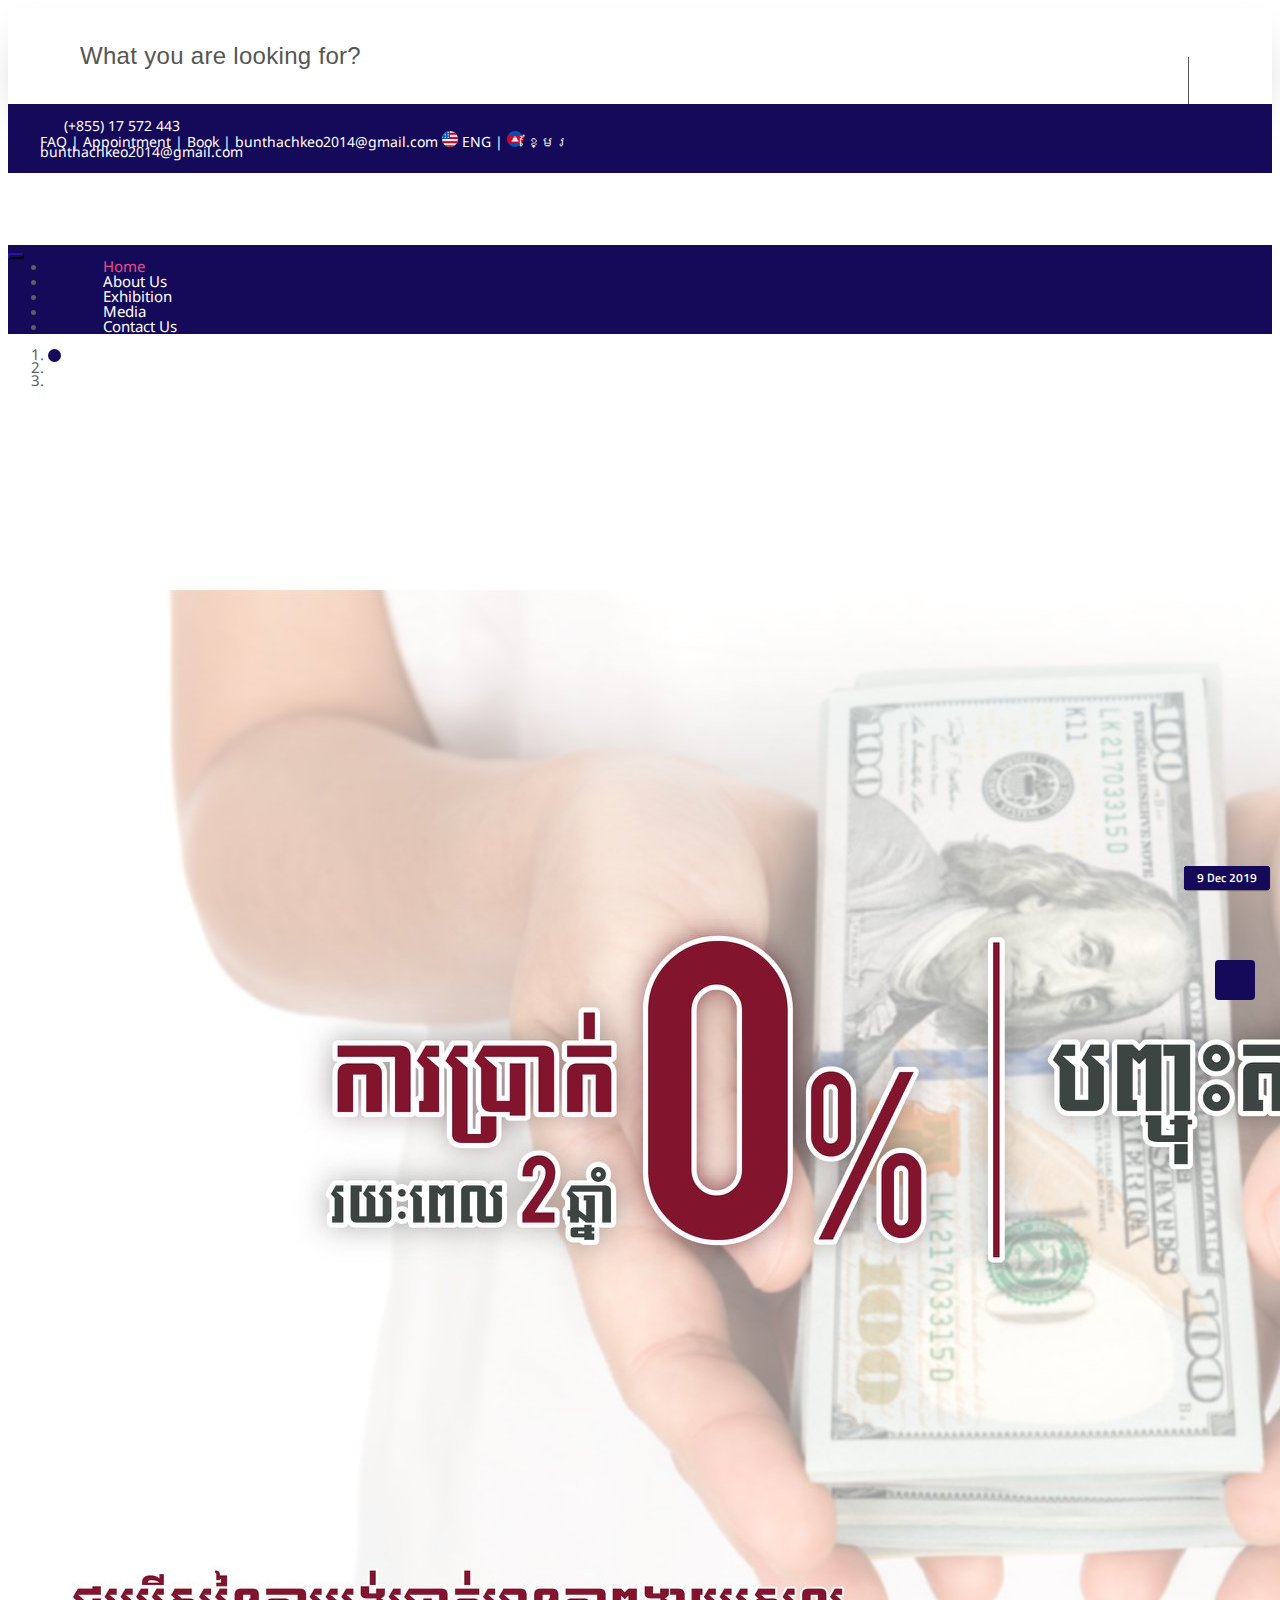
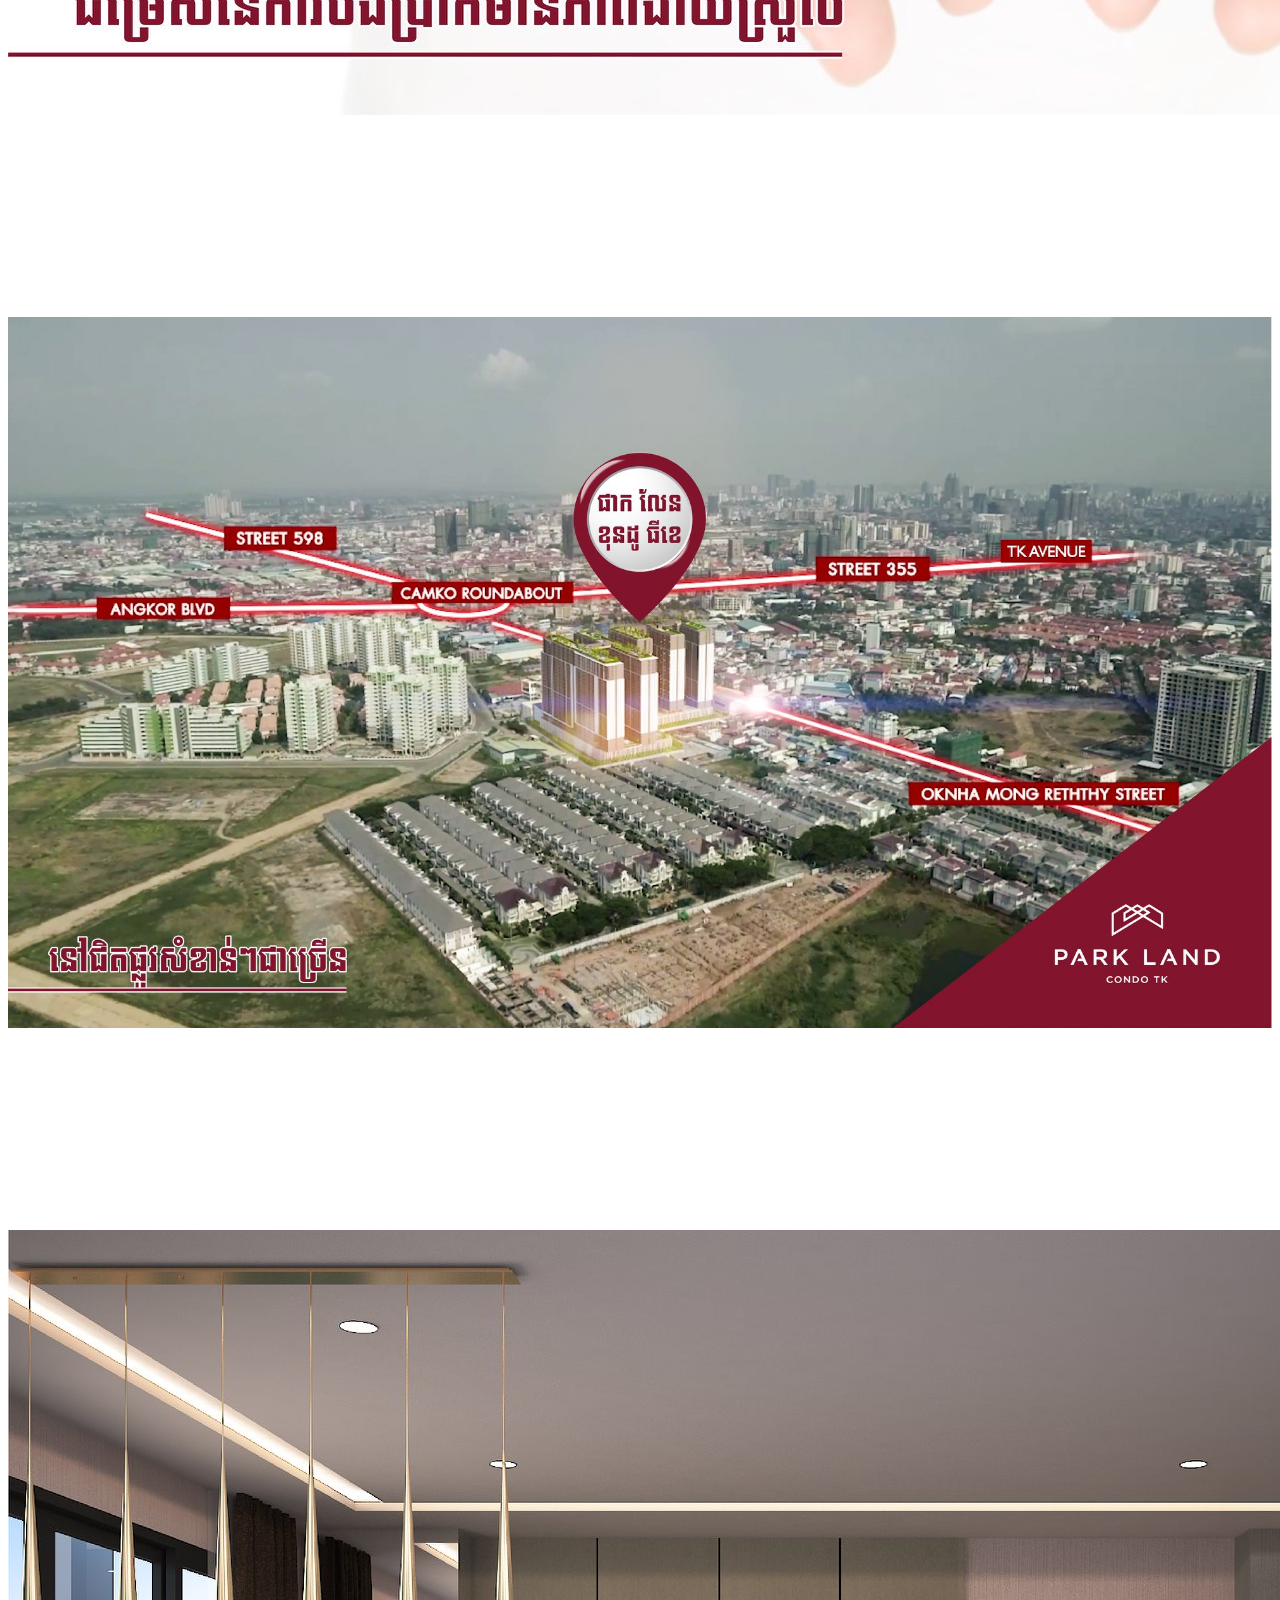
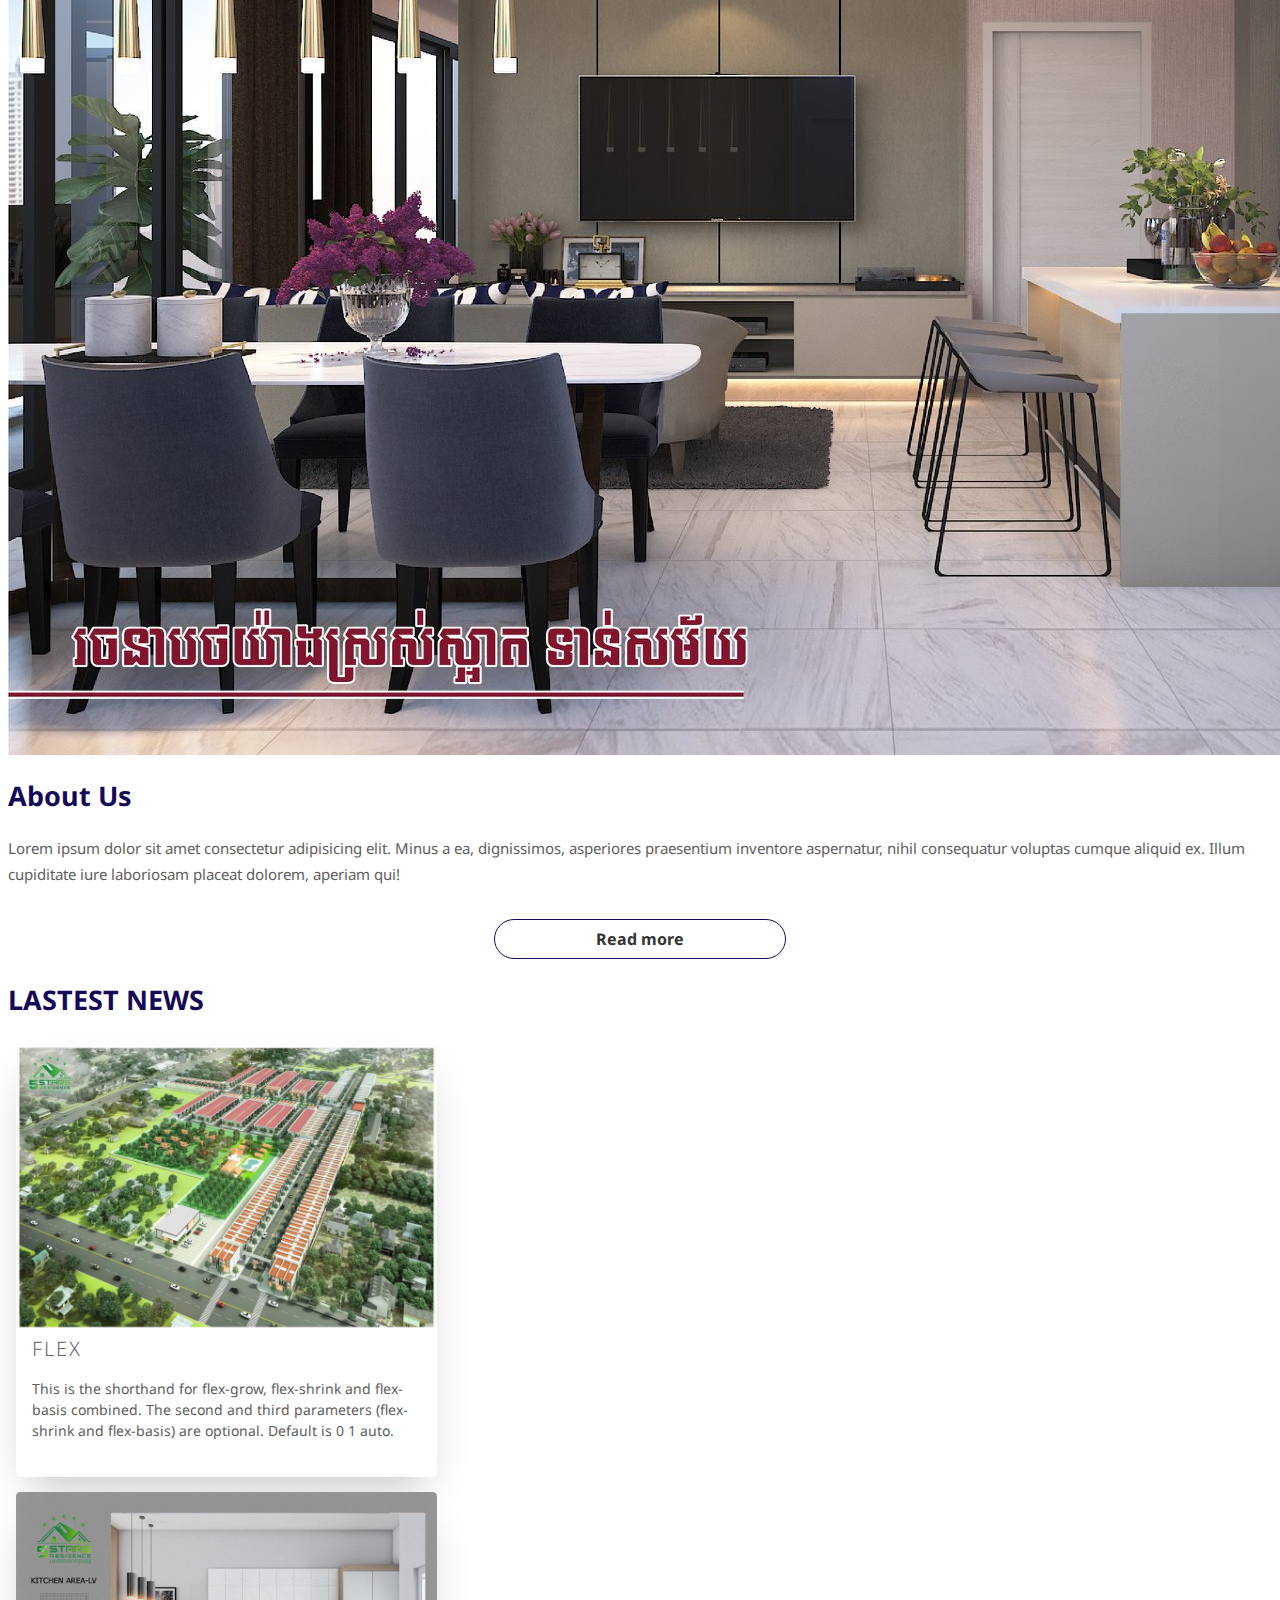
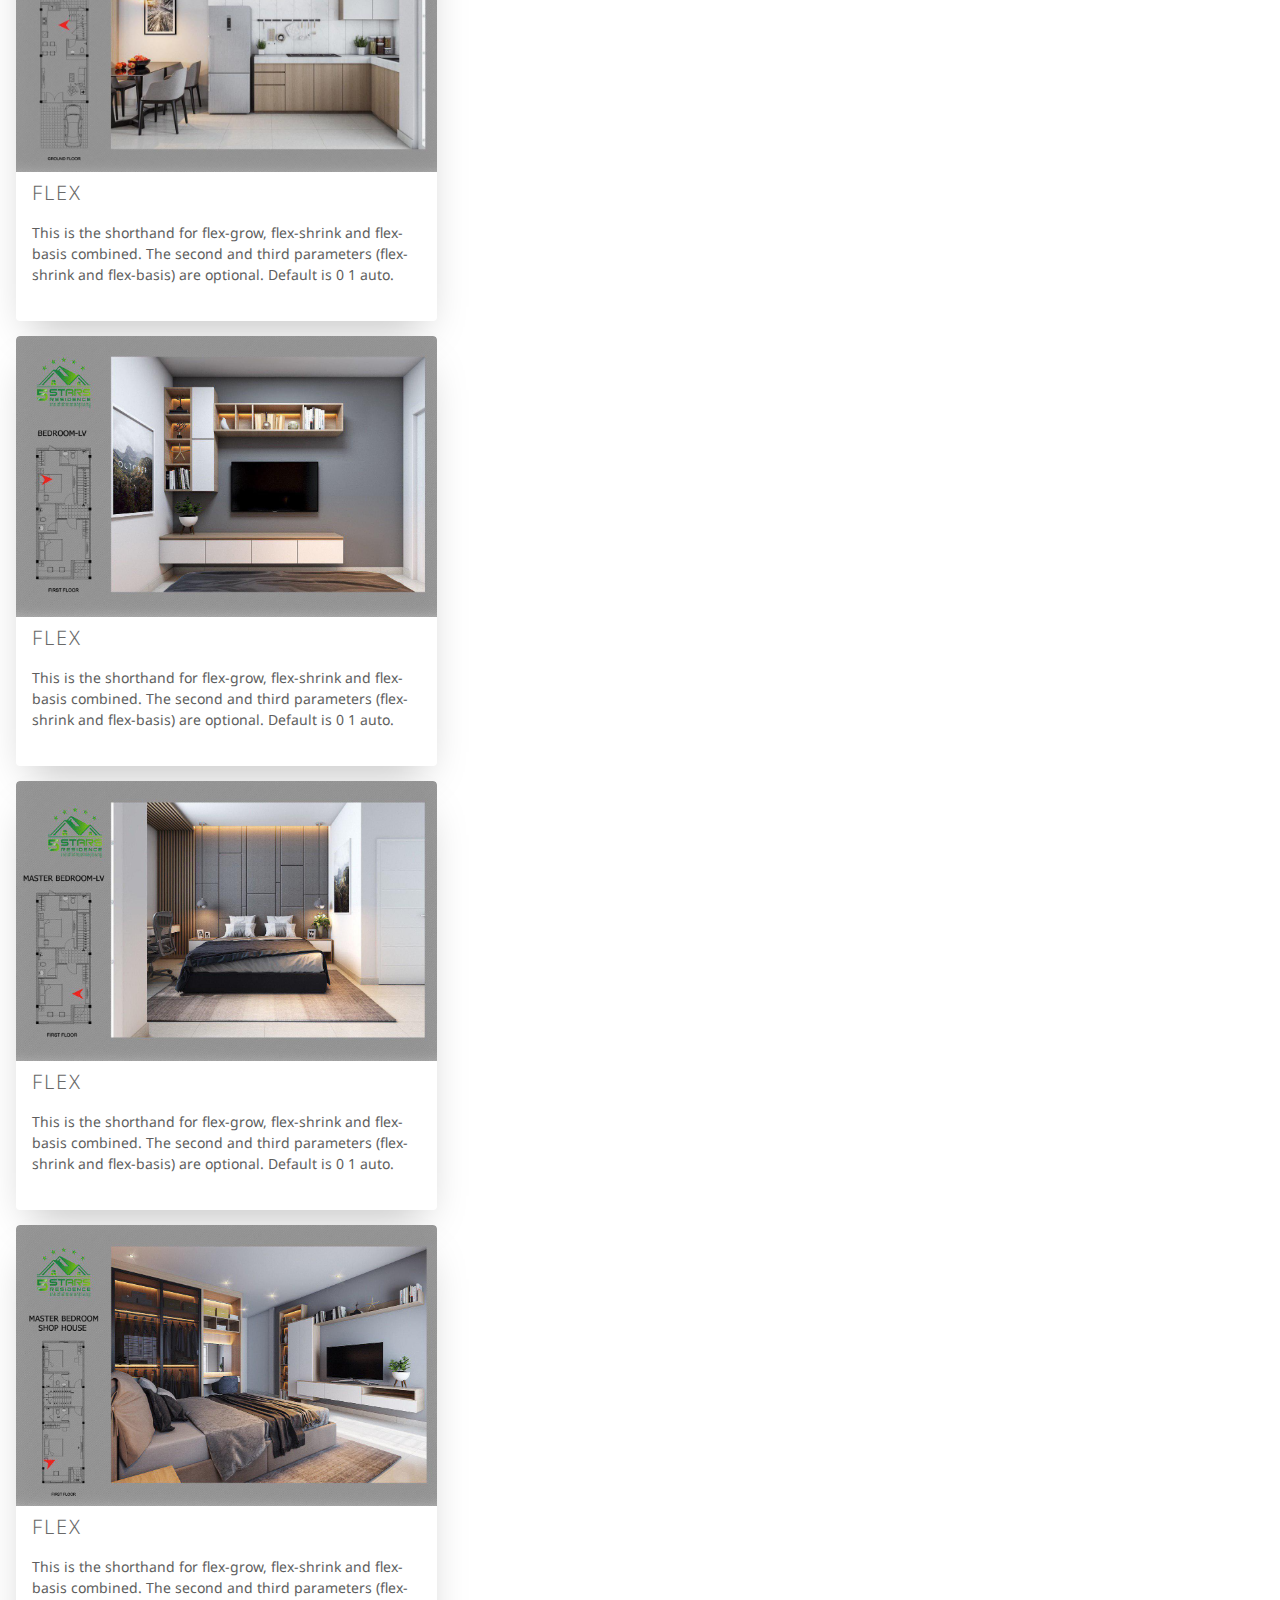
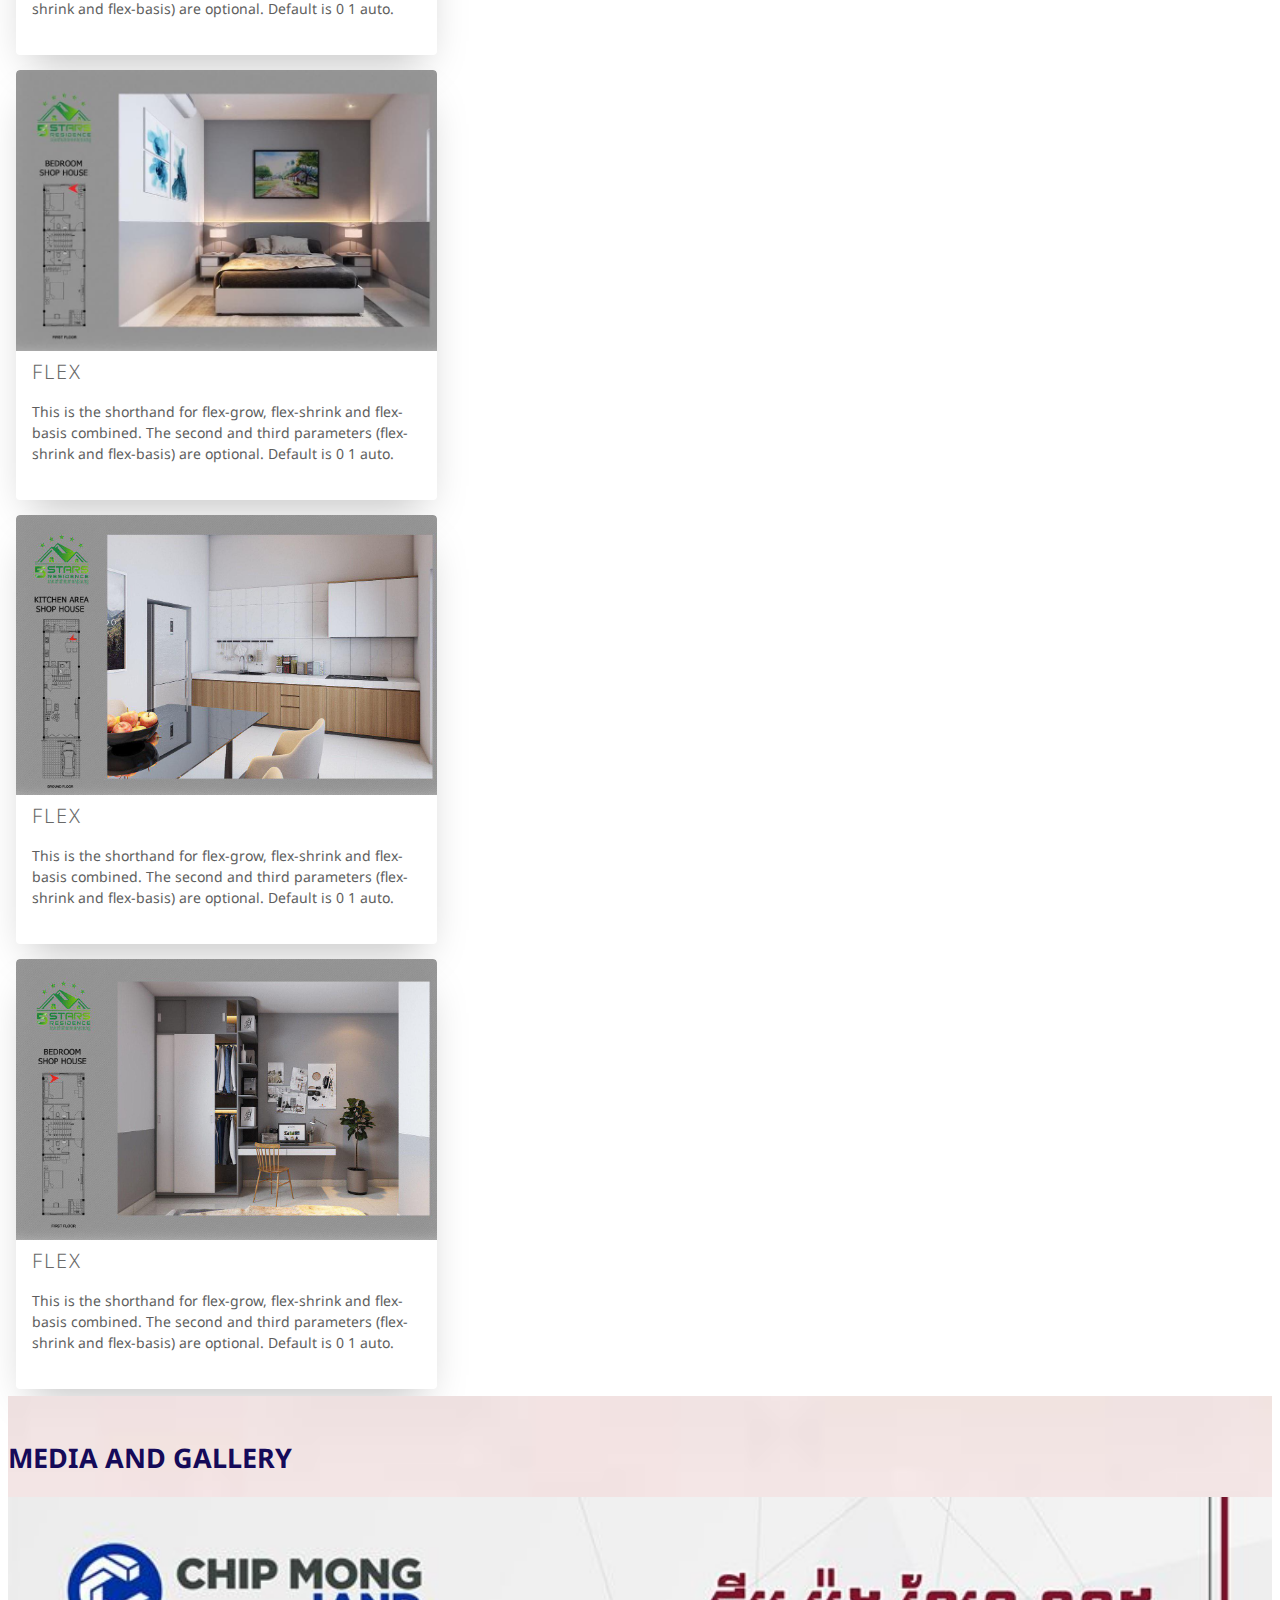
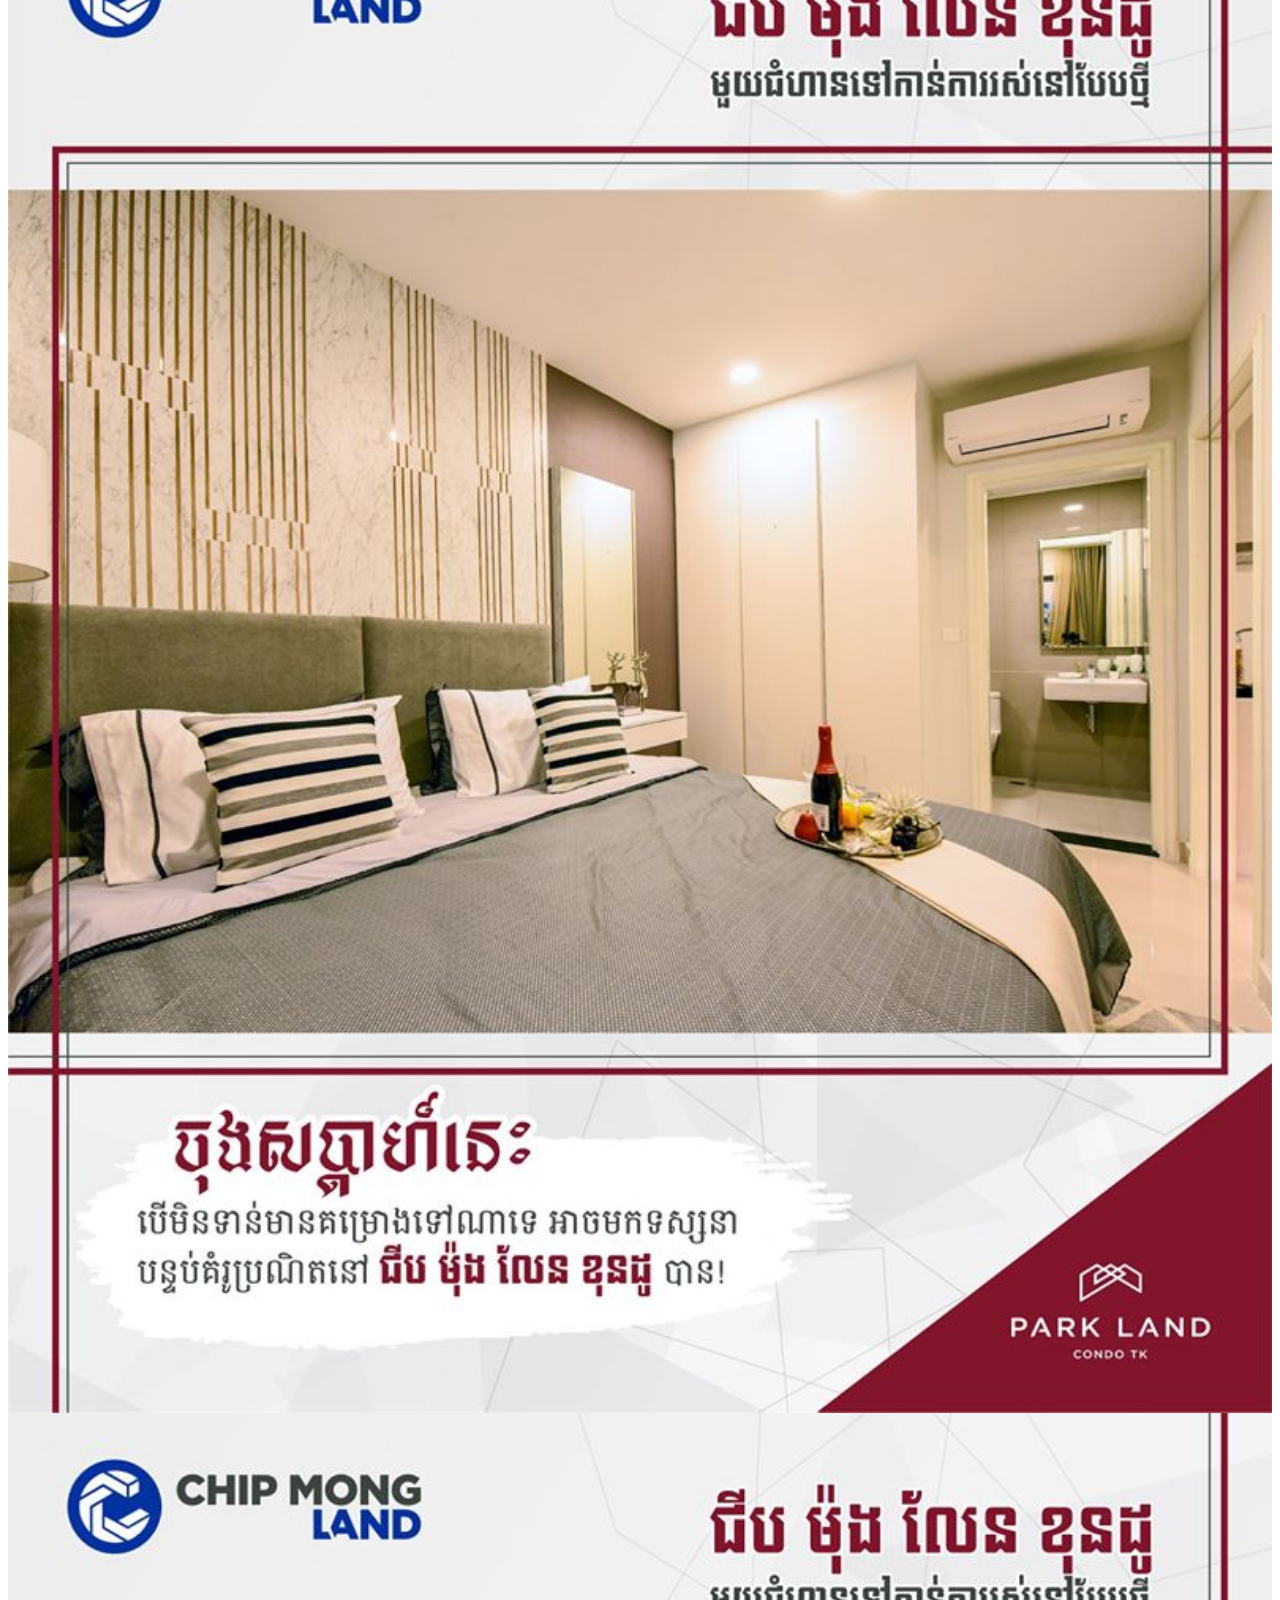
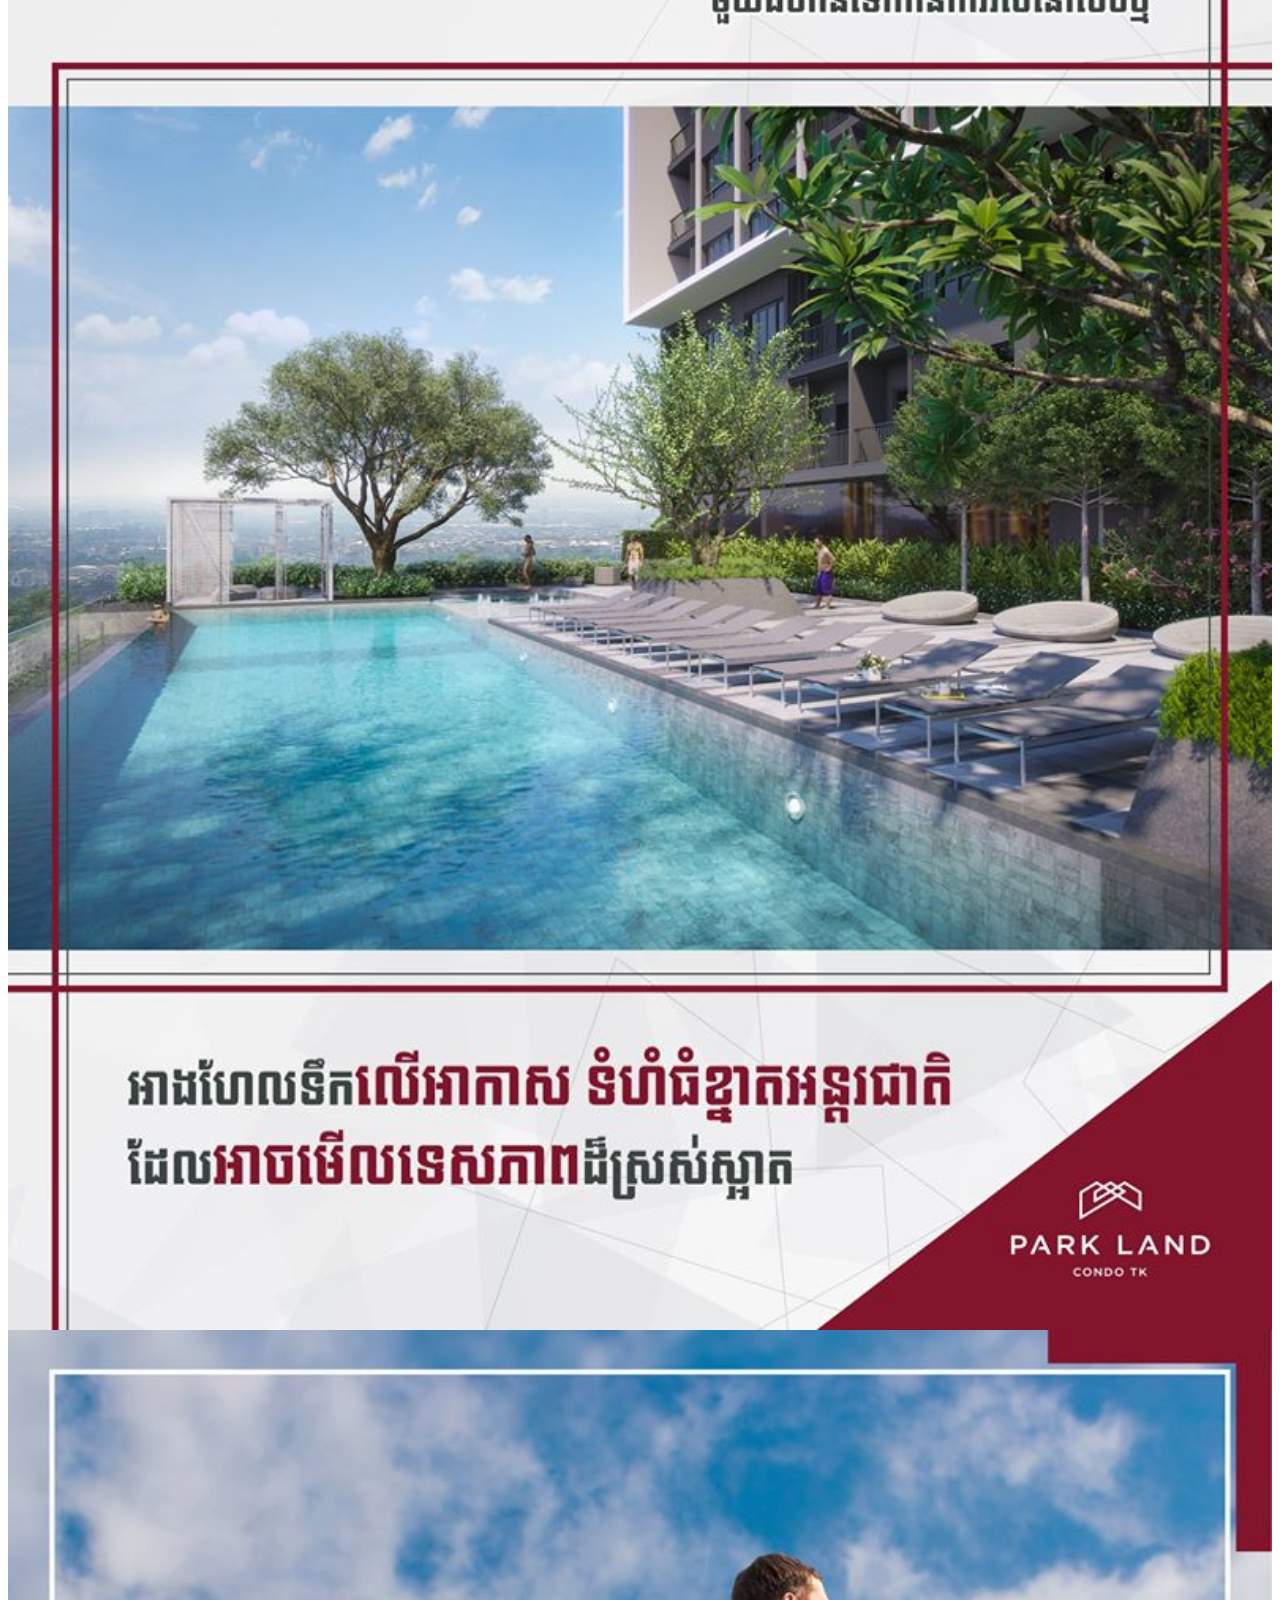
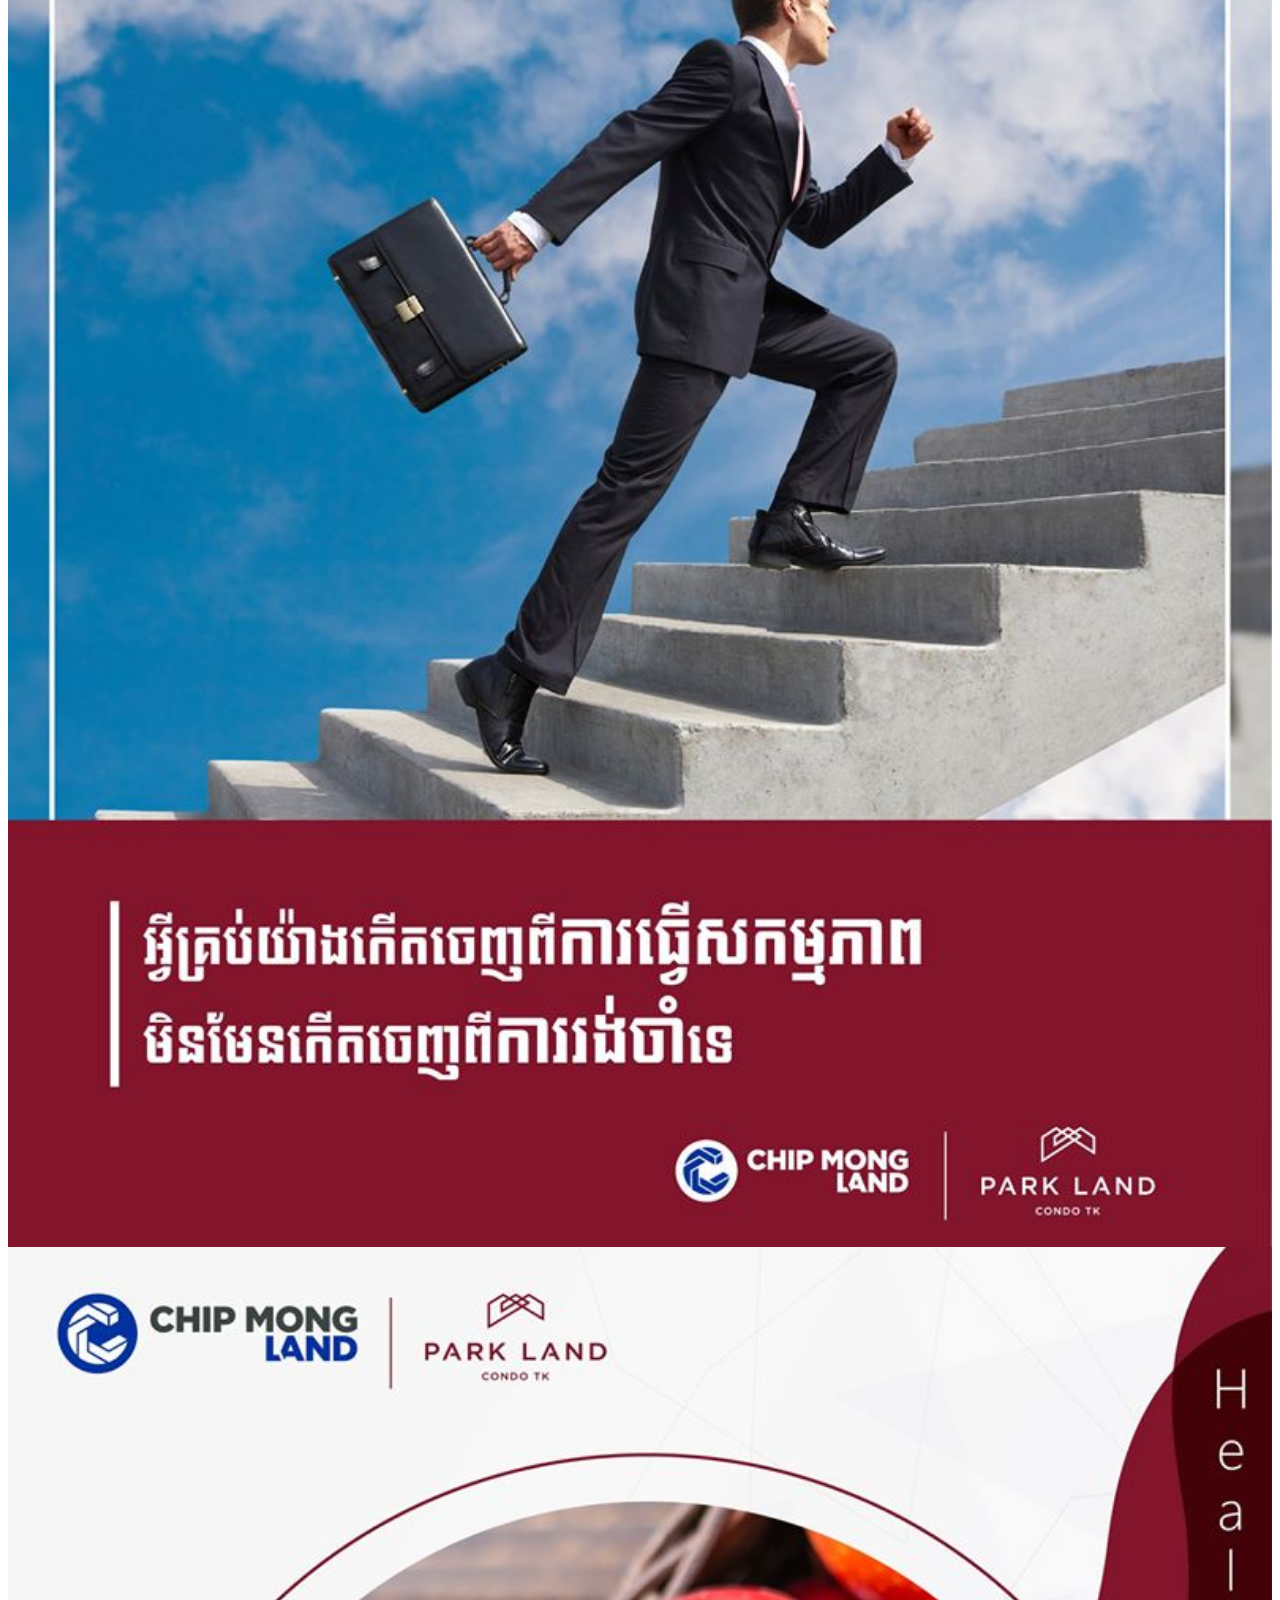
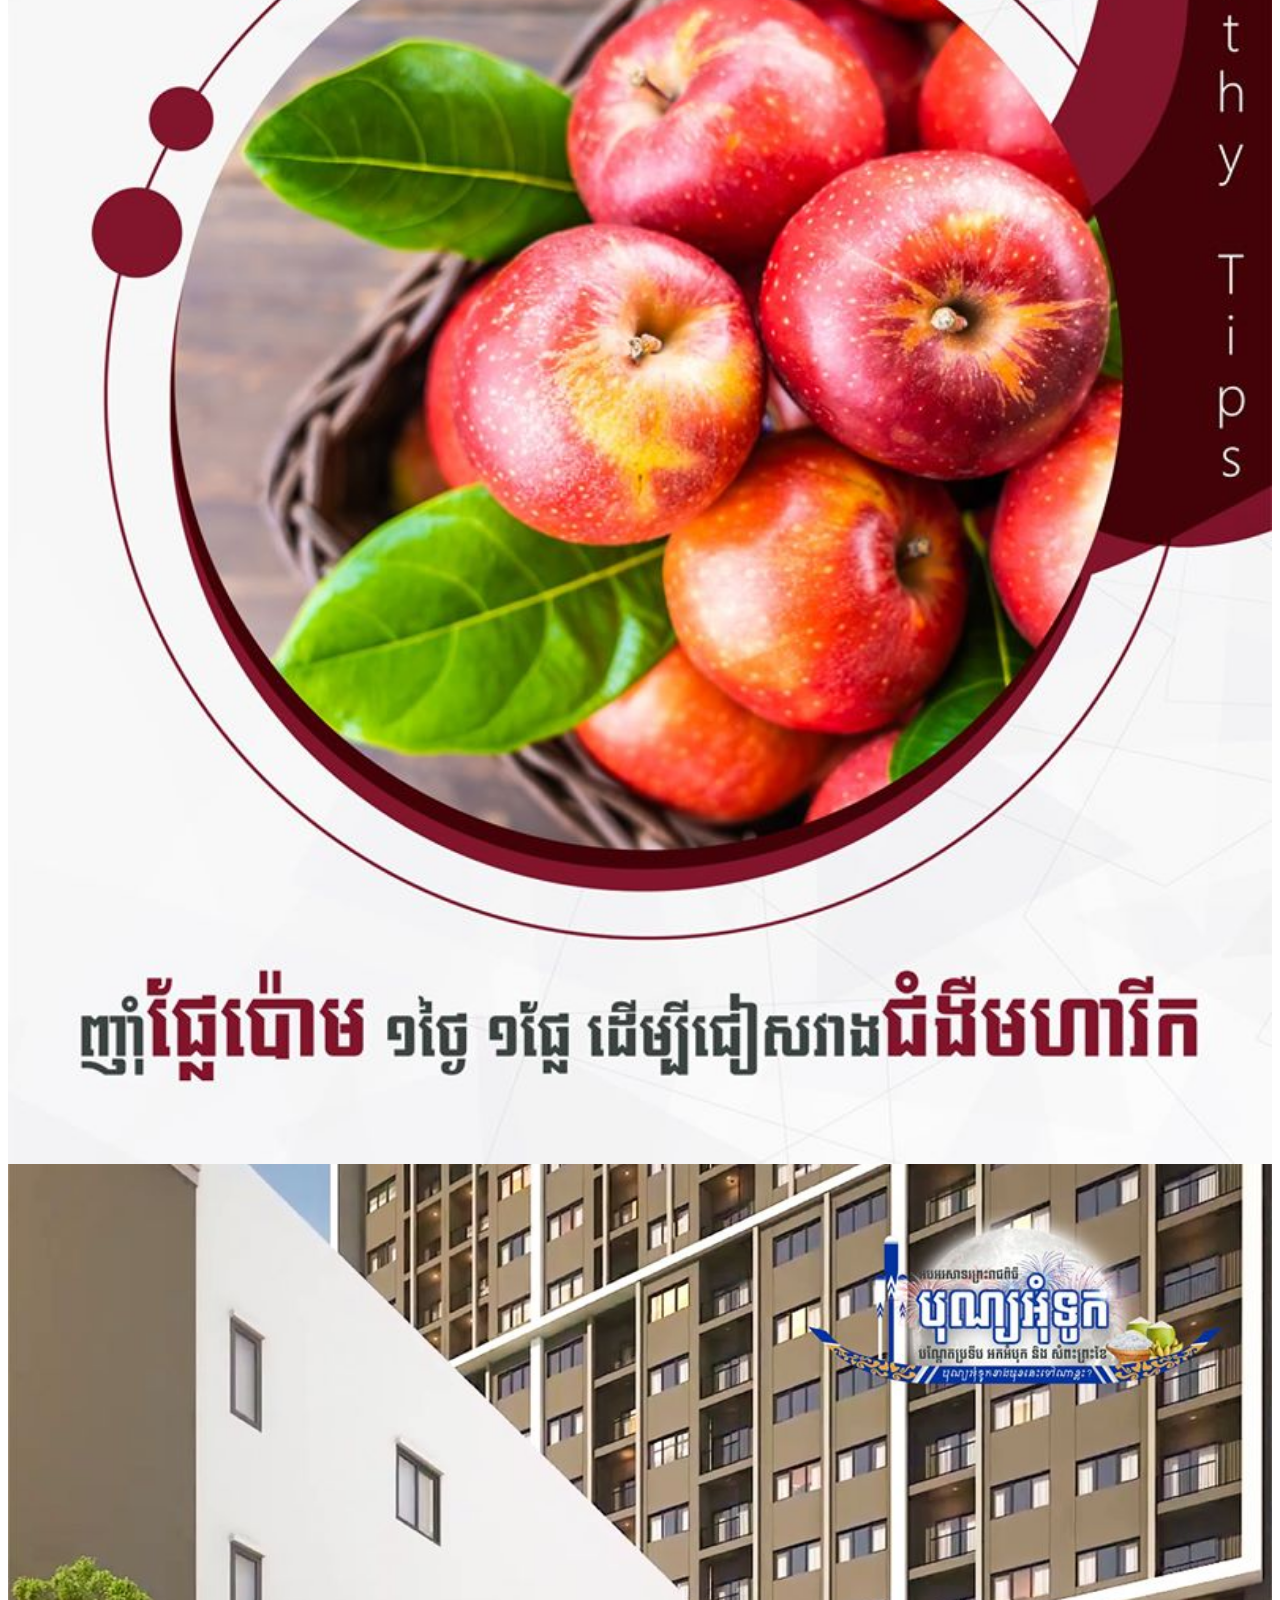
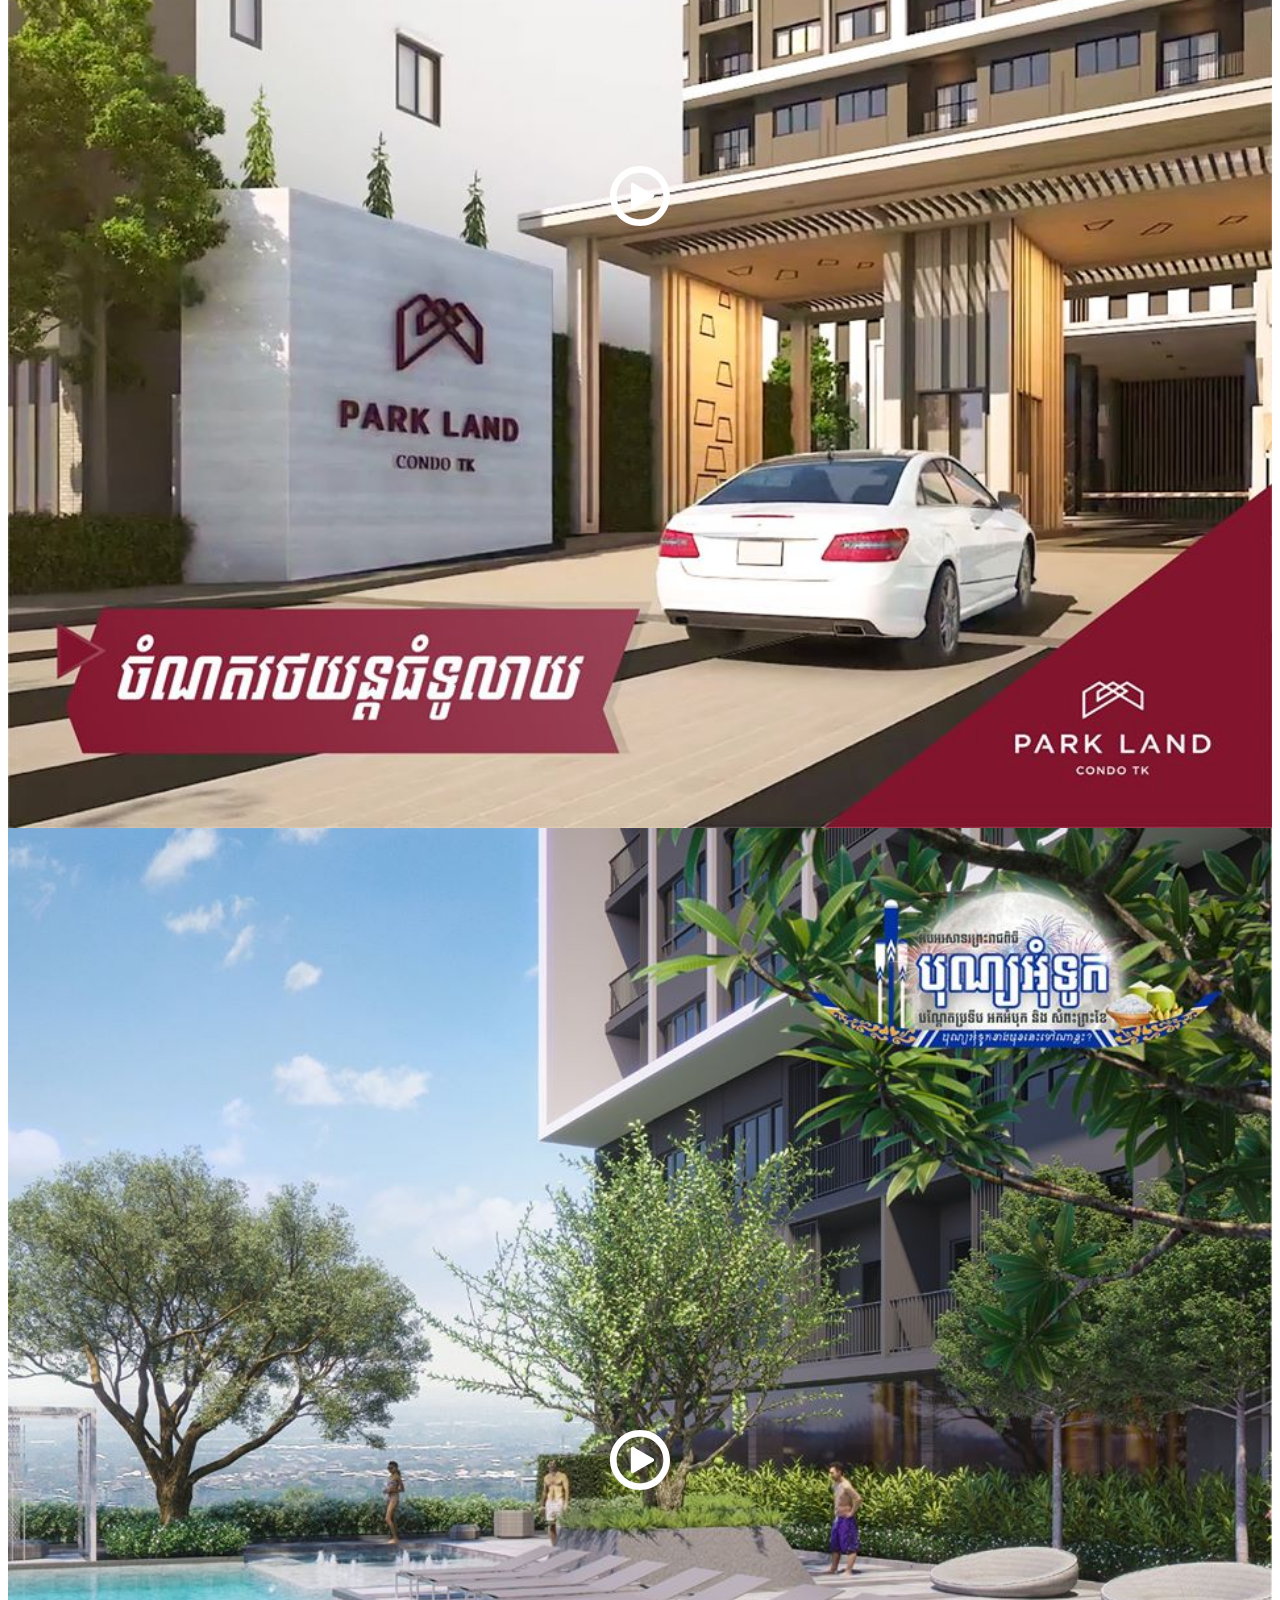
==== commit e3ec74cd: "update image" ====
--- a/forest-time/index.html
+++ b/forest-time/index.html
@@ -1,65 +1,57 @@
 <!DOCTYPE html>
 <html lang="en">
 
-    <!-- Basic -->
-    <meta charset="utf-8">
-    <meta http-equiv="X-UA-Compatible" content="IE=edge">
-    
-    <!-- Mobile Metas -->
-    <meta name="viewport" content="width=device-width, initial-scale=1, shrink-to-fit=no">
-    
-    <!-- Site Metas -->
-    <title>First Insight Property</title>
-    <meta name="keywords" content="">
-    <meta name="description" content="">
-    <meta name="author" content="">
-    
-    <!-- Site Icons -->
-    <link rel="shortcut icon" href="images/logo.png" type="image/x-icon" />
-    <link rel="apple-touch-icon" href="images/apple-touch-icon.png">
-    
-    <!-- Design fonts -->
-    <link href="https://fonts.googleapis.com/css?family=Droid+Sans:400,700" rel="stylesheet"> 
-
-    <!-- Bootstrap core CSS -->
-    <link href="css/bootstrap.css" rel="stylesheet">
-
-    <!-- FontAwesome Icons core CSS -->
-    <link href="css/font-awesome.min.css" rel="stylesheet">
-
-    <!-- Custom styles for this template -->
-    <link rel="stylesheet" href="default_style.css">
-
-    <!-- Responsive styles for this template -->
-    <link href="css/responsive.css" rel="stylesheet">
-
-    <!-- Colors for this template -->
-    <link href="css/colors.css" rel="stylesheet">
-
-    <!-- Version Garden CSS for this template -->
-    <link href="css/version/style.css" rel="stylesheet">
-
-    <!-- script for jQuery -->
-    <script src="https://ajax.googleapis.com/ajax/libs/jquery/3.4.1/jquery.min.js"></script>
-    
-    <!-- Link to Owl carousel -->
-    <link type="text/css" rel="stylesheet" href="Owl carousel/owl.carousel.css">
-    <link type="text/css" rel="stylesheet" href="Owl carousel/owl.theme.default.min.css">
-
-    <!-- Link to Magnific-Popup -->
-    <link rel="stylesheet" href="Magnific-Popup/magnific-popup.css">
-
-    <!-- Link to Lightbox -->
-    <!-- <link rel="stylesheet" href="lightbox/ekko-lightbox.css">
-    <script src="lightbox/ekko-lightbox.min.js"></script> -->
-
-
-    <!--[if lt IE 9]>
-      <script src="https://oss.maxcdn.com/libs/html5shiv/3.7.0/html5shiv.js"></script>
-      <script src="https://oss.maxcdn.com/libs/respond.js/1.4.2/respond.min.js"></script>
-    <![endif]-->
+<!-- Basic -->
+<meta charset="utf-8">
+<meta http-equiv="X-UA-Compatible" content="IE=edge">
+
+<!-- Mobile Metas -->
+<meta name="viewport" content="width=device-width, initial-scale=1, shrink-to-fit=no">
+
+<!-- Site Metas -->
+<title>First Insight Property</title>
+<meta name="keywords" content="">
+<meta name="description" content="">
+<meta name="author" content="">
+
+<!-- Site Icons -->
+<link rel="shortcut icon" href="images/logo.png" type="image/x-icon" />
+<link rel="apple-touch-icon" href="images/apple-touch-icon.png">
+
+<!-- Design fonts -->
+<link href="https://fonts.googleapis.com/css?family=Droid+Sans:400,700" rel="stylesheet">
+
+<!-- Bootstrap core CSS -->
+<link href="css/bootstrap.css" rel="stylesheet">
+
+<!-- FontAwesome Icons core CSS -->
+<link href="css/font-awesome.min.css" rel="stylesheet">
+
+<!-- Custom styles for this template -->
+<link rel="stylesheet" href="default_style.css">
+
+<!-- Responsive styles for this template -->
+<link href="css/responsive.css" rel="stylesheet">
+
+<!-- Colors for this template -->
+<link href="css/colors.css" rel="stylesheet">
+
+<!-- Version Garden CSS for this template -->
+<link href="css/version/style.css" rel="stylesheet">
+
+<!-- script for jQuery -->
+<script src="https://ajax.googleapis.com/ajax/libs/jquery/3.4.1/jquery.min.js"></script>
+
+<!-- Link to Owl carousel -->
+<link type="text/css" rel="stylesheet" href="Owl carousel/owl.carousel.css">
+<link type="text/css" rel="stylesheet" href="Owl carousel/owl.theme.default.min.css">
+
+<!-- Link to Magnific-Popup -->
+<link rel="stylesheet" href="Magnific-Popup/magnific-popup.css">
+
 
 </head>
+
 <body>
 
     <div id="wrapper">
@@ -70,9 +62,11 @@
                         <input type="text" class="form-control" placeholder="What you are looking for?">
                         <button type="submit" class="btn btn-primary"><i class="fa fa-search"></i></button>
                     </form>
-                </div><!-- end newsletter -->
-            </div>
-        </div><!-- end top-search -->
+                </div>
+                <!-- end newsletter -->
+            </div>
+        </div>
+        <!-- end top-search -->
 
         <div class="topbar-section">
             <div class="container-fluid">
@@ -83,9 +77,10 @@
                             <a href="#" data-toggle="tooltip" data-placement="bottom" title="Instagram"><i class="fa fa-instagram"></i></a>
                             <a href="#" data-toggle="tooltip" data-placement="bottom" title="Whatsapp"><i class="fa fa-whatsapp"></i></a>
                             <a href="#" data-toggle="tooltip" data-placement="bottom" title="Contact Us">(+855) 17 572 443</a>
-                        </div><!-- end social -->
-                    </div>
-                    
+                        </div>
+                        <!-- end social -->
+                    </div>
+
                     <div class="col-lg-8 col-md-12 col-sm-12 col-xs-12 text-right email-language">
                         <a href="">FAQ</a> |
                         <a href="">Appointment</a> |
@@ -93,14 +88,18 @@
                         <a class="email-top desktop" href="" class="mt-5">bunthachkeo2014@gmail.com</a>
                         <a class="eng pl-4" href=""><img src="images/language/united-states.png" alt=""> ENG |</a>
                         <a class="kh" href=""><img src="images/language/cambodia.png" alt=""> ខ្មែរ</a>
-                        
-                    </div><!-- end col -->
+
+                    </div>
+                    <!-- end col -->
                     <div class="email-top mobile d-none">
                         <a href="" class="mt-5">bunthachkeo2014@gmail.com</a>
                     </div>
-                </div><!-- end row -->
-            </div><!-- end header-logo -->
-        </div><!-- end topbar -->
+                </div>
+                <!-- end row -->
+            </div>
+            <!-- end header-logo -->
+        </div>
+        <!-- end topbar -->
 
         <div class="header-section">
             <div class="container">
@@ -108,11 +107,15 @@
                     <div class="col-md-12">
                         <div class="logo">
                             <a href="index.html"><img src="images/logo.png" alt=""></a>
-                        </div><!-- end logo -->
-                    </div>
-                </div><!-- end row -->
-            </div><!-- end header-logo -->
-        </div><!-- end header -->
+                        </div>
+                        <!-- end logo -->
+                    </div>
+                </div>
+                <!-- end row -->
+            </div>
+            <!-- end header-logo -->
+        </div>
+        <!-- end header -->
 
         <header class="header">
             <div class="container" style="width: 100% !important; background-color: #150A59;">
@@ -140,8 +143,10 @@
                         </ul>
                     </div>
                 </nav>
-            </div><!-- end container -->
-        </header><!-- end header -->
+            </div>
+            <!-- end container -->
+        </header>
+        <!-- end header -->
 
         <!-- Start slider -->
         <section>
@@ -158,37 +163,34 @@
                         <div class="carousel-item active">
                             <div class="carousel-caption">
                                 <h3 class="animated fadeInLeft">ASIA REAL ESTATE SUMMIT INTERNATIONAL PROPERTY DEVELOPER EXPO 2020</h3>
-                                <!-- <p class="animated fadeInUp">Lorem ipsum dolor sit amet consectetur adipisicing elit</p> -->
                                 <p class="animated fadeInUp"><a href="#" class="btn-transparent btn-rounded btn-large">Learn More</a></p>
                             </div>
                             <picture>
-                                <source media="(min-width: 768px)" srcset="images/slider/1.jpg">
-                                <img class="d-block w-100" src="images/slider/blog_square_01.jpg" alt="First slide">
+                                <source media="(min-width: 768px)" srcset="images/slider/demo_1.jpg">
+                                <img class="d-block w-100" src="images/slider/demo_1.jpg" alt="First slide">
                             </picture>
                         </div>
                         <div class="carousel-item">
                             <div class="carousel-caption">
                                 <h3 class="animated fadeInLeft">ASIA REAL ESTATE SUMMIT INTERNATIONAL PROPERTY DEVELOPER EXPO 2020</h3>
-                                <!-- <p class="animated fadeInUp">Lorem ipsum dolor sit amet consectetur adipisicing elit</p> -->
                                 <p class="animated fadeInUp"><a href="#" class="btn-transparent btn-rounded btn-large">Learn More</a></p>
                             </div>
                             <picture>
-                                <source media="(min-width: 768px)" srcset="images/slider/2.jpg">
-                                <img class="d-block w-100" src="images/slider/blog_square_01.jpg" alt="First slide">
+                                <source media="(min-width: 768px)" srcset="images/slider/demo_2.jpg" style="widows: 100%;">
+                                <img class="d-block w-100" src="images/slider/demo_2.jpg" alt="First slide" style="width: 100%;">
                             </picture>
                         </div>
                         <div class="carousel-item">
                             <div class="carousel-caption">
                                 <h3 class="animated fadeInLeft">ASIA REAL ESTATE SUMMIT INTERNATIONAL PROPERTY DEVELOPER EXPO 2020</h3>
-                                <!-- <p class="animated fadeInUp">Lorem ipsum dolor sit amet consectetur adipisicing elit</p> -->
                                 <p class="animated fadeInUp"><a href="#" class="btn-transparent btn-rounded btn-large">Learn More</a></p>
                             </div>
                             <picture>
-                                <source media="(min-width: 768px)" srcset="images/slider/3.jpg">
-                                <img class="d-block w-100" src="images/slider/blog_square_01.jpg" alt="First slide">
+                                <source media="(min-width: 768px)" srcset="images/slider/demo_3.jpg">
+                                <img class="d-block w-100" src="images/slider/demo_3.jpg" alt="First slide">
                             </picture>
                         </div>
-                        
+
                     </div>
                     <a class="left carousel-control-prev" href="#myCarousel" role="button" data-slide="prev">
                         <span class="carousel-control-prev-icon" aria-hidden="true"></span>
@@ -203,188 +205,193 @@
                 </div>
             </div>
         </section>
-      <!-- / slider -->
-        
-      <!-- Starting map -->
-    <div class="container">
-
-        <section class="about-us text-center">
-            <div class="row mt-5">
-                <div class="col-lg-12">
-                    <div class="section-title">
-                        <h1>About Us</h1>
-                    </div>
-                </div>
-            </div>
-            <div class="row justify-content-center">
-                <div class="col-lg-12">
-                    <p>Lorem ipsum dolor sit amet consectetur adipisicing elit. Minus a ea, dignissimos, asperiores praesentium inventore aspernatur, nihil consequatur voluptas cumque aliquid ex. Illum cupiditate iure laboriosam placeat dolorem, aperiam qui!</p>
-                    <a href="about-us.html"><button class="btn one">READ MORE...</button></a>
-                </div>
-            </div>
-        </section>
-
-        <!-- Lastest New -->
-        <section class="latest">
-            <div class="mt-5">
-                <div class="latest">
-                    <div class="lastest-content text-center">
-                        <h2>LASTEST NEWS</h2>
-                    </div>
-                </div>
-            </div>
-            
-            <!-- Lastest Carousel -->
-            <div id="lastest-carousel" class="owl-carousel owl-carousel-lastest owl-theme">
-
-                <!-- Item 1 -->
-                <div class="item w-100">
-                    <div class="cards w-100">
-                        <div class="cards__item w-100" style="padding: 0.5em;">
-                            <div class="card">
-                            <div class="card__image card__image--fence"></div>
-                            <div class="card_date">
-                                <span>9 Dec 2019</span>
-                            </div>
-                            <div class="card__content">
-                                <div class="card__title">Flex</div>
-                                <p class="card__text">This is the shorthand for flex-grow, flex-shrink and flex-basis combined. The second and third parameters (flex-shrink and flex-basis) are optional. Default is 0 1 auto. </p>
-                            </div>
-                            </div>
-                        </div>
-                    </div>
-                </div>
-
-                 <!-- Item 2 -->
-                <div class="item w-100">
-                    <div class="cards w-100">
-                        <div class="cards__item w-100" style="padding: 0.5em;">
-                            <div class="card">
-                            <div class="card__image card__image--record"></div>
-                            <div class="card_date">
-                                <span>9 Dec 2019</span>
-                            </div>
-                            <div class="card__content">
-                                <div class="card__title">Flex</div>
-                                <p class="card__text">This is the shorthand for flex-grow, flex-shrink and flex-basis combined. The second and third parameters (flex-shrink and flex-basis) are optional. Default is 0 1 auto. </p>
-                            </div>
-                            </div>
-                        </div>
-                    </div>
-                </div>
-
-                 <!-- Item 3 -->
-                <div class="item w-100">
-                    <div class="cards w-100">
-                        <div class="cards__item w-100" style="padding: 0.5em;">
-                            <div class="card">
-                            <div class="card__image card__image--river"></div>
-                            <div class="card_date">
-                                <span>9 Dec 2019</span>
-                            </div>
-                            <div class="card__content">
-                                <div class="card__title">Flex</div>
-                                <p class="card__text">This is the shorthand for flex-grow, flex-shrink and flex-basis combined. The second and third parameters (flex-shrink and flex-basis) are optional. Default is 0 1 auto. </p>
-                            </div>
-                            </div>
-                        </div>
-                    </div>
-                </div>
-
-                 <!-- Item 4 -->
-                <div class="item w-100">
-                    <div class="cards w-100">
-                        <div class="cards__item w-100" style="padding: 0.5em;">
-                            <div class="card">
-                            <div class="card__image card__image--fence"></div>
-                            <div class="card_date">
-                                <span>9 Dec 2019</span>
-                            </div>
-                            <div class="card__content">
-                                <div class="card__title">Flex</div>
-                                <p class="card__text">This is the shorthand for flex-grow, flex-shrink and flex-basis combined. The second and third parameters (flex-shrink and flex-basis) are optional. Default is 0 1 auto. </p>
-                            </div>
-                            </div>
-                        </div>
-                    </div>
-                </div>
-
-                <!-- Item 5 -->
-                <div class="item w-100">
-                    <div class="cards w-100">
-                        <div class="cards__item w-100" style="padding: 0.5em;">
-                            <div class="card">
-                            <div class="card__image card__image--fence"></div>
-                            <div class="card_date">
-                                <span>9 Dec 2019</span>
-                            </div>
-                            <div class="card__content">
-                                <div class="card__title">Flex</div>
-                                <p class="card__text">This is the shorthand for flex-grow, flex-shrink and flex-basis combined. The second and third parameters (flex-shrink and flex-basis) are optional. Default is 0 1 auto. </p>
-                            </div>
-                            </div>
-                        </div>
-                    </div>
-                </div>
-    
-                <!-- Item 6 -->
-                <div class="item w-100">
-                    <div class="cards w-100">
-                        <div class="cards__item w-100" style="padding: 0.5em;">
-                            <div class="card">
-                            <div class="card__image card__image--fence"></div>
-                            <div class="card_date">
-                                <span>9 Dec 2019</span>
-                            </div>
-                            <div class="card__content">
-                                <div class="card__title">Flex</div>
-                                <p class="card__text">This is the shorthand for flex-grow, flex-shrink and flex-basis combined. The second and third parameters (flex-shrink and flex-basis) are optional. Default is 0 1 auto. </p>
-                            </div>
-                            </div>
-                        </div>
-                    </div>
-                </div>
-    
-                <!-- Item 7 -->
-                <div class="item w-100">
-                    <div class="cards w-100">
-                        <div class="cards__item w-100" style="padding: 0.5em;">
-                            <div class="card">
-                            <div class="card__image card__image--fence"></div>
-                            <div class="card_date">
-                                <span>9 Dec 2019</span>
-                            </div>
-                            <div class="card__content">
-                                <div class="card__title">Flex</div>
-                                <p class="card__text">This is the shorthand for flex-grow, flex-shrink and flex-basis combined. The second and third parameters (flex-shrink and flex-basis) are optional. Default is 0 1 auto. </p>
-                            </div>
-                            </div>
-                        </div>
-                    </div>
-                </div>
-    
-                <!-- Item 8 -->
-                <div class="item w-100">
-                    <div class="cards w-100">
-                        <div class="cards__item w-100" style="padding: 0.5em;">
-                            <div class="card">
-                            <div class="card__image card__image--fence"></div>
-                            <div class="card_date">
-                                <span>9 Dec 2019</span>
-                            </div>
-                            <div class="card__content">
-                                <div class="card__title">Flex</div>
-                                <p class="card__text">This is the shorthand for flex-grow, flex-shrink and flex-basis combined. The second and third parameters (flex-shrink and flex-basis) are optional. Default is 0 1 auto. </p>
-                            </div>
-                            </div>
-                        </div>
-                    </div>
-                </div>
-
-            </div>
-        </section>
-        
-    </div><!-- end container -->
+        <!-- / slider -->
+
+        <!-- Starting map -->
+        <div class="container">
+
+            <section class="text-center">
+                <div class="row mt-5">
+                    <div class="col-lg-12">
+                        <div class="section-title">
+                            <h2>About Us</h2>
+                        </div>
+                    </div>
+                </div>
+                <div class="row justify-content-center">
+                    <div class="col-lg-12 about-us-content">
+                        <p>Lorem ipsum dolor sit amet consectetur adipisicing elit. Minus a ea, dignissimos, asperiores praesentium inventore aspernatur, nihil consequatur voluptas cumque aliquid ex. Illum cupiditate iure laboriosam placeat dolorem, aperiam
+                            qui!</p>
+                        <!-- <a href="media.html" class="button btn-rounded btn-large">See more</a> -->
+                        <div class="see-more">
+                            <a href="about-us.html" class="button btn-rounded btn-large">Read more</a>
+                        </div>
+                    </div>
+                </div>
+            </section>
+
+            <!-- Lastest New -->
+            <section class="latest">
+                <div class="mt-5">
+                    <div class="latest">
+                        <div class="lastest-content text-center">
+                            <h2>LASTEST NEWS</h2>
+                        </div>
+                    </div>
+                </div>
+
+                <!-- Lastest Carousel -->
+                <div id="lastest-carousel" class="owl-carousel owl-carousel-lastest owl-theme">
+
+                    <!-- Item 1 -->
+                    <div class="item w-100">
+                        <div class="cards w-100">
+                            <div class="cards__item w-100" style="padding: 0.5em;">
+                                <div class="card">
+                                    <div class="card__image card__image--1"></div>
+                                    <div class="card_date">
+                                        <span>9 Dec 2019</span>
+                                    </div>
+                                    <div class="card__content">
+                                        <div class="card__title">Flex</div>
+                                        <p class="card__text">This is the shorthand for flex-grow, flex-shrink and flex-basis combined. The second and third parameters (flex-shrink and flex-basis) are optional. Default is 0 1 auto. </p>
+                                    </div>
+                                </div>
+                            </div>
+                        </div>
+                    </div>
+
+                    <!-- Item 2 -->
+                    <div class="item w-100">
+                        <div class="cards w-100">
+                            <div class="cards__item w-100" style="padding: 0.5em;">
+                                <div class="card">
+                                    <div class="card__image card__image--2"></div>
+                                    <div class="card_date">
+                                        <span>9 Dec 2019</span>
+                                    </div>
+                                    <div class="card__content">
+                                        <div class="card__title">Flex</div>
+                                        <p class="card__text">This is the shorthand for flex-grow, flex-shrink and flex-basis combined. The second and third parameters (flex-shrink and flex-basis) are optional. Default is 0 1 auto. </p>
+                                    </div>
+                                </div>
+                            </div>
+                        </div>
+                    </div>
+
+                    <!-- Item 3 -->
+                    <div class="item w-100">
+                        <div class="cards w-100">
+                            <div class="cards__item w-100" style="padding: 0.5em;">
+                                <div class="card">
+                                    <div class="card__image card__image--3"></div>
+                                    <div class="card_date">
+                                        <span>9 Dec 2019</span>
+                                    </div>
+                                    <div class="card__content">
+                                        <div class="card__title">Flex</div>
+                                        <p class="card__text">This is the shorthand for flex-grow, flex-shrink and flex-basis combined. The second and third parameters (flex-shrink and flex-basis) are optional. Default is 0 1 auto. </p>
+                                    </div>
+                                </div>
+                            </div>
+                        </div>
+                    </div>
+
+                    <!-- Item 4 -->
+                    <div class="item w-100">
+                        <div class="cards w-100">
+                            <div class="cards__item w-100" style="padding: 0.5em;">
+                                <div class="card">
+                                    <div class="card__image card__image--4"></div>
+                                    <div class="card_date">
+                                        <span>9 Dec 2019</span>
+                                    </div>
+                                    <div class="card__content">
+                                        <div class="card__title">Flex</div>
+                                        <p class="card__text">This is the shorthand for flex-grow, flex-shrink and flex-basis combined. The second and third parameters (flex-shrink and flex-basis) are optional. Default is 0 1 auto. </p>
+                                    </div>
+                                </div>
+                            </div>
+                        </div>
+                    </div>
+
+                    <!-- Item 5 -->
+                    <div class="item w-100">
+                        <div class="cards w-100">
+                            <div class="cards__item w-100" style="padding: 0.5em;">
+                                <div class="card">
+                                    <div class="card__image card__image--5"></div>
+                                    <div class="card_date">
+                                        <span>9 Dec 2019</span>
+                                    </div>
+                                    <div class="card__content">
+                                        <div class="card__title">Flex</div>
+                                        <p class="card__text">This is the shorthand for flex-grow, flex-shrink and flex-basis combined. The second and third parameters (flex-shrink and flex-basis) are optional. Default is 0 1 auto. </p>
+                                    </div>
+                                </div>
+                            </div>
+                        </div>
+                    </div>
+
+                    <!-- Item 6 -->
+                    <div class="item w-100">
+                        <div class="cards w-100">
+                            <div class="cards__item w-100" style="padding: 0.5em;">
+                                <div class="card">
+                                    <div class="card__image card__image--6"></div>
+                                    <div class="card_date">
+                                        <span>9 Dec 2019</span>
+                                    </div>
+                                    <div class="card__content">
+                                        <div class="card__title">Flex</div>
+                                        <p class="card__text">This is the shorthand for flex-grow, flex-shrink and flex-basis combined. The second and third parameters (flex-shrink and flex-basis) are optional. Default is 0 1 auto. </p>
+                                    </div>
+                                </div>
+                            </div>
+                        </div>
+                    </div>
+
+                    <!-- Item 7 -->
+                    <div class="item w-100">
+                        <div class="cards w-100">
+                            <div class="cards__item w-100" style="padding: 0.5em;">
+                                <div class="card">
+                                    <div class="card__image card__image--7"></div>
+                                    <div class="card_date">
+                                        <span>9 Dec 2019</span>
+                                    </div>
+                                    <div class="card__content">
+                                        <div class="card__title">Flex</div>
+                                        <p class="card__text">This is the shorthand for flex-grow, flex-shrink and flex-basis combined. The second and third parameters (flex-shrink and flex-basis) are optional. Default is 0 1 auto. </p>
+                                    </div>
+                                </div>
+                            </div>
+                        </div>
+                    </div>
+
+                    <!-- Item 8 -->
+                    <div class="item w-100">
+                        <div class="cards w-100">
+                            <div class="cards__item w-100" style="padding: 0.5em;">
+                                <div class="card">
+                                    <div class="card__image card__image--8"></div>
+                                    <div class="card_date">
+                                        <span>9 Dec 2019</span>
+                                    </div>
+                                    <div class="card__content">
+                                        <div class="card__title">Flex</div>
+                                        <p class="card__text">This is the shorthand for flex-grow, flex-shrink and flex-basis combined. The second and third parameters (flex-shrink and flex-basis) are optional. Default is 0 1 auto. </p>
+                                    </div>
+                                </div>
+                            </div>
+                        </div>
+                    </div>
+
+                </div>
+            </section>
+
+        </div>
+        <!-- end container -->
         <section class="media-gallery">
             <div class="mt-5">
                 <div class="vdo">
@@ -400,29 +407,29 @@
                         <div class="row">
                             <div class="col-md-3 col-sm-6 col-xs-6">
                                 <div class="gallery">
-                                    <a class="photo" href="https://images.unsplash.com/photo-1498050108023-c5249f4df085?ixlib=rb-1.2.1&ixid=eyJhcHBfaWQiOjEyMDd9&auto=format&fit=crop&w=1052&q=80">
-                                        <img src="https://images.unsplash.com/photo-1498050108023-c5249f4df085?ixlib=rb-1.2.1&ixid=eyJhcHBfaWQiOjEyMDd9&auto=format&fit=crop&w=1052&q=80" alt="" style="width: 100%;">
+                                    <a class="photo" href="images/media/gallery_1.jpg">
+                                        <img src="images/media/gallery_1.jpg" alt="" style="width: 100%;">
                                     </a>
                                 </div>
                             </div>
                             <div class="col-md-3 col-sm-6 col-xs-6">
                                 <div class="gallery">
-                                    <a class="photo" href="https://images.unsplash.com/photo-1457305237443-44c3d5a30b89?ixlib=rb-1.2.1&ixid=eyJhcHBfaWQiOjEyMDd9&auto=format&fit=crop&w=500&q=60">
-                                        <img src="https://images.unsplash.com/photo-1457305237443-44c3d5a30b89?ixlib=rb-1.2.1&ixid=eyJhcHBfaWQiOjEyMDd9&auto=format&fit=crop&w=500&q=60" alt="" style="width: 100%;">
+                                    <a class="photo" href="images/media/gallery_2.jpg">
+                                        <img src="images/media/gallery_2.jpg" alt="" style="width: 100%;">
                                     </a>
                                 </div>
                             </div>
                             <div class="col-md-3 col-sm-6 col-xs-6">
                                 <div class="gallery">
-                                    <a class="photo" href="https://images.unsplash.com/photo-1484807352052-23338990c6c6?ixlib=rb-1.2.1&ixid=eyJhcHBfaWQiOjEyMDd9&auto=format&fit=crop&w=500&q=60">
-                                        <img src="https://images.unsplash.com/photo-1484807352052-23338990c6c6?ixlib=rb-1.2.1&ixid=eyJhcHBfaWQiOjEyMDd9&auto=format&fit=crop&w=500&q=60" alt="" style="width: 100%;">
+                                    <a class="photo" href="images/media/gallery_3.jpg">
+                                        <img src="images/media/gallery_3.jpg" alt="" style="width: 100%;">
                                     </a>
                                 </div>
                             </div>
                             <div class="col-md-3 col-sm-6 col-xs-6">
                                 <div class="gallery">
-                                    <a class="photo" href="https://images.unsplash.com/photo-1519211975560-4ca611f5a72a?ixlib=rb-1.2.1&ixid=eyJhcHBfaWQiOjEyMDd9&auto=format&fit=crop&w=500&q=60">
-                                        <img src="https://images.unsplash.com/photo-1519211975560-4ca611f5a72a?ixlib=rb-1.2.1&ixid=eyJhcHBfaWQiOjEyMDd9&auto=format&fit=crop&w=500&q=60" alt="" style="width: 100%;">
+                                    <a class="photo" href="images/media/gallery_4.jpg">
+                                        <img src="images/media/gallery_4.jpg" alt="" style="width: 100%;">
                                     </a>
                                 </div>
                             </div>
@@ -433,54 +440,45 @@
                         <div class="row mt-3">
                             <div class="col-md-3 col-sm-6 col-xs-6">
                                 <div class="gallery">
-                                    <a class="video" href="https://www.youtube.com/watch?v=4kU1TSLkMEk" data-toggle="lightbox" data-gallery="youtubevideos"">
-                                        <img src="https://images.unsplash.com/photo-1571844088753-73ca0880bcd9?ixlib=rb-1.2.1&ixid=eyJhcHBfaWQiOjEyMDd9&auto=format&fit=crop&w=500&q=60" style="width: 100%;">  
+                                    <a class="video" href="https://www.youtube.com/watch?v=4kU1TSLkMEk" data-toggle="lightbox" data-gallery="youtubevideos" ">
+                                        <img src="images/media/vdo_1.jpg" style="width: 100%; ">  
                                         <img 
-                                        class="video-banner-icon-play" 
-                                        alt="Play Video" 
+                                        class="video-banner-icon-play " 
+                                        alt="Play Video " 
                                         src="[data-uri]"
                                         />
                                     </a>    
                                 </div>
                             </div>
-                            <div class="col-md-3 col-sm-6 col-xs-6">
-                                <div class="gallery">
-                                    <a class="video" href="https://www.youtube.com/watch?v=2dBwMsfse1I" data-toggle="lightbox" data-gallery="youtubevideos"">
-                                        <img src="https://images.unsplash.com/photo-1526160330691-76a3d9690cfd?ixlib=rb-1.2.1&ixid=eyJhcHBfaWQiOjEyMDd9&auto=format&fit=crop&w=500&q=60" style="width: 100%;">
-                                        <img 
-                                        class="video-banner-icon-play" 
-                                        alt="Play Video" 
-                                        src="[data-uri]"
-                                        />   
-                                    </a>                             
+                            <div class=" col-md-3 col-sm-6 col-xs-6 ">
+                                <div class="gallery ">
+                                    <a class="video " href="https://www.youtube.com/watch?v=2dBwMsfse1I " data-toggle="lightbox " data-gallery="youtubevideos "">
+                                        <img src="images/media/vdo_2.jpg" style="width: 100%;">
+                                        <img class="video-banner-icon-play" alt="Play Video" src="[data-uri]"
+                                        />
+                                    </a>
                                 </div>
                             </div>
                             <div class="col-md-3 col-sm-6 col-xs-6">
                                 <div class="gallery">
                                     <a class="video" href="https://www.youtube.com/watch?v=7S7smPw9EiE" data-toggle="lightbox" data-gallery="youtubevideos">
-                                        <img src="https://images.unsplash.com/photo-1486406146926-c627a92ad1ab?ixlib=rb-1.2.1&ixid=eyJhcHBfaWQiOjEyMDd9&auto=format&fit=crop&w=500&q=60" style="width: 100%;"> 
-                                        <img 
-                                        class="video-banner-icon-play" 
-                                        alt="Play Video" 
-                                        src="[data-uri]"
-                                        />      
-                                    </a>                            
+                                        <img src="images/media/vdo_3.jpg" style="width: 100%;">
+                                        <img class="video-banner-icon-play" alt="Play Video" src="[data-uri]"
+                                        />
+                                    </a>
                                 </div>
                             </div>
                             <div class="col-md-3 col-sm-6 col-xs-6">
                                 <div class="gallery">
                                     <a class="video" href="https://www.youtube.com/watch?v=xYLtik1AAS8" data-toggle="lightbox" data-gallery="youtubevideos">
-                                        <img src="https://images.unsplash.com/photo-1453284441168-8780c9f52097?ixlib=rb-1.2.1&ixid=eyJhcHBfaWQiOjEyMDd9&auto=format&fit=crop&w=500&q=60" class="img-fluid">     
-                                        <img 
-                                        class="video-banner-icon-play" 
-                                        alt="Play Video" 
-                                        src="[data-uri]"
-                                        />   
-                                    </a>                           
+                                        <img src="images/media/vdo_4.jpg" class="img-fluid">
+                                        <img class="video-banner-icon-play" alt="Play Video" src="[data-uri]"
+                                        />
+                                    </a>
                                 </div>
                             </div>
                             <div class="see-more">
-                                <a href="media.html" class="button">See more</a>
+                                <a href="media.html" class="button btn-transparent btn-rounded btn-large">See more</a>
                             </div>
                         </div>
                     </div>
@@ -488,136 +486,134 @@
             </div>
         </section>
 
-        
-
-
-    <section class="mt-5">
-        <div class="partner" style="background-image: url('images/Partner/partner_bg-1.jpg'); width: 100%; height: 350px;">
-            <div class="partner-content">
-                <h2>OUR PARTNER</h2>
-            </div>
-            <div class="container">
-                <div id="partner-carousel" class="owl-carousel owl-theme">
-                    <div class="item text-center" style="width: 232px; position: relative; margin: 0 auto;">
-                        <div class="owlcarousel-bg-item">
-                            <a href=""><img src="images/Company Logo/cocacola.png" alt=""></a>
-                            <span class="partner">Partner1</span>
-                        </div>
-                    </div>
-                    <div class="item" style="width: 232px;position: relative; margin: 0 auto;">
-                        <div class="owlcarousel-bg-item">
-                            <a href=""><img src="images/Company Logo/Microsoft.png" alt=""></a>
-                            <span class="partner">Partner2</span>
-                        </div>
-                    </div>
-                    <div class="item" style="width: 232px;position: relative; margin: 0 auto;">
-                        <div class="owlcarousel-bg-item">
-                            <a href=""><img src="images/Company Logo/lamborghini.png" alt=""></a>
-                            <span class="partner">Partner3</span>
-                        </div>
-                    </div>
-                    <div class="item" style="width: 232px;position: relative; margin: 0 auto;">
-                        <div class="owlcarousel-bg-item">
-                            <a href=""><img src="images/Company Logo/samsung.png" alt=""></a>
-                            <span class="partner">Partner4</span>
-                        </div>
-                    </div>
-                    <div class="item" style="width: 232px;position: relative; margin: 0 auto;">
-                        <div class="owlcarousel-bg-item">
-                            <a href=""><img src="images/Company Logo//gopro.png" alt=""></a>
-                            <span class="partner">Partner5</span>
-                        </div>
-                    </div>
-                    <div class="item" style="width: 232px;position: relative; margin: 0 auto;">
-                        <div class="owlcarousel-bg-item">
-                            <a href=""><img src="images/Company Logo/dji.png" alt=""></a>
-                            <span class="partner">Partner6</span>
-                        </div>
-                    </div>
-                    <div class="item" style="width: 232px;position: relative; margin: 0 auto;">
-                        <div class="owlcarousel-bg-item">
-                            <a href=""><img src="images/Partner/Partner3.png" alt=""></a>
-                            <span class="partner">Partner7</span>
-                        </div>
-                    </div>
-                    <div class="item" style="width: 232px;position: relative; margin: 0 auto;">
-                        <div class="owlcarousel-bg-item">
-                            <a href=""><img src="images/Company Logo/mcdonalds.png" alt=""></a>
-                            <span class="partner">Partner8</span>
-                        </div>
-                    </div>
-                </div>
-            </div>
-        </div>
-        
-    </section>
+
+
+
+        <section class="mt-5">
+            <div class="partner" style="background-image: url('images/Partner/partner_bg-1.jpg'); width: 100%; height: 350px;">
+                <div class="partner-content">
+                    <h2>OUR PARTNER</h2>
+                </div>
+                <div class="container">
+                    <div id="partner-carousel" class="owl-carousel owl-theme">
+                        <div class="item text-center" style="width: 232px; position: relative; margin: 0 auto;">
+                            <div class="owlcarousel-bg-item">
+                                <a href=""><img src="images/Company Logo/cocacola.png" alt=""></a>
+                                <span class="partner">Partner1</span>
+                            </div>
+                        </div>
+                        <div class="item" style="width: 232px;position: relative; margin: 0 auto;">
+                            <div class="owlcarousel-bg-item">
+                                <a href=""><img src="images/Company Logo/Microsoft.png" alt=""></a>
+                                <span class="partner">Partner2</span>
+                            </div>
+                        </div>
+                        <div class="item" style="width: 232px;position: relative; margin: 0 auto;">
+                            <div class="owlcarousel-bg-item">
+                                <a href=""><img src="images/Company Logo/lamborghini.png" alt=""></a>
+                                <span class="partner">Partner3</span>
+                            </div>
+                        </div>
+                        <div class="item" style="width: 232px;position: relative; margin: 0 auto;">
+                            <div class="owlcarousel-bg-item">
+                                <a href=""><img src="images/Company Logo/samsung.png" alt=""></a>
+                                <span class="partner">Partner4</span>
+                            </div>
+                        </div>
+                        <div class="item" style="width: 232px;position: relative; margin: 0 auto;">
+                            <div class="owlcarousel-bg-item">
+                                <a href=""><img src="images/Company Logo//gopro.png" alt=""></a>
+                                <span class="partner">Partner5</span>
+                            </div>
+                        </div>
+                        <div class="item" style="width: 232px;position: relative; margin: 0 auto;">
+                            <div class="owlcarousel-bg-item">
+                                <a href=""><img src="images/Company Logo/dji.png" alt=""></a>
+                                <span class="partner">Partner6</span>
+                            </div>
+                        </div>
+                        <div class="item" style="width: 232px;position: relative; margin: 0 auto;">
+                            <div class="owlcarousel-bg-item">
+                                <a href=""><img src="images/Partner/Partner3.png" alt=""></a>
+                                <span class="partner">Partner7</span>
+                            </div>
+                        </div>
+                        <div class="item" style="width: 232px;position: relative; margin: 0 auto;">
+                            <div class="owlcarousel-bg-item">
+                                <a href=""><img src="images/Company Logo/mcdonalds.png" alt=""></a>
+                                <span class="partner">Partner8</span>
+                            </div>
+                        </div>
+                    </div>
+                </div>
+            </div>
+
+        </section>
         <!-- Ending Partner -->
 
-    <!-- Footer page -->
-    <footer class="site-footer">
-            <div class="container">
-              <div class="row">
-                <div class="col-sm-12 col-md-3 col-sm-12 col-xs-12 logo-footer">
-                    <a href=""><img src="images/logo.png" alt=""></a>
-                </div>
-      
-                <div class="col-xs-6 col-md-3 col-sm-12 col-xs-12 quick-link-footer">
-                    <h6>Quick Links</h6>
-                    <ul class="footer-links">
-                        <li><a href="">About Us</a></li>
-                        <li><a href="">Exhibition</a></li>
-                        <li><a href="">Media</a></li>
-                        <li><a href="">Contact Us</a></li>
-                    </ul>
-                </div>
-      
-                <div class="col-sm-12 col-md-6 col-sm-12 col-xs-12 contact-us-footer">
-                    <h6>Contact Us</h6>
-                    <div class="footer-ul">
-                        <ul>
-                            <li><a href="">BY EMAIL : firstinsightproperty@gmail.com</a></li>
-                            <li><a href="">#34, St. 715, Sangkat Krang Thnong. Khan Sen Sok, Phnom Penh Kingdom of Cambodia.</a></li>
-                            <li><a href="">CAMBODIA	:	MR BERNARD CHAN	+60137209008 / +85589821440</a></li>
-                            <li><a href="">CAMBODIA	:	MR KEO BUNTHACH	+85517572443</a></li>
-                            <li><a href="">CAMBODIA	:	MS  VICKY NG	+60137996008 / +85599210308</a></li>
-                            <li><a href="">Mon-Fri :    8:00 a.m - 6:00 p.m</a></li>
-                        </ul>
-                    </div>
-                </div>
-               </div>
-               <hr>
-            </div>
+        <!-- Footer page -->
+        <footer class="site-footer">
             <div class="container">
                 <div class="row">
-                <div class="col-md-12 col-sm-12 col-xs-12">
-                    <ul class="social-icons text-center">
-                        <li><a class="facebook" href="#"><i class="fa fa-facebook"></i></a></li>
-                        <li><a class="twitter" href="#"><i class="fa fa-instagram"></i></a></li>
-                        <li><a class="dribbble" href="#"><i class="fa fa-whatsapp"></i></a></li>
-                    </ul>
-                </div>
-                </div>
-            </div>
-    </footer>
+                    <div class="col-sm-12 col-md-3 col-sm-12 col-xs-12 logo-footer">
+                        <a href=""><img src="images/logo.png" alt=""></a>
+                    </div>
+
+                    <div class="col-xs-6 col-md-3 col-sm-12 col-xs-12 quick-link-footer">
+                        <h6>Quick Links</h6>
+                        <ul class="footer-links">
+                            <li><a href="">About Us</a></li>
+                            <li><a href="">Exhibition</a></li>
+                            <li><a href="">Media</a></li>
+                            <li><a href="">Contact Us</a></li>
+                        </ul>
+                    </div>
+
+                    <div class="col-sm-12 col-md-6 col-sm-12 col-xs-12 contact-us-footer">
+                        <h6>Contact Us</h6>
+                        <div class="footer-ul">
+                            <ul>
+                                <li><a href="">BY EMAIL : firstinsightproperty@gmail.com</a></li>
+                                <li><a href="">#34, St. 715, Sangkat Krang Thnong. Khan Sen Sok, Phnom Penh Kingdom of Cambodia.</a></li>
+                                <li><a href="">CAMBODIA	:	MR BERNARD CHAN	+60137209008 / +85589821440</a></li>
+                                <li><a href="">CAMBODIA	:	MR KEO BUNTHACH	+85517572443</a></li>
+                                <li><a href="">CAMBODIA	:	MS  VICKY NG	+60137996008 / +85599210308</a></li>
+                                <li><a href="">Mon-Fri :    8:00 a.m - 6:00 p.m</a></li>
+                            </ul>
+                        </div>
+                    </div>
+                </div>
+                <hr>
+            </div>
+            <div class="container">
+                <div class="row">
+                    <div class="col-md-12 col-sm-12 col-xs-12">
+                        <ul class="social-icons text-center">
+                            <li><a class="facebook" href="#"><i class="fa fa-facebook"></i></a></li>
+                            <li><a class="twitter" href="#"><i class="fa fa-instagram"></i></a></li>
+                            <li><a class="dribbble" href="#"><i class="fa fa-whatsapp"></i></a></li>
+                        </ul>
+                    </div>
+                </div>
+            </div>
+        </footer>
 
         <div class="dmtop">Scroll to Top</div>
-        
+
     </div>
 
     <script>
-
-    // LightBox Gallery
-    
-    $(document).on("click", '[data-toggle="lightbox"]', function(event) {
-        event.preventDefault();
-        $(this).ekkoLightbox();
-    });
-
+        // LightBox Gallery
+
+        $(document).on("click", '[data-toggle="lightbox"]', function(event) {
+            event.preventDefault();
+            $(this).ekkoLightbox();
+        });
     </script>
 
     <!-- Core JavaScript
     ================================================== -->
-    
+
     <script src="js/tether.min.js"></script>
     <script src="js/jquery.min.js"></script>
     <script src="js/bootstrap.min.js"></script>
@@ -631,11 +627,12 @@
 
     <!-- script for ajax ------------------------------------------------------------------->
     <!-- <script src="https://cdnjs.cloudflare.com/ajax/libs/jquery/3.4.1/jquery.min.js"></script> -->
-    
+
     <!-- script to Owl carousel ------------------------------------------------------------------->
     <script src="js/owlCarousel.js"></script>
     <!-- <script src="Owl carousel/jquery.min.js"></script> -->
     <script src="Owl carousel/owl.carousel.min.js"></script>
 
 </body>
+
 </html>--- a/forest-time/default_style.css
+++ b/forest-time/default_style.css
@@ -837,7 +837,10 @@
     max-width: 13px;
     height: 13px;
     border-radius: 50%;
-    background-color: red;
+    background-color: #fff;
+}
+.carousel-indicators li.active {
+    background-color: #150A59 !important;
 }
 
 .tag-cloud-single span {
--- a/forest-time/css/responsive.css
+++ b/forest-time/css/responsive.css
@@ -73,6 +73,12 @@
     .video-banner-icon-play{
         width: 0;
         height: 0;
+    }
+    .carousel-caption h3{
+        font-size: 14px !important;
+    }
+    .carousel-caption .btn-large{
+        padding: 10px 20px !important;
     }
 }
 
--- a/forest-time/css/version/style.css
+++ b/forest-time/css/version/style.css
@@ -223,6 +223,10 @@
 
 .current-menu a {
   color: #ea4c89 !important;
+}
+
+.carousel-caption h3 {
+  color: #fff;
 }
 
 .carousel-caption {
@@ -298,6 +302,11 @@
           box-shadow: 0 0 10px 0 #150A59 inset, 0 0 10px 4px #150A59;
 }
 
+.about-us-content .see-more a {
+  border: 1px solid #150A59;
+  color: #333;
+}
+
 .cards {
   display: -webkit-box;
   display: -ms-flexbox;
@@ -385,20 +394,52 @@
           transform: scale(1.1);
 }
 
-.card__image--flowers {
-  background-image: url("../../upload/insta_01.jpeg");
-}
-
-.card__image--river {
-  background-image: url("../../upload/insta_01.jpeg");
-}
-
-.card__image--record {
-  background-image: url("../../upload/insta_01.jpeg");
-}
-
-.card__image--fence {
-  background-image: url("../../upload/insta_01.jpeg");
+.card__image--1 {
+  background-image: url("../../images/card_image/card_1.jpg");
+}
+
+.card__image--2 {
+  background-image: url("../../images/card_image/card_2.jpg");
+}
+
+.card__image--3 {
+  background-image: url("../../images/card_image/card_3.jpg");
+}
+
+.card__image--4 {
+  background-image: url("../../images/card_image/card_4.jpg");
+}
+
+.card__image--5 {
+  background-image: url("../../images/card_image/card_5.jpg");
+}
+
+.card__image--6 {
+  background-image: url("../../images/card_image/card_6.jpg");
+}
+
+.card__image--7 {
+  background-image: url("../../images/card_image/card_7.jpg");
+}
+
+.card__image--8 {
+  background-image: url("../../images/card_image/card_8.jpg");
+}
+
+.card__image--9 {
+  background-image: url("../../images/card_image/card_9.jpg");
+}
+
+.card__image--10 {
+  background-image: url("../../images/card_image/card_10.jpg");
+}
+
+.card__image--11 {
+  background-image: url("../../images/card_image/card_11.jpg");
+}
+
+.card__image--12 {
+  background-image: url("../../images/card_image/card_12.jpg");
 }
 
 .card_date {
@@ -643,7 +684,7 @@
 
 .see-more a {
   display: block;
-  width: 100px;
+  width: 200px;
   margin: 2em auto 0em;
   text-align: center;
   font-size: 16px;
@@ -657,8 +698,7 @@
   content: '\2192';
   opacity: 0;
   position: absolute;
-  right: 0;
-  padding-top: 4px;
+  font-size: 20px;
   top: 50%;
   -webkit-transform: translate(0, -50%);
           transform: translate(0, -50%);
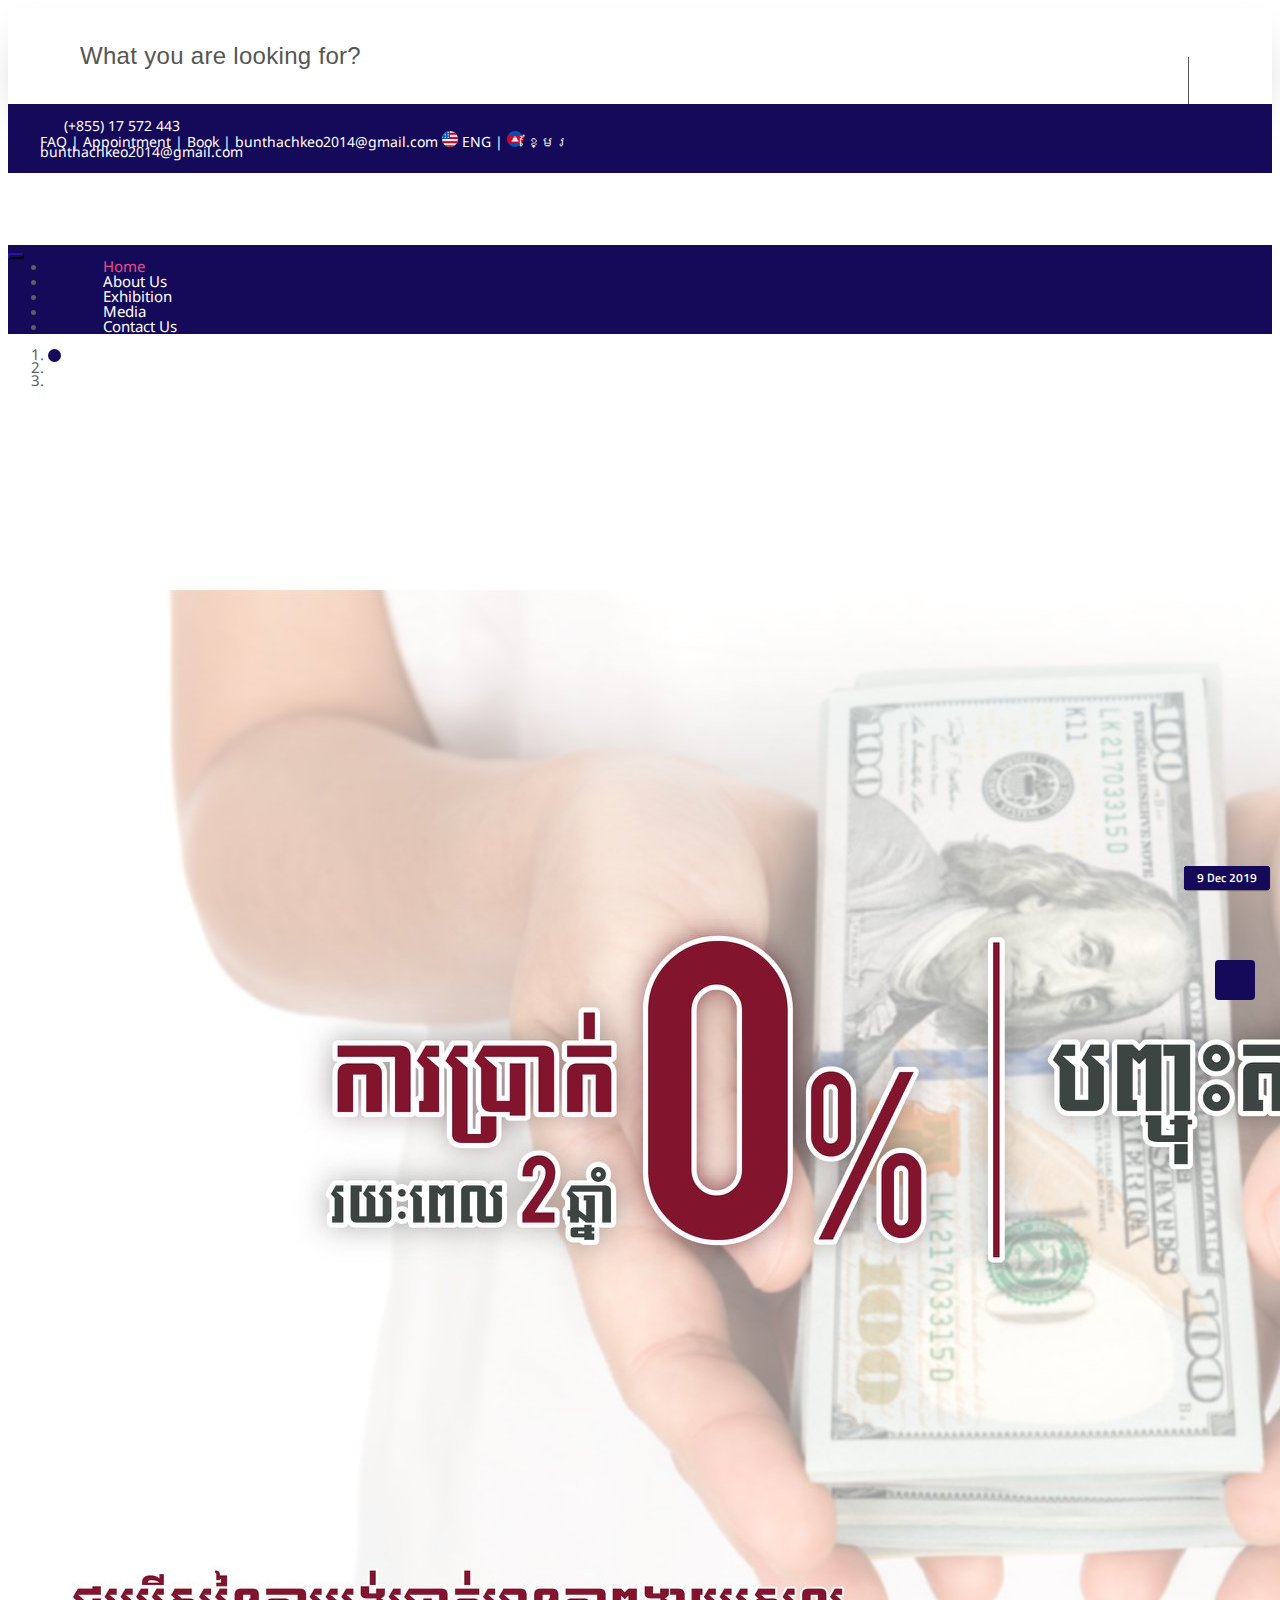
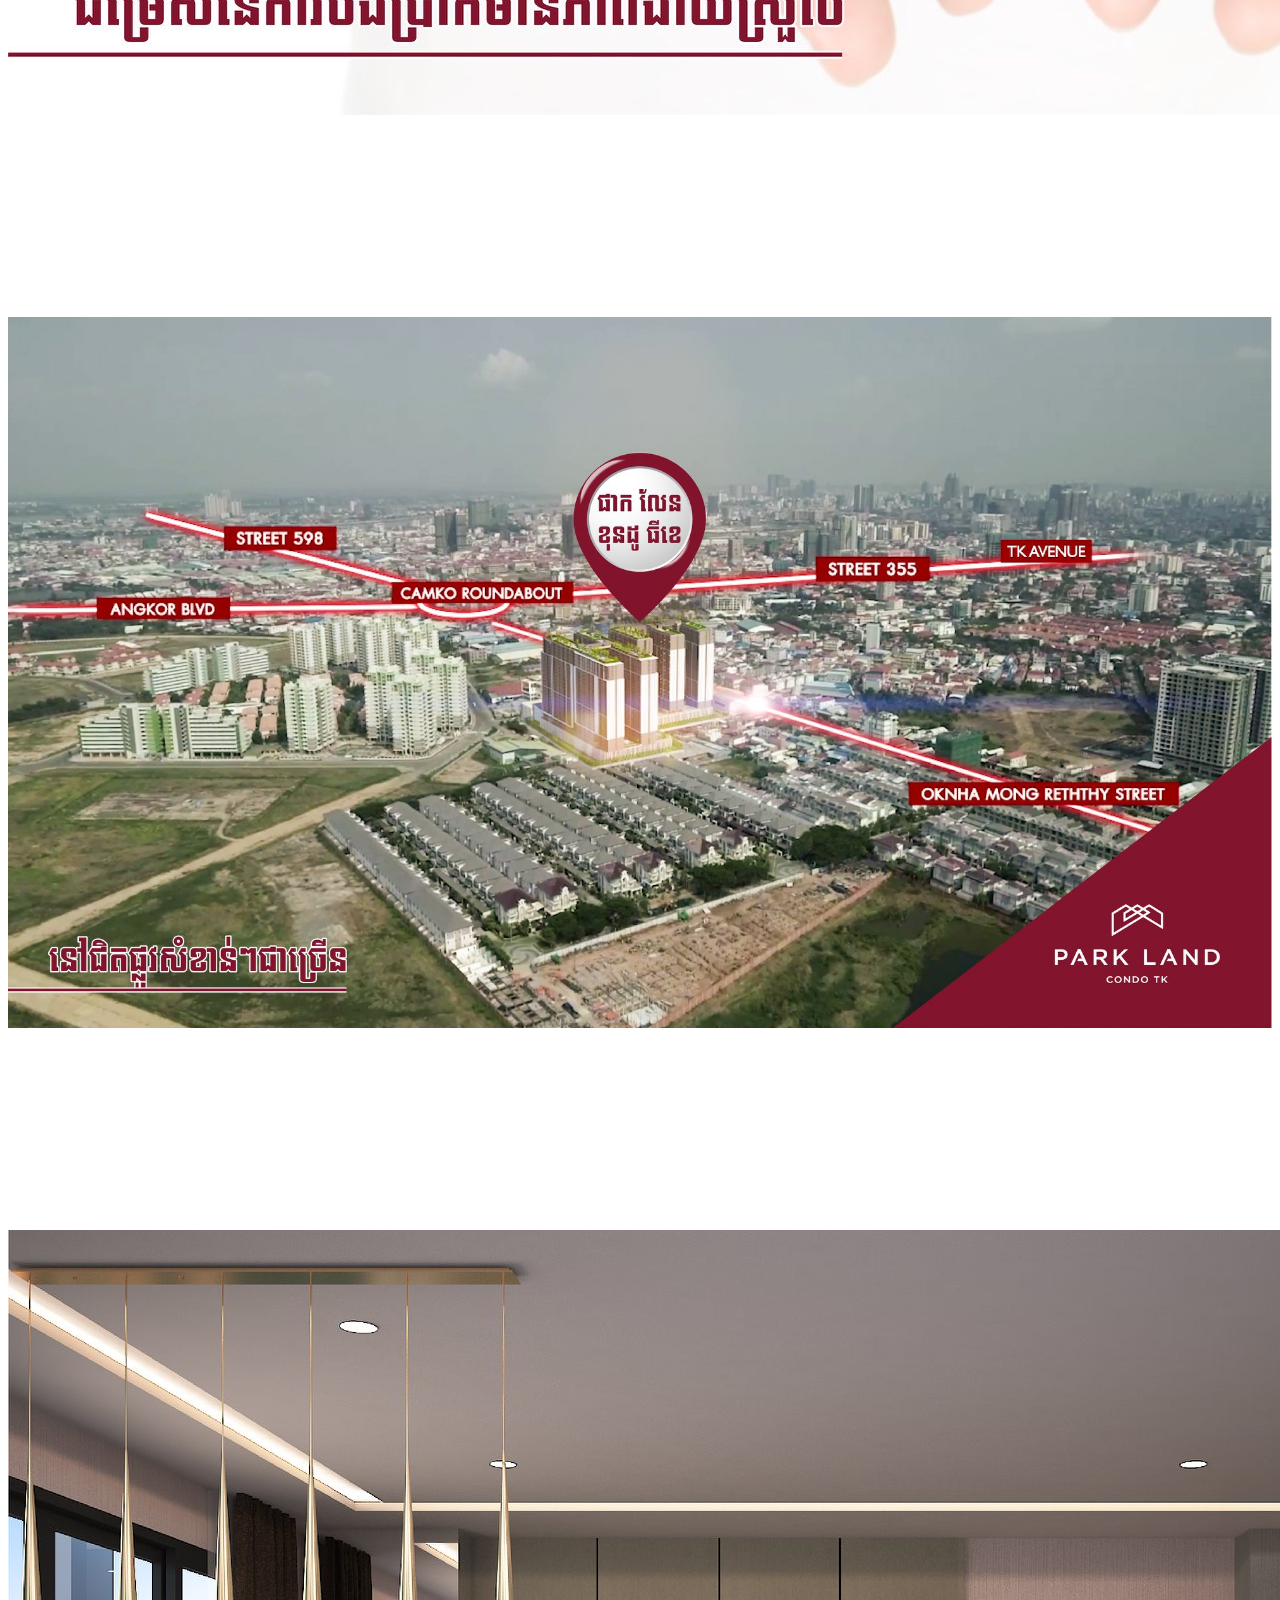
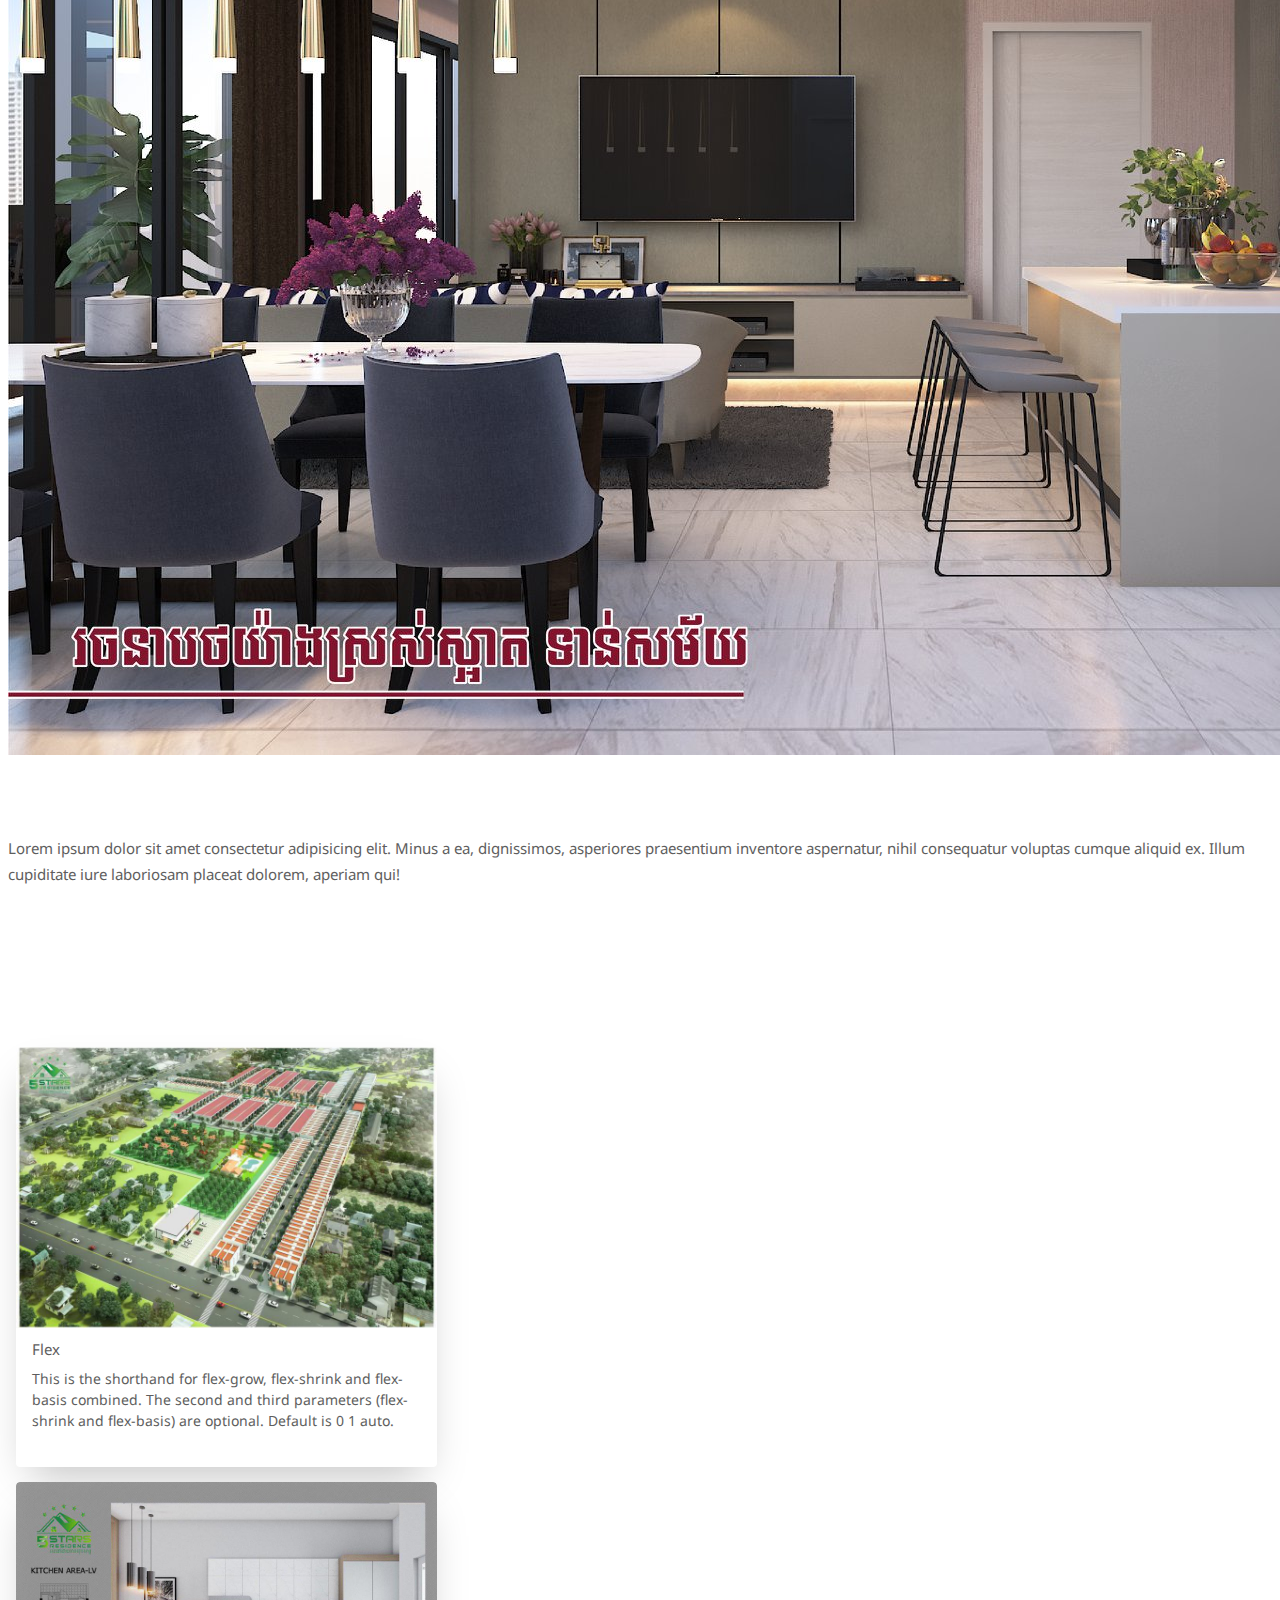
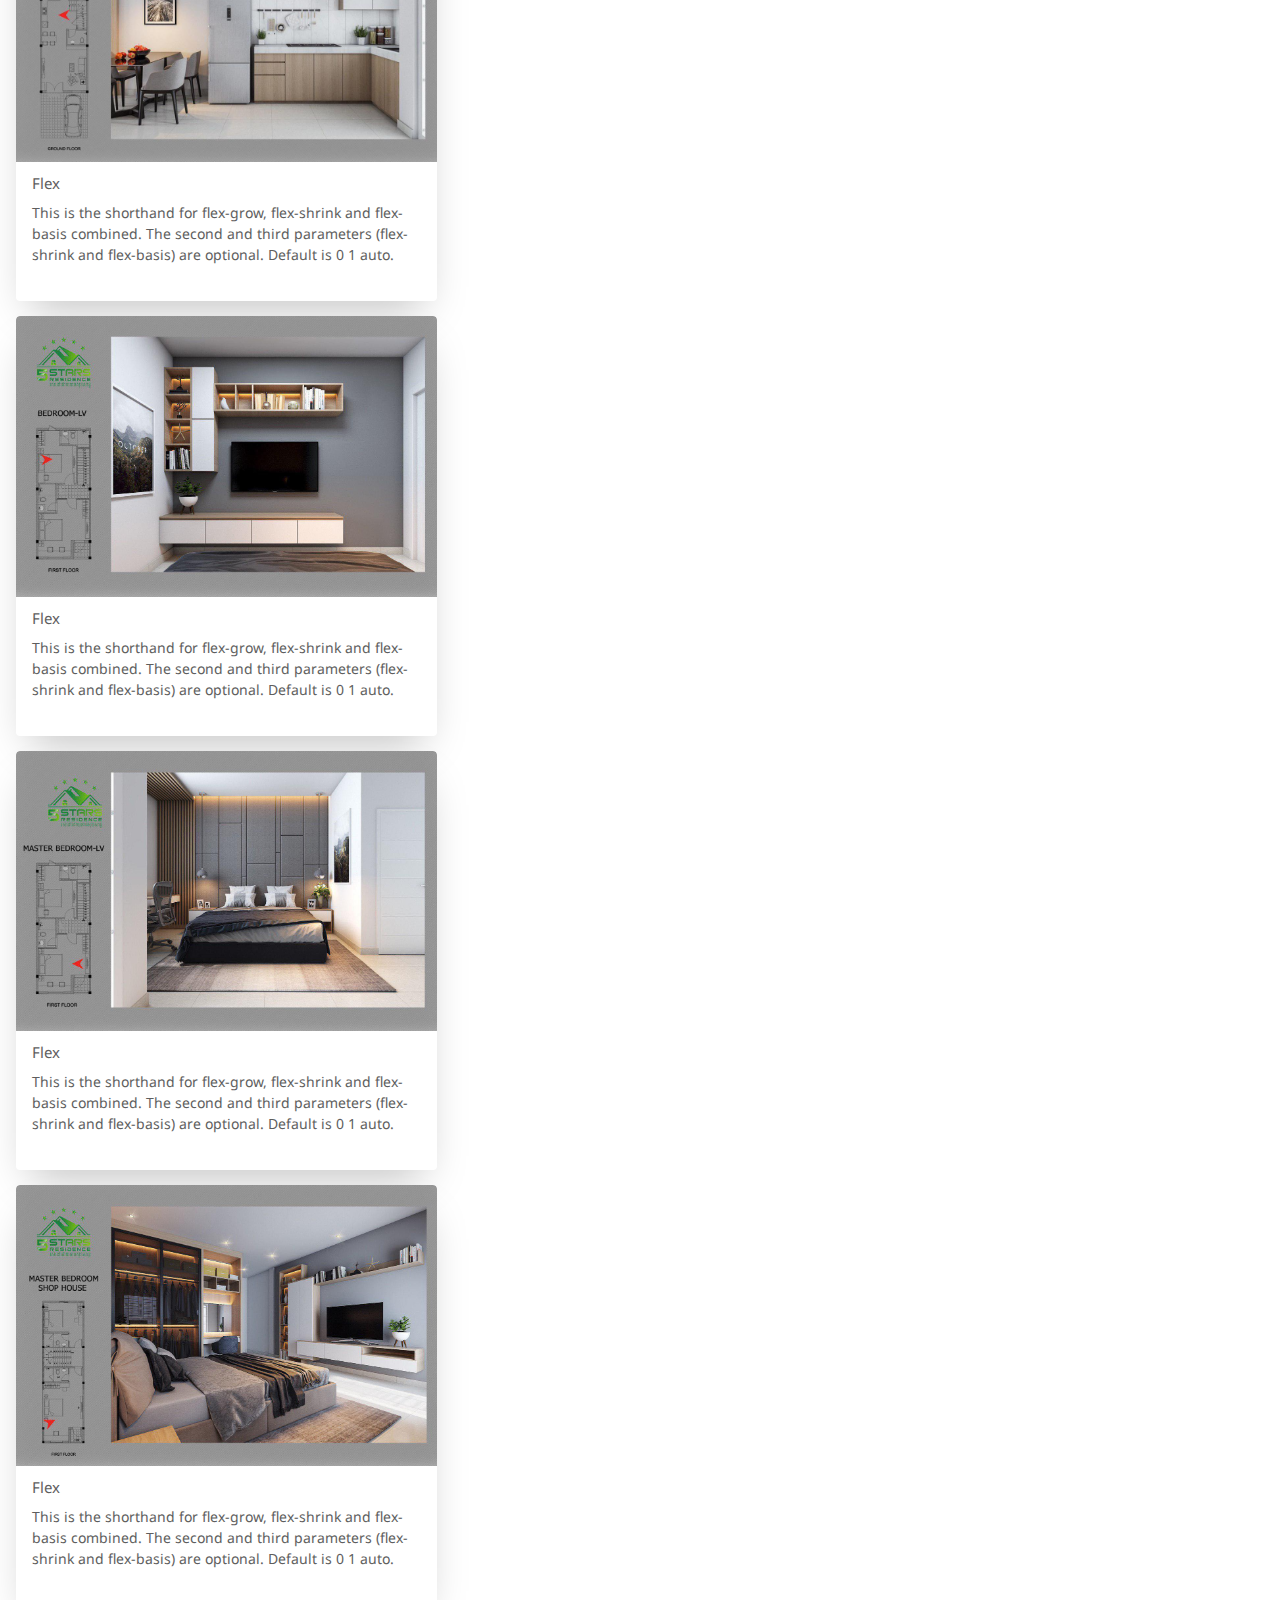
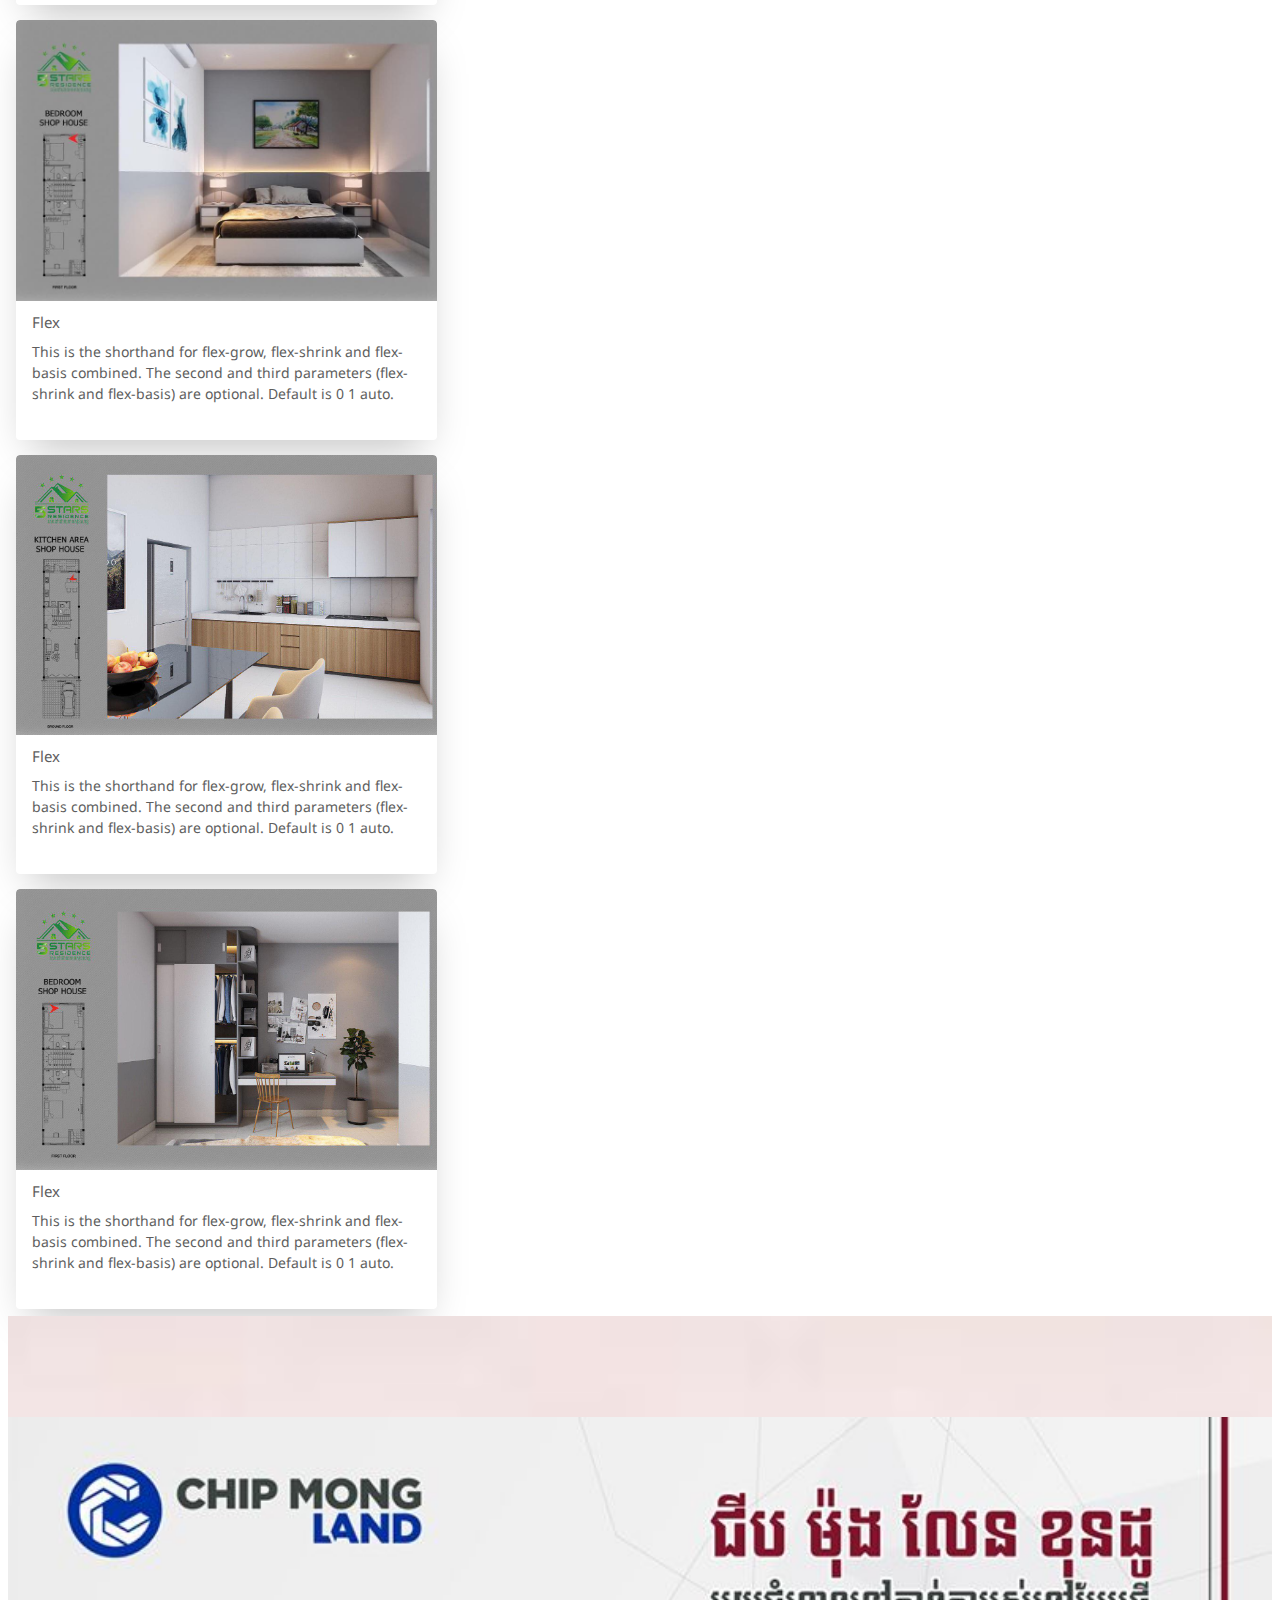
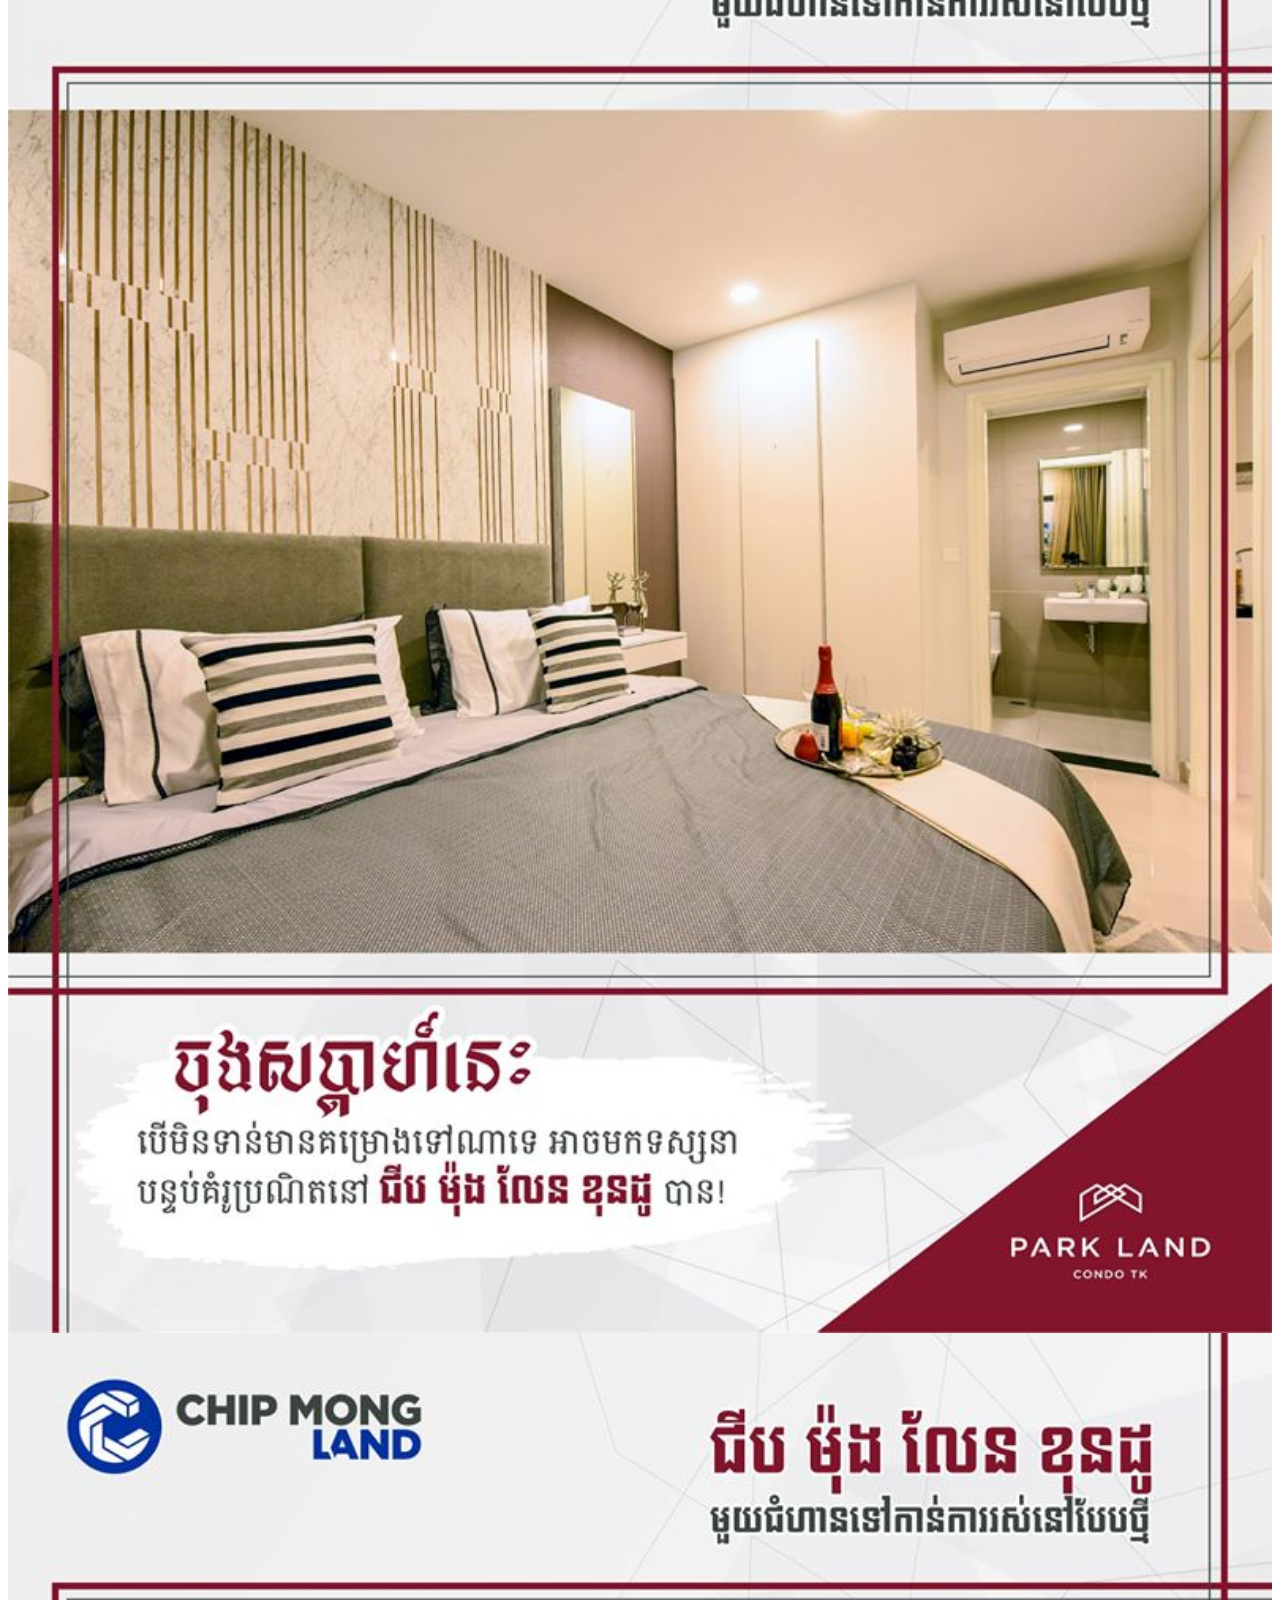
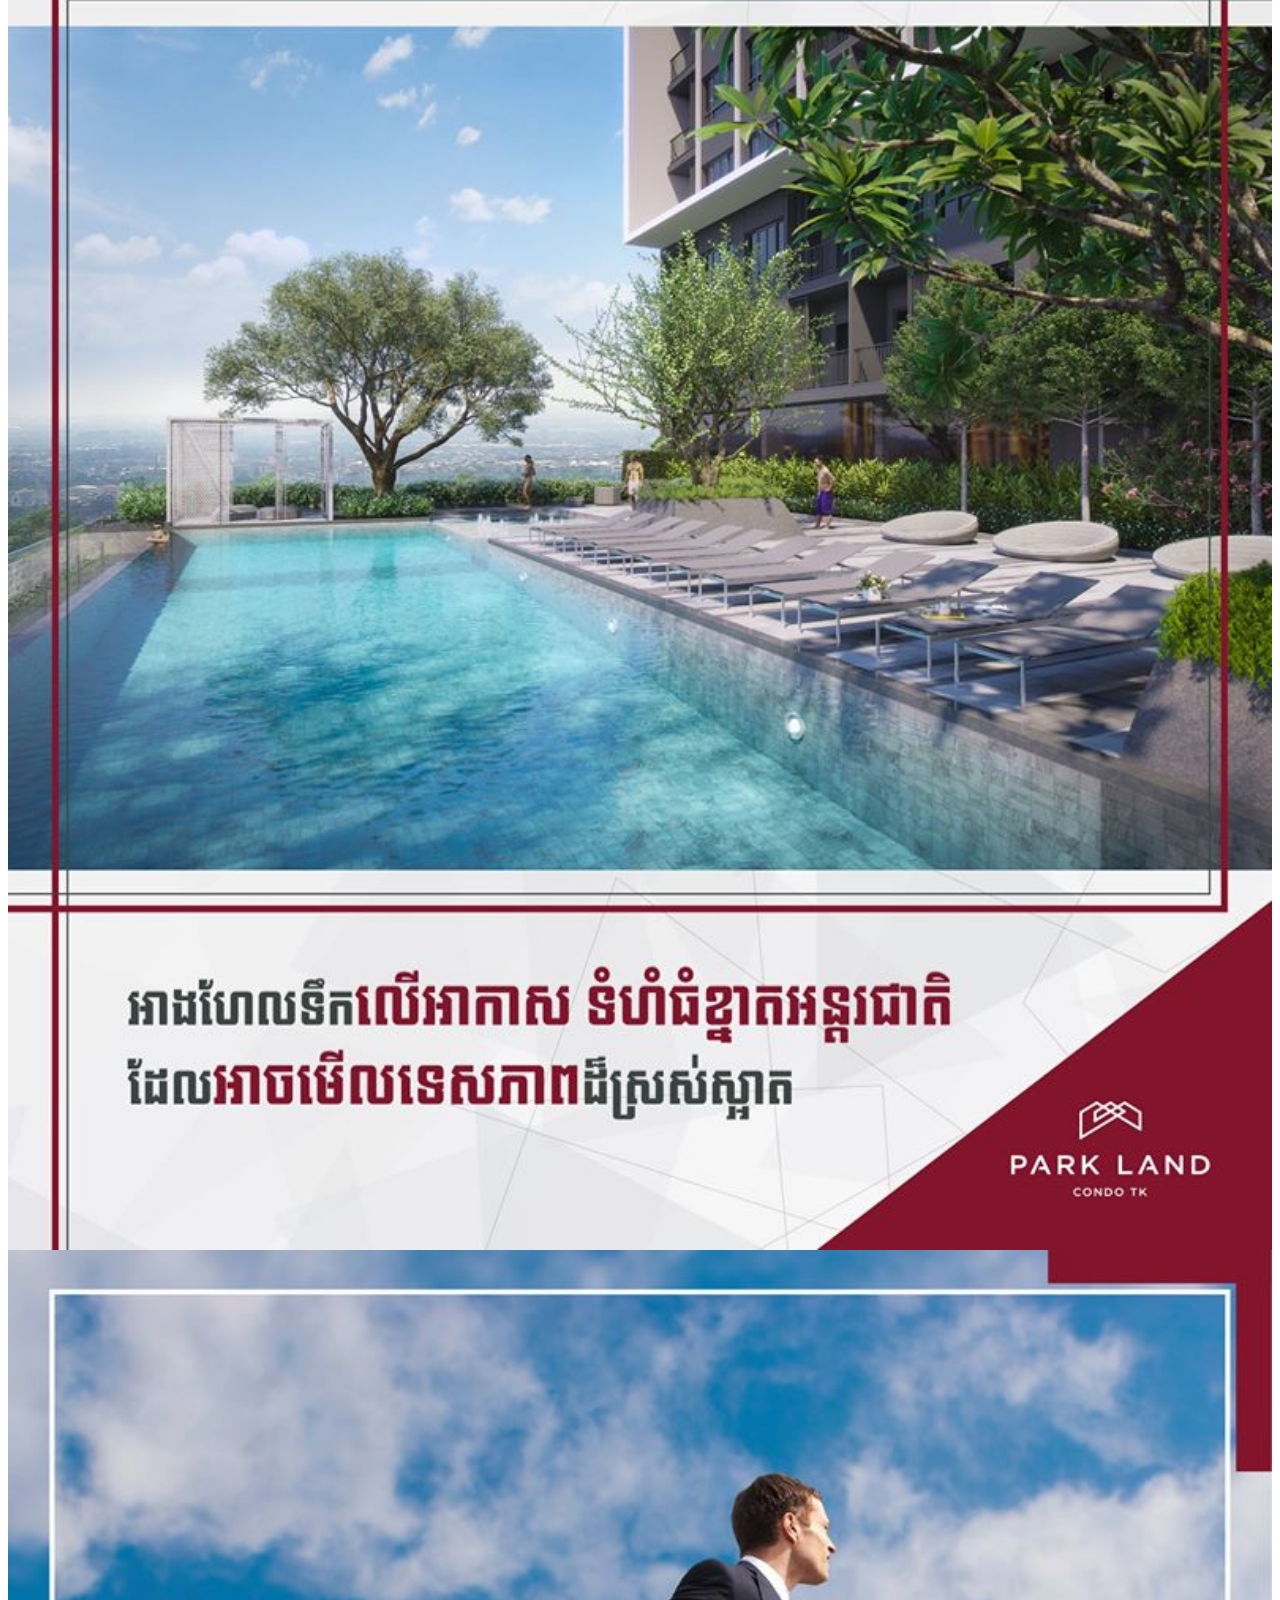
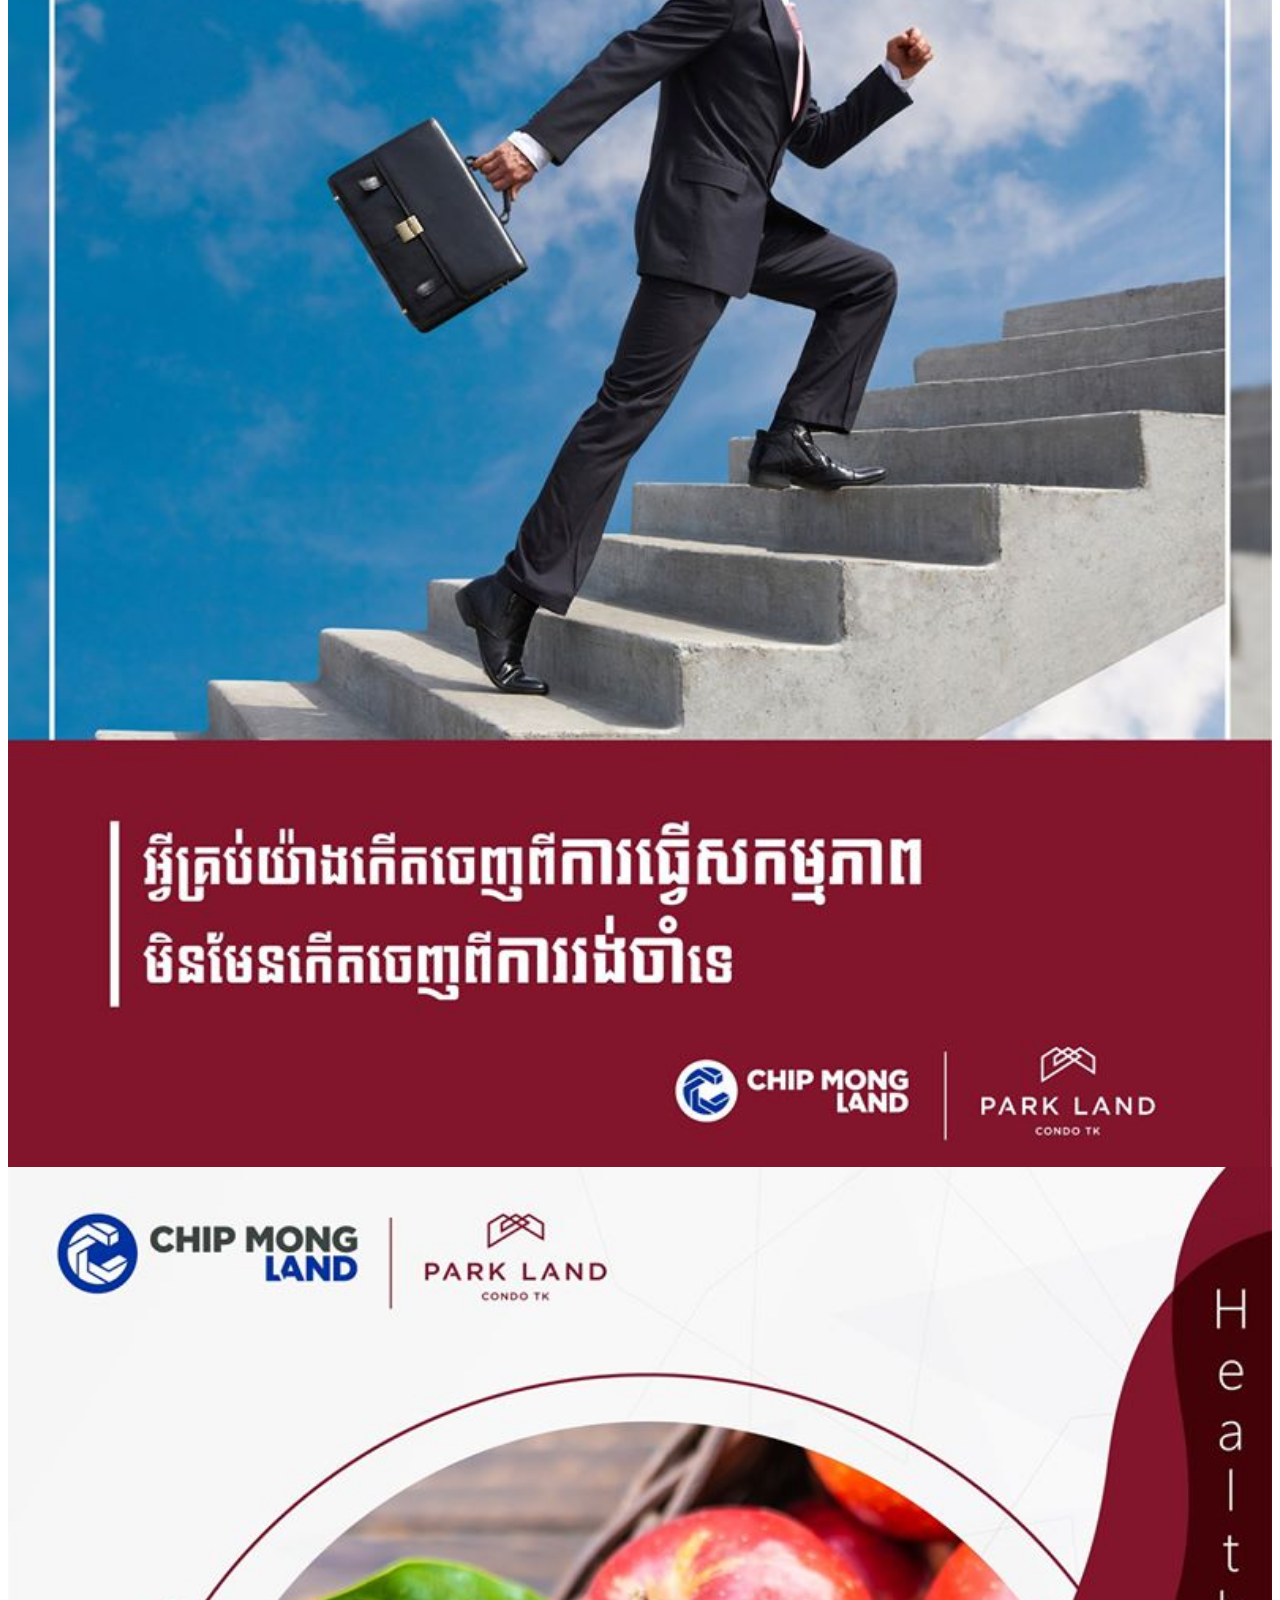
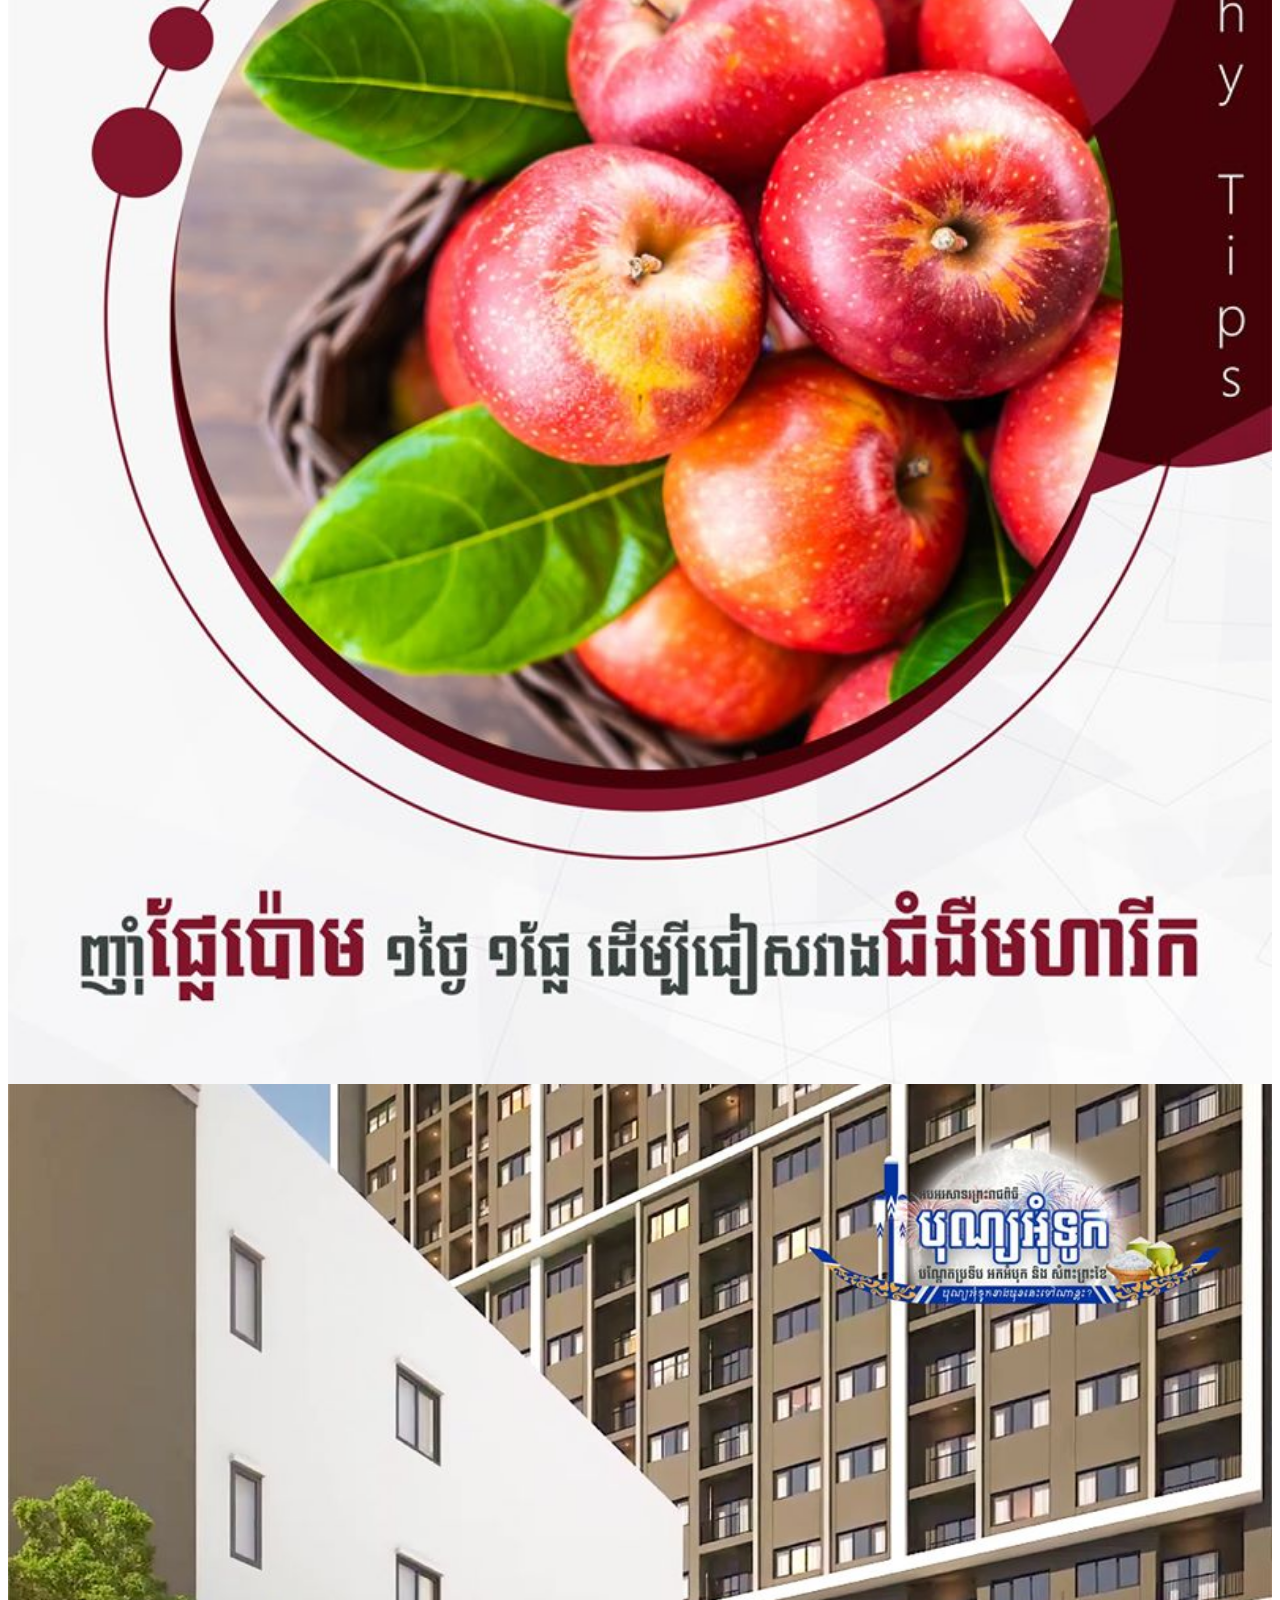
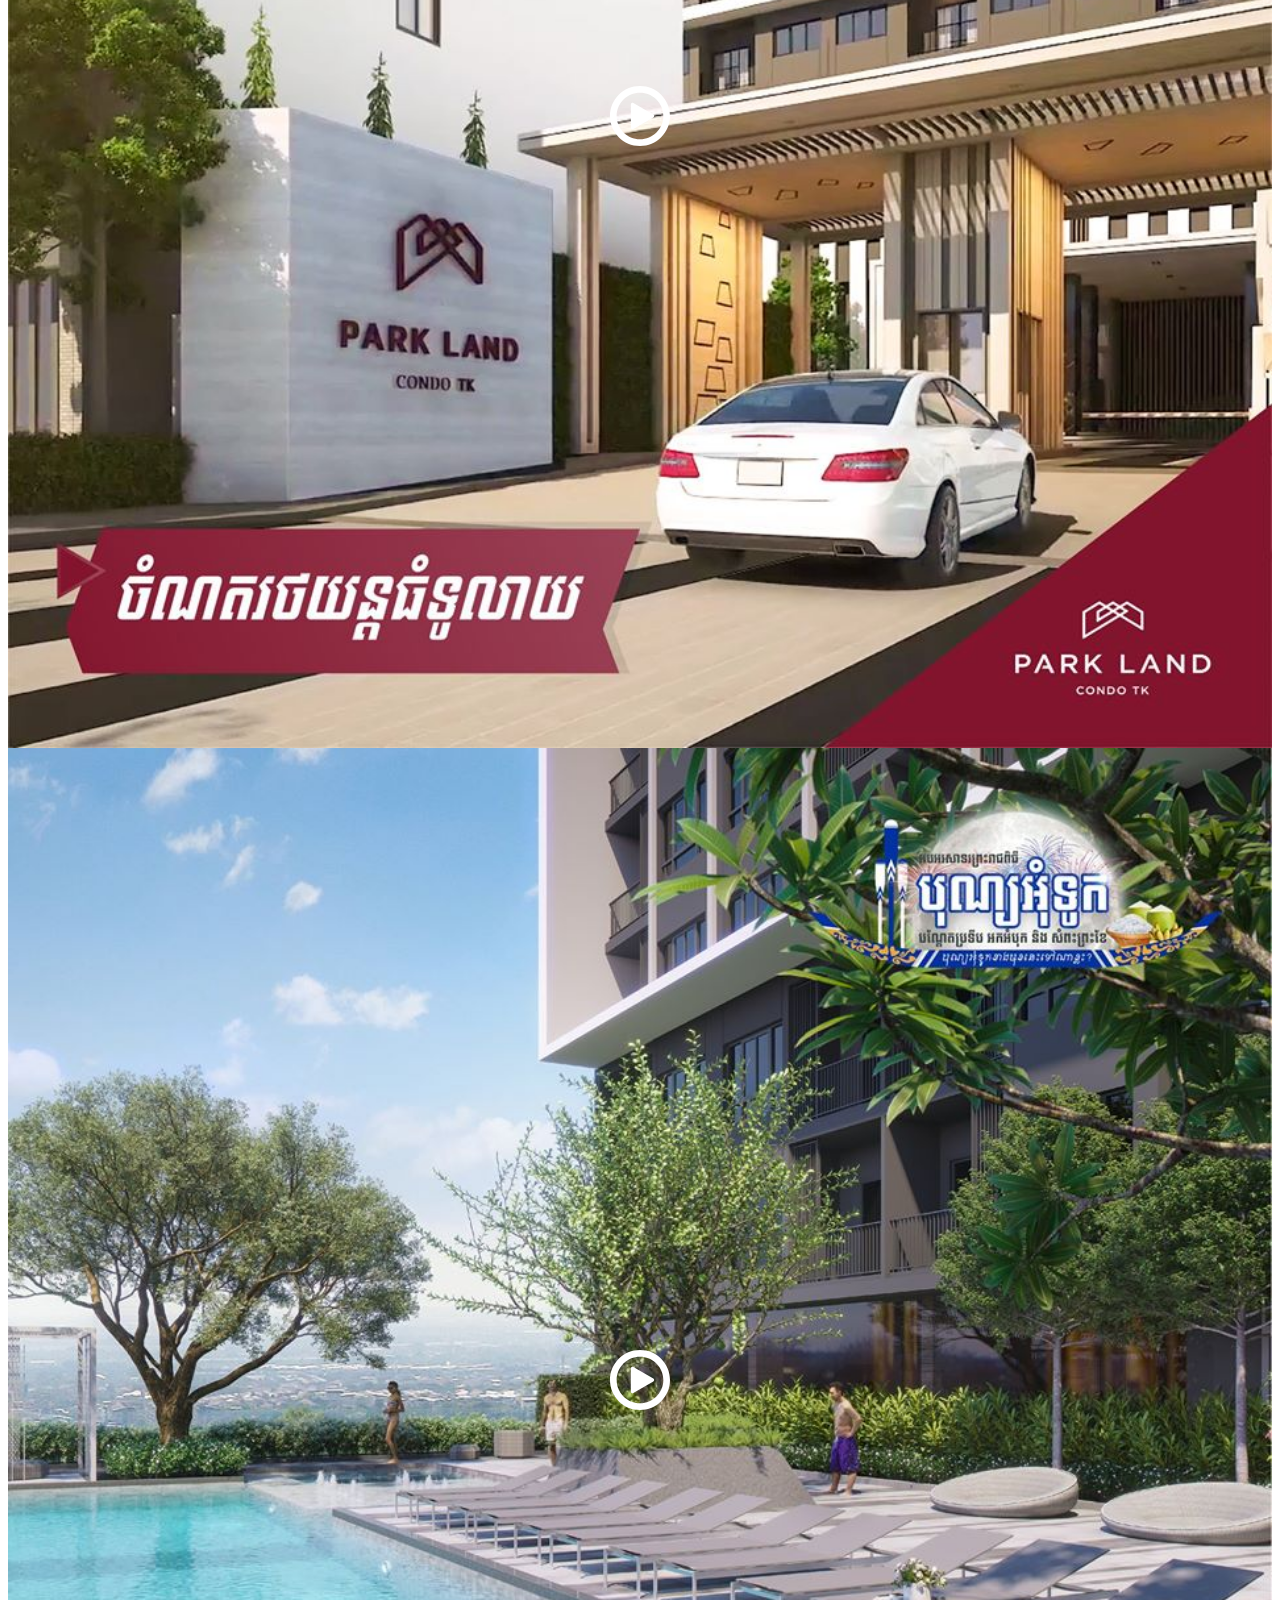
==== commit be7b8725: "modify animation index page" ====
--- a/forest-time/index.html
+++ b/forest-time/index.html
@@ -88,7 +88,6 @@
                         <a class="email-top desktop" href="" class="mt-5">bunthachkeo2014@gmail.com</a>
                         <a class="eng pl-4" href=""><img src="images/language/united-states.png" alt=""> ENG |</a>
                         <a class="kh" href=""><img src="images/language/cambodia.png" alt=""> ខ្មែរ</a>
-
                     </div>
                     <!-- end col -->
                     <div class="email-top mobile d-none">
@@ -105,7 +104,7 @@
             <div class="container">
                 <div class="row">
                     <div class="col-md-12">
-                        <div class="logo">
+                        <div class="logo animatable moveUp">
                             <a href="index.html"><img src="images/logo.png" alt=""></a>
                         </div>
                         <!-- end logo -->
@@ -211,7 +210,7 @@
         <div class="container">
 
             <section class="text-center">
-                <div class="row mt-5">
+                <div class="row mt-5 animatable bounceIn">
                     <div class="col-lg-12">
                         <div class="section-title">
                             <h2>About Us</h2>
@@ -223,7 +222,7 @@
                         <p>Lorem ipsum dolor sit amet consectetur adipisicing elit. Minus a ea, dignissimos, asperiores praesentium inventore aspernatur, nihil consequatur voluptas cumque aliquid ex. Illum cupiditate iure laboriosam placeat dolorem, aperiam
                             qui!</p>
                         <!-- <a href="media.html" class="button btn-rounded btn-large">See more</a> -->
-                        <div class="see-more">
+                        <div class="see-more animatable bounceInLeft">
                             <a href="about-us.html" class="button btn-rounded btn-large">Read more</a>
                         </div>
                     </div>
@@ -232,7 +231,7 @@
 
             <!-- Lastest New -->
             <section class="latest">
-                <div class="mt-5">
+                <div class="mt-5 animatable fadeIn">
                     <div class="latest">
                         <div class="lastest-content text-center">
                             <h2>LASTEST NEWS</h2>
@@ -395,7 +394,7 @@
         <section class="media-gallery">
             <div class="mt-5">
                 <div class="vdo">
-                    <div class="latest" style="padding-top: 20px;">
+                    <div class="latest animatable fadeInDown" style="padding-top: 20px;">
                         <div class="lastest-content text-center">
                             <h2>MEDIA AND GALLERY</h2>
                         </div>
@@ -412,21 +411,21 @@
                                     </a>
                                 </div>
                             </div>
-                            <div class="col-md-3 col-sm-6 col-xs-6">
+                            <div class="col-md-3 col-sm-6 col-xs-6 mt-3">
                                 <div class="gallery">
                                     <a class="photo" href="images/media/gallery_2.jpg">
                                         <img src="images/media/gallery_2.jpg" alt="" style="width: 100%;">
                                     </a>
                                 </div>
                             </div>
-                            <div class="col-md-3 col-sm-6 col-xs-6">
+                            <div class="col-md-3 col-sm-6 col-xs-6 mt-3">
                                 <div class="gallery">
                                     <a class="photo" href="images/media/gallery_3.jpg">
                                         <img src="images/media/gallery_3.jpg" alt="" style="width: 100%;">
                                     </a>
                                 </div>
                             </div>
-                            <div class="col-md-3 col-sm-6 col-xs-6">
+                            <div class="col-md-3 col-sm-6 col-xs-6 mt-3">
                                 <div class="gallery">
                                     <a class="photo" href="images/media/gallery_4.jpg">
                                         <img src="images/media/gallery_4.jpg" alt="" style="width: 100%;">
@@ -450,7 +449,7 @@
                                     </a>    
                                 </div>
                             </div>
-                            <div class=" col-md-3 col-sm-6 col-xs-6 ">
+                            <div class=" col-md-3 col-sm-6 col-xs-6 mt-3">
                                 <div class="gallery ">
                                     <a class="video " href="https://www.youtube.com/watch?v=2dBwMsfse1I " data-toggle="lightbox " data-gallery="youtubevideos "">
                                         <img src="images/media/vdo_2.jpg" style="width: 100%;">
@@ -459,7 +458,7 @@
                                     </a>
                                 </div>
                             </div>
-                            <div class="col-md-3 col-sm-6 col-xs-6">
+                            <div class="col-md-3 col-sm-6 col-xs-6 mt-3">
                                 <div class="gallery">
                                     <a class="video" href="https://www.youtube.com/watch?v=7S7smPw9EiE" data-toggle="lightbox" data-gallery="youtubevideos">
                                         <img src="images/media/vdo_3.jpg" style="width: 100%;">
@@ -468,7 +467,7 @@
                                     </a>
                                 </div>
                             </div>
-                            <div class="col-md-3 col-sm-6 col-xs-6">
+                            <div class="col-md-3 col-sm-6 col-xs-6 mt-3">
                                 <div class="gallery">
                                     <a class="video" href="https://www.youtube.com/watch?v=xYLtik1AAS8" data-toggle="lightbox" data-gallery="youtubevideos">
                                         <img src="images/media/vdo_4.jpg" class="img-fluid">
@@ -477,7 +476,7 @@
                                     </a>
                                 </div>
                             </div>
-                            <div class="see-more">
+                            <div class="see-more animatable fadeInUp">
                                 <a href="media.html" class="button btn-transparent btn-rounded btn-large">See more</a>
                             </div>
                         </div>
@@ -491,11 +490,11 @@
 
         <section class="mt-5">
             <div class="partner" style="background-image: url('images/Partner/partner_bg-1.jpg'); width: 100%; height: 350px;">
-                <div class="partner-content">
+                <div class="partner-content animatable bounceInRight">
                     <h2>OUR PARTNER</h2>
                 </div>
                 <div class="container">
-                    <div id="partner-carousel" class="owl-carousel owl-theme">
+                    <div id="partner-carousel" class="owl-carousel owl-theme animatable bounceInRight">
                         <div class="item text-center" style="width: 232px; position: relative; margin: 0 auto;">
                             <div class="owlcarousel-bg-item">
                                 <a href=""><img src="images/Company Logo/cocacola.png" alt=""></a>
@@ -562,10 +561,10 @@
                     <div class="col-xs-6 col-md-3 col-sm-12 col-xs-12 quick-link-footer">
                         <h6>Quick Links</h6>
                         <ul class="footer-links">
-                            <li><a href="">About Us</a></li>
-                            <li><a href="">Exhibition</a></li>
-                            <li><a href="">Media</a></li>
-                            <li><a href="">Contact Us</a></li>
+                            <li><a href="about-us.html">About Us</a></li>
+                            <li><a href="exhibition.html">Exhibition</a></li>
+                            <li><a href="media.html">Media</a></li>
+                            <li><a href="contact-us.html">Contact Us</a></li>
                         </ul>
                     </div>
 
@@ -613,9 +612,10 @@
 
     <!-- Core JavaScript
     ================================================== -->
-
+    <!-- Script for jQuery 3.4.1 -->
+    <script src="js/jquery-3.4.1.min.js"></script>
+    <script src="js/scroll_animate.js"></script>
     <script src="js/tether.min.js"></script>
-    <script src="js/jquery.min.js"></script>
     <script src="js/bootstrap.min.js"></script>
     <script src="js/popper.min.js"></script>
     <script src="js/custom.js"></script>
@@ -635,4 +635,4 @@
 
 </body>
 
-</html>+</html>
--- a/forest-time/default_style.css
+++ b/forest-time/default_style.css
@@ -835,7 +835,7 @@
 
 .carousel-indicators li {
     max-width: 13px;
-    height: 13px;
+    height: 13px; 
     border-radius: 50%;
     background-color: #fff;
 }
--- a/forest-time/css/version/style.css
+++ b/forest-time/css/version/style.css
@@ -62,53 +62,8 @@
   padding: 0.1rem 1rem;
 }
 
-#map {
-  height: 400px;
-  position: relative;
+#Map iframe {
   width: 100%;
-  z-index: 1;
-}
-
-#map img {
-  max-width: inherit;
-}
-
-.loader {
-  margin-left: 10px;
-}
-
-.map {
-  position: relative;
-}
-
-.map .row {
-  position: relative;
-}
-
-.infobox img {
-  width: 100% !important;
-}
-
-.map .searchmodule {
-  padding: 18px 10px;
-}
-
-.infobox {
-  display: block;
-  margin: 0;
-  padding: 0 0 10px;
-  position: relative;
-  width: 260px;
-  z-index: 100;
-}
-
-.infobox .title {
-  font-size: 13px;
-  line-height: 1;
-  margin-bottom: 0;
-  margin-top: 15px;
-  padding-bottom: 5px;
-  text-transform: capitalize;
 }
 
 .header .dropdown-item:hover,
@@ -392,6 +347,7 @@
 .card__image:hover {
   -webkit-transform: scale(1.1);
           transform: scale(1.1);
+  cursor: pointer;
 }
 
 .card__image--1 {
@@ -440,6 +396,24 @@
 
 .card__image--12 {
   background-image: url("../../images/card_image/card_12.jpg");
+}
+
+.card_date_detail {
+  background-color: #150A59;
+  font-family: 'Titillium Web', Arial, Helvetica, 'Nimbus Sans L', sans-serif;
+  font-size: 12px;
+  line-height: 20px;
+  font-weight: 600;
+  font-style: normal;
+  text-transform: none;
+  text-decoration: none;
+  padding: 2px 13px;
+  position: absolute;
+  left: auto;
+  border-radius: 4px;
+  -webkit-box-shadow: 0 1px 1px 0 rgba(0, 0, 0, 0.05);
+          box-shadow: 0 1px 1px 0 rgba(0, 0, 0, 0.05);
+  color: #fff;
 }
 
 .card_date {
@@ -466,12 +440,30 @@
 }
 
 .card__title {
-  color: #696969;
-  font-size: 1.25rem;
-  font-weight: 300;
-  letter-spacing: 2px;
-  text-transform: uppercase;
-  padding-bottom: 10px;
+  width: 100%;
+}
+
+.card__title h4 a {
+  color: #150A59 !important;
+  display: inline-block;
+  position: relative;
+  text-decoration: none !important;
+}
+
+.card__title h4 a:hover {
+  -webkit-mask-image: linear-gradient(-75deg, rgba(0, 0, 0, 0.6) 30%, #000 50%, rgba(0, 0, 0, 0.6) 70%);
+  -webkit-mask-size: 200%;
+  -webkit-animation: shine 1.5s infinite;
+          animation: shine 1.5s infinite;
+}
+
+@-webkit-keyframes shine {
+  from {
+    -webkit-mask-position: 150%;
+  }
+  to {
+    -webkit-mask-position: -50%;
+  }
 }
 
 .card__text {
@@ -481,6 +473,18 @@
   font-size: 0.875rem;
   line-height: 1.5;
   margin-bottom: 1.25rem;
+}
+
+.news__text p {
+  padding: 0px;
+  margin: 1rem;
+  -webkit-box-sizing: border-box;
+          box-sizing: border-box;
+  font-size: 16px;
+  line-height: 2.2rem;
+  color: #333333;
+  font-family: HelveticaNeue-Light, 'Helvetica Neue Light', 'Helvetica Neue', Helvetica, Arial, sans-serif, DefaultFont;
+  background-color: rgba(255, 255, 255, 0.8);
 }
 
 .btn--block {
@@ -741,13 +745,8 @@
   letter-spacing: 2px;
 }
 
-.site-footer a {
-  color: #150A59;
-}
-
-.site-footer a:hover {
-  color: #ececec;
-  text-decoration: none;
+.site-footer a, .site-footer a p {
+  color: #150A59 !important;
 }
 
 .footer-links {
@@ -762,6 +761,10 @@
 
 .footer-links a {
   color: #150A59;
+}
+
+.footer-links a:hover {
+  color: #807777 !important;
 }
 
 .footer-links a:active, .footer-links a:focus, .footer-links a:hover {
@@ -784,6 +787,7 @@
   margin-left: 6px;
   margin-right: 0;
   border-radius: 100%;
+  border: 0.5px solid #dfdf90;
   background-color: #fff;
 }
 
@@ -879,9 +883,353 @@
 
 .footer-ul > ul {
   list-style: none;
+  padding: 0;
 }
 
 .footer-ul ul li {
   padding-top: 10px;
 }
+
+.block {
+  height: 5em;
+  line-height: 5em;
+  width: 10em;
+  background: #464646;
+  color: #fdfdfd;
+  text-align: center;
+  margin: 1em auto;
+  text-shadow: 0 0 1px #333;
+  /* so one can see fadeBgColor properly */
+}
+
+.animatable {
+  /* initially hide animatable objects */
+  visibility: hidden;
+  /* initially pause animatable objects their animations */
+  -webkit-animation-play-state: paused;
+          animation-play-state: paused;
+}
+
+/* show objects being animated */
+.animated {
+  visibility: visible;
+  -webkit-animation-fill-mode: both;
+          animation-fill-mode: both;
+  -webkit-animation-duration: 1s;
+          animation-duration: 1s;
+  -webkit-animation-play-state: running;
+          animation-play-state: running;
+}
+
+/* CSS Animations (extracted from http://glifo.uiparade.com/) */
+@-webkit-keyframes fadeInDown {
+  0% {
+    opacity: 0;
+    -webkit-transform: translateY(-20px);
+  }
+  100% {
+    opacity: 1;
+    -webkit-transform: translateY(0);
+  }
+}
+
+@keyframes fadeInDown {
+  0% {
+    opacity: 0;
+    -webkit-transform: translateY(-20px);
+            transform: translateY(-20px);
+  }
+  100% {
+    opacity: 1;
+    -webkit-transform: translateY(0);
+            transform: translateY(0);
+  }
+}
+
+@-webkit-keyframes fadeIn {
+  0% {
+    opacity: 0;
+  }
+  60% {
+    opacity: 0;
+  }
+  20% {
+    opacity: 0;
+  }
+  100% {
+    opacity: 1;
+  }
+}
+
+@keyframes fadeIn {
+  0% {
+    opacity: 0;
+  }
+  60% {
+    opacity: 0;
+  }
+  20% {
+    opacity: 0;
+  }
+  100% {
+    opacity: 1;
+  }
+}
+
+@-webkit-keyframes bounceInLeft {
+  0% {
+    opacity: 0;
+    -webkit-transform: translateX(-2000px);
+            transform: translateX(-2000px);
+  }
+  60% {
+    -webkit-transform: translateX(20px);
+            transform: translateX(20px);
+  }
+  80% {
+    -webkit-transform: translateX(-5px);
+            transform: translateX(-5px);
+  }
+  100% {
+    opacity: 1;
+    -webkit-transform: translateX(0);
+            transform: translateX(0);
+  }
+}
+
+@keyframes bounceInLeft {
+  0% {
+    opacity: 0;
+    -webkit-transform: translateX(-2000px);
+            transform: translateX(-2000px);
+  }
+  60% {
+    -webkit-transform: translateX(20px);
+            transform: translateX(20px);
+  }
+  80% {
+    -webkit-transform: translateX(-5px);
+            transform: translateX(-5px);
+  }
+  100% {
+    opacity: 1;
+    -webkit-transform: translateX(0);
+            transform: translateX(0);
+  }
+}
+
+@-webkit-keyframes bounceInRight {
+  0% {
+    opacity: 0;
+    -webkit-transform: translateX(2000px);
+            transform: translateX(2000px);
+  }
+  60% {
+    -webkit-transform: translateX(-20px);
+            transform: translateX(-20px);
+  }
+  80% {
+    -webkit-transform: translateX(5px);
+            transform: translateX(5px);
+  }
+  100% {
+    opacity: 1;
+    -webkit-transform: translateX(0);
+            transform: translateX(0);
+  }
+}
+
+@keyframes bounceInRight {
+  0% {
+    opacity: 0;
+    -webkit-transform: translateX(2000px);
+            transform: translateX(2000px);
+  }
+  60% {
+    -webkit-transform: translateX(-20px);
+            transform: translateX(-20px);
+  }
+  80% {
+    -webkit-transform: translateX(5px);
+            transform: translateX(5px);
+  }
+  100% {
+    opacity: 1;
+    -webkit-transform: translateX(0);
+            transform: translateX(0);
+  }
+}
+
+@-webkit-keyframes fadeInUp {
+  0% {
+    opacity: 0;
+    -webkit-transform: translateY(20px);
+            transform: translateY(20px);
+  }
+  100% {
+    opacity: 1;
+    -webkit-transform: translateY(0);
+            transform: translateY(0);
+  }
+}
+
+@keyframes fadeInUp {
+  0% {
+    opacity: 0;
+    -webkit-transform: translateY(20px);
+            transform: translateY(20px);
+  }
+  100% {
+    opacity: 1;
+    -webkit-transform: translateY(0);
+            transform: translateY(0);
+  }
+}
+
+@-webkit-keyframes bounceIn {
+  0% {
+    opacity: 0;
+    -webkit-transform: scale(0.3);
+            transform: scale(0.3);
+  }
+  50% {
+    -webkit-transform: scale(1.05);
+            transform: scale(1.05);
+  }
+  70% {
+    -webkit-transform: scale(0.9);
+            transform: scale(0.9);
+  }
+  100% {
+    opacity: 1;
+    -webkit-transform: scale(1);
+            transform: scale(1);
+  }
+}
+
+@keyframes bounceIn {
+  0% {
+    opacity: 0;
+    -webkit-transform: scale(0.3);
+            transform: scale(0.3);
+  }
+  50% {
+    -webkit-transform: scale(1.05);
+            transform: scale(1.05);
+  }
+  70% {
+    -webkit-transform: scale(0.9);
+            transform: scale(0.9);
+  }
+  100% {
+    opacity: 1;
+    -webkit-transform: scale(1);
+            transform: scale(1);
+  }
+}
+
+@-webkit-keyframes moveUp {
+  0% {
+    opacity: 1;
+    -webkit-transform: translateY(40px);
+            transform: translateY(40px);
+  }
+  100% {
+    opacity: 1;
+    -webkit-transform: translateY(0);
+            transform: translateY(0);
+  }
+}
+
+@keyframes moveUp {
+  0% {
+    opacity: 1;
+    -webkit-transform: translateY(40px);
+            transform: translateY(40px);
+  }
+  100% {
+    opacity: 1;
+    -webkit-transform: translateY(0);
+            transform: translateY(0);
+  }
+}
+
+@-webkit-keyframes fadeBgColor {
+  0% {
+    background: none;
+  }
+  70% {
+    background: none;
+  }
+  100% {
+    background: #464646;
+  }
+}
+
+@keyframes fadeBgColor {
+  0% {
+    background: none;
+  }
+  70% {
+    background: none;
+  }
+  100% {
+    background: #464646;
+  }
+}
+
+.animated.animationDelay {
+  -webkit-animation-delay: .4s;
+          animation-delay: .4s;
+}
+
+.animated.animationDelayMed {
+  -webkit-animation-delay: 1.2s;
+          animation-delay: 1.2s;
+}
+
+.animated.animationDelayLong {
+  -webkit-animation-delay: 1.6s;
+          animation-delay: 1.6s;
+}
+
+.animated.fadeBgColor {
+  -webkit-animation-name: fadeBgColor;
+          animation-name: fadeBgColor;
+}
+
+.animated.bounceIn {
+  -webkit-animation-name: bounceIn;
+          animation-name: bounceIn;
+}
+
+.animated.bounceInRight {
+  -webkit-animation-name: bounceInRight;
+          animation-name: bounceInRight;
+}
+
+.animated.bounceInLeft {
+  -webkit-animation-name: bounceInLeft;
+          animation-name: bounceInLeft;
+}
+
+.animated.fadeIn {
+  -webkit-animation-name: fadeIn;
+          animation-name: fadeIn;
+}
+
+.animated.fadeInDown {
+  -webkit-animation-name: fadeInDown;
+          animation-name: fadeInDown;
+}
+
+.animated.fadeInUp {
+  -webkit-animation-name: fadeInUp;
+          animation-name: fadeInUp;
+}
+
+.animated.moveUp {
+  -webkit-animation-name: moveUp;
+          animation-name: moveUp;
+}
 /*# sourceMappingURL=style.css.map */